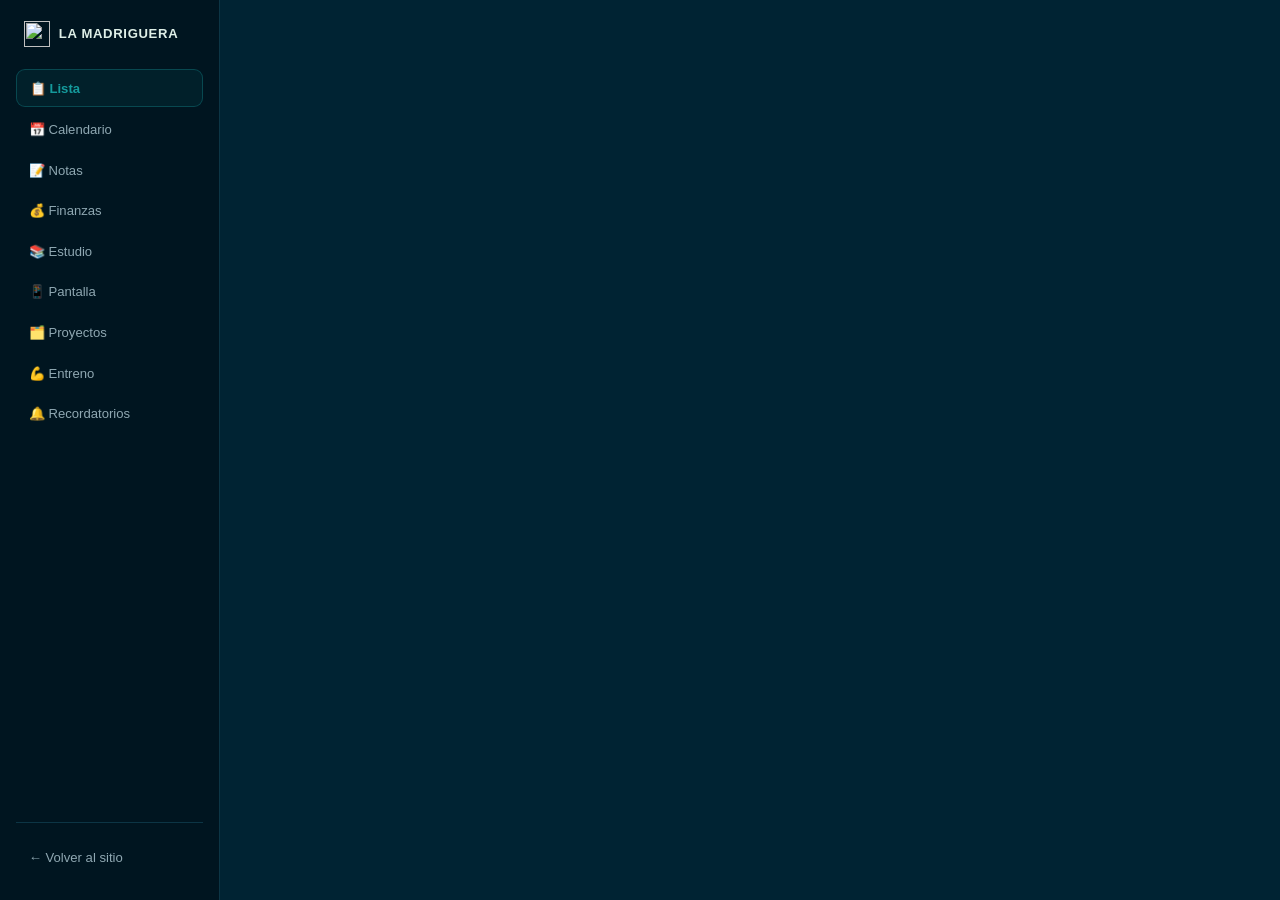
==== agenda/agenda.html @ 5b3be68f "Add files via upload" ====
<!DOCTYPE html>
<html lang="es">
<head>
  <meta charset="UTF-8"/>
  <meta name="viewport" content="width=device-width, initial-scale=1.0"/>
  <title>Agenda — La Madriguera</title>
  <meta name="robots" content="noindex, nofollow"/>
  <link rel="icon" href="../favicon.svg" type="image/svg+xml"/>
  <link rel="stylesheet" href="../styles.css"/>
  <style>
    body { background: var(--bg); min-height: 100vh; }
    .ag-shell { display: flex; min-height: 100vh; }

    /* ── Sidebar (mismo lenguaje visual del sitio, más oscuro) ── */
    .ag-sidebar { width: 220px; flex-shrink: 0; background: var(--bg3); border-right: 1px solid var(--border); display: flex; flex-direction: column; padding: 1.3rem 1rem; position: sticky; top: 0; height: 100vh; }
    .ag-sidebar__brand { display: flex; align-items: center; gap: .55rem; color: var(--text); font-family: var(--font-head); font-weight: 700; font-size: .82rem; letter-spacing: .05em; padding: 0 .5rem 1.4rem; }
    .ag-sidebar__brand img { width: 26px; height: 26px; }
    .ag-sidebar__nav { display: flex; flex-direction: column; gap: .3rem; flex: 1; }
    .ag-nav-item { display: flex; align-items: center; gap: .6rem; background: none; border: none; color: var(--muted); font-size: .82rem; font-weight: 500; padding: .65rem .8rem; border-radius: 9px; cursor: pointer; text-align: left; text-decoration: none; width: 100%; font-family: inherit; }
    .ag-nav-item:hover { background: rgba(255,255,255,.05); color: var(--text); }
    .ag-nav-item.activo { background: var(--cyan-dim); color: var(--cyan); font-weight: 700; border: 1px solid var(--cyan-mid); }
    .ag-sidebar__footer { border-top: 1px solid var(--border); padding-top: .8rem; margin-top: .8rem; }

    .ag-mobile-topbar { display: none; }
    .ag-sidebar-overlay { display: none; }

    /* ── Main ── */
    .ag-main { flex: 1; min-width: 0; padding: 1.8rem 2.2rem 3rem; }
    #agContenido { max-width: 900px; margin: 0 auto; }
    .ag-topbar { display: flex; align-items: center; justify-content: space-between; margin-bottom: 1.4rem; flex-wrap: wrap; gap: .8rem; }
    .ag-topbar h1 { font-family: var(--font-head); color: var(--cyan); font-size: 1.25rem; letter-spacing: .04em; margin: 0; }

    .ag-noauth { text-align: center; color: var(--muted); padding: 5rem 1rem; max-width: 460px; margin: 0 auto; }
    .ag-noauth h2 { color: var(--cyan); font-family: var(--font-head); margin-bottom: .8rem; }

    /* Stat cards — resumen rápido arriba de todo */
    .ag-stats { display: grid; grid-template-columns: repeat(auto-fit, minmax(170px, 1fr)); gap: .8rem; margin-bottom: 1.4rem; }
    .ag-stat-card { background: var(--card-bg); border: 1px solid var(--border); border-radius: var(--radius); padding: .9rem 1rem; display: flex; align-items: center; gap: .7rem; }
    .ag-stat-card__icon { width: 36px; height: 36px; border-radius: 9px; display: flex; align-items: center; justify-content: center; font-size: 1rem; flex-shrink: 0; background: var(--cyan-dim); }
    .ag-stat-card--warn .ag-stat-card__icon { background: rgba(245,158,11,.15); }
    .ag-stat-card--danger .ag-stat-card__icon { background: rgba(217,64,96,.15); }
    .ag-stat-card__label { color: var(--muted); font-size: .68rem; margin: 0 0 .1rem; }
    .ag-stat-card__num { font-size: 1.15rem; font-weight: 700; margin: 0; color: var(--text); }
    .ag-stat-card--warn .ag-stat-card__num { color: #f59e0b; }
    .ag-stat-card--danger .ag-stat-card__num { color: #d94060; }

    .ag-toolbar { display: flex; flex-wrap: wrap; gap: .5rem; margin-bottom: 1.2rem; align-items: center; justify-content: space-between; }
    .ag-filtros { display: flex; gap: .4rem; flex-wrap: wrap; align-items: center; }
    .ag-filtro { background: rgba(255,255,255,.05); border: 1px solid var(--border); color: var(--muted); font-size: .72rem; padding: .35rem .8rem; border-radius: 20px; cursor: pointer; }
    .ag-filtro.activo { border-width: 1px; }
    .ag-acciones-top { display: flex; gap: .5rem; flex-wrap: wrap; margin-bottom: 1.2rem; }

    .ag-lista { display: grid; grid-template-columns: repeat(auto-fit, minmax(320px, 1fr)); gap: .6rem; align-items: start; }
    .ag-item { display: flex; align-items: flex-start; gap: .8rem; background: var(--card-bg); border: 1px solid var(--border); border-left: 4px solid var(--border); border-radius: var(--radius); padding: .9rem 1.1rem; }
    .ag-item--vencido { border-left-color: #d94060 !important; }
    .ag-item--por-vencer { border-left-color: #f59e0b !important; }
    .ag-item--entregado { opacity: .55; }
    .ag-item__icono { font-size: 1.2rem; line-height: 1; margin-top: .1rem; width: 28px; height: 28px; border-radius: 8px; display: flex; align-items: center; justify-content: center; flex-shrink: 0; }
    .ag-item__body { flex: 1; min-width: 0; }
    .ag-item__titulo { color: var(--text); font-weight: 700; font-size: .88rem; margin: 0 0 .2rem; }
    .ag-item__titulo--tachado { text-decoration: line-through; }
    .ag-item__desc { color: var(--muted); font-size: .74rem; margin: 0 0 .3rem; }
    .ag-item__fecha { font-size: .72rem; font-weight: 700; }
    .ag-item__fecha--vencido { color: #d94060; }
    .ag-item__fecha--por-vencer { color: #f59e0b; }
    .ag-item__fecha--ok { color: var(--muted); }
    .ag-item__pago { display: inline-block; margin-left: .5rem; font-size: .68rem; font-weight: 700; padding: .1rem .5rem; border-radius: 10px; cursor: pointer; }
    .ag-item__pago--pagado { background: rgba(78,204,163,.15); color: #4ecca3; }
    .ag-item__pago--pendiente { background: rgba(217,64,96,.12); color: #d94060; }
    .ag-item__acciones { display: flex; gap: .35rem; flex-shrink: 0; }
    .ag-item__btn { background: rgba(255,255,255,.05); border: 1px solid var(--border); color: var(--muted); border-radius: 6px; width: 30px; height: 30px; display: flex; align-items: center; justify-content: center; cursor: pointer; font-size: .8rem; }
    .ag-item__btn:hover { color: var(--cyan); border-color: var(--cyan-mid); }
    .ag-item__btn--check.activo { color: #4ecca3; border-color: #4ecca355; }
    .ag-empty { text-align: center; color: var(--muted); font-size: .85rem; padding: 3rem 1rem; }

    .ag-tipo-select { display: flex; gap: .5rem; margin-bottom: 1rem; flex-wrap: wrap; }
    .ag-tipo-btn { padding: .5rem .8rem; border-radius: 8px; border: 2px solid var(--border); background: transparent; color: var(--muted); font-size: .78rem; font-weight: 600; cursor: pointer; }
    .ag-tipo-btn.activo { border-color: var(--cyan); background: var(--cyan-dim); color: var(--cyan); }
    .ag-pago-toggle { display: none; gap: .5rem; margin-bottom: 1rem; }
    .ag-pago-btn { flex: 1; padding: .5rem; border-radius: 8px; border: 2px solid var(--border); background: transparent; color: var(--muted); font-size: .78rem; font-weight: 600; cursor: pointer; }
    .ag-pago-btn.activo-pagado { border-color: #4ecca3; background: rgba(78,204,163,.12); color: #4ecca3; }
    .ag-pago-btn.activo-pendiente { border-color: #d94060; background: rgba(217,64,96,.12); color: #d94060; }

    /* Calendario */
    .ag-cal-nav { display: flex; align-items: center; justify-content: space-between; margin-bottom: 1rem; }
    .ag-cal-nav__btn { background: rgba(255,255,255,.05); border: 1px solid var(--border); color: var(--text); border-radius: 8px; width: 32px; height: 32px; cursor: pointer; font-size: .9rem; }
    .ag-cal-nav__mes { font-family: var(--font-head); color: var(--cyan); font-size: .95rem; letter-spacing: .03em; text-transform: capitalize; }
    .ag-cal-grid { display: grid; grid-template-columns: repeat(7, 1fr); gap: .3rem; }
    .ag-cal-dow { text-align: center; font-size: .65rem; color: var(--muted); font-weight: 700; padding-bottom: .3rem; }
    .ag-cal-day { min-height: 76px; background: var(--card-bg); border: 1px solid var(--border); border-radius: 8px; padding: .3rem; display: flex; flex-direction: column; gap: .2rem; cursor: pointer; }
    .ag-cal-day--fuera { opacity: .3; }
    .ag-cal-day--hoy { border-color: var(--cyan-mid); }
    .ag-cal-day--seleccionado { border-color: var(--cyan) !important; box-shadow: 0 0 0 1px var(--cyan); }
    .ag-cal-day__num { font-size: .68rem; color: var(--muted); font-weight: 700; }
    .ag-cal-chip { font-size: .6rem; padding: .12rem .35rem; border-radius: 5px; color: #fff; overflow: hidden; text-overflow: ellipsis; white-space: nowrap; cursor: pointer; }
    .ag-cal-chip--entregado { opacity: .5; text-decoration: line-through; }
    .ag-cal-mas { font-size: .58rem; color: var(--muted); padding-left: .2rem; }
    .ag-cal-dot-wrap { display: none; flex-wrap: wrap; gap: 2px; }
    .ag-cal-dot { width: 6px; height: 6px; border-radius: 50%; flex-shrink: 0; }

    .ag-cal-grid--chico .ag-cal-day { min-height: 46px; padding: .2rem; gap: 0; }
    .ag-cal-grid--chico .ag-cal-day__num { font-size: .64rem; }
    .ag-cal-detalle { margin-top: 1rem; display: flex; flex-direction: column; gap: .5rem; }
    .ag-cal-detalle__titulo { font-size: .7rem; color: var(--muted); text-transform: uppercase; letter-spacing: .06em; font-weight: 700; margin: 0 0 .2rem; }

    /* Gestor de tipos */
    .ag-tipo-row { display: flex; align-items: center; gap: .6rem; background: rgba(255,255,255,.04); border: 1px solid var(--border); border-radius: 8px; padding: .5rem .7rem; margin-bottom: .5rem; }
    .ag-tipo-row__color { width: 20px; height: 20px; border-radius: 6px; flex-shrink: 0; }
    .ag-tipo-row__nombre { flex: 1; font-size: .82rem; color: var(--text); }
    .ag-tipo-row__pago { font-size: .62rem; color: var(--muted); }

    /* Carpetas de notas */
    .ag-carpetas-grid { display: grid; grid-template-columns: repeat(auto-fill, minmax(220px, 1fr)); gap: .8rem; align-items: start; }
    .ag-carpeta-card { background: var(--card-bg); border: 1px solid var(--border); border-radius: var(--radius); padding: 1.1rem; cursor: pointer; border-top: 4px solid var(--border); transition: border-color .15s; }
    .ag-carpeta-card:hover { border-color: var(--cyan-mid); }
    .ag-carpeta-card__nombre { color: var(--text); font-weight: 700; font-size: .9rem; margin: 0 0 .7rem; display: flex; align-items: center; gap: .5rem; }
    .ag-carpeta-card__vacia { color: var(--muted); font-size: .74rem; margin: 0; font-style: italic; }
    .ag-carpeta-card__items { display: flex; flex-direction: column; gap: .35rem; }
    .ag-carpeta-card__item { display: flex; align-items: center; gap: .5rem; }
    .ag-carpeta-card__item .ag-nota-item__texto { font-size: .78rem; }
    .ag-carpeta-card__item .ag-postit__del { color: var(--muted); font-size: .72rem; opacity: .5; }
    .ag-carpeta-card__item .ag-postit__del:hover { opacity: 1; color: #d94060; }
    .ag-nota-item__check--mini { width: 18px; height: 18px; font-size: .6rem; }
    .ag-carpeta-volver { background: none; border: none; color: var(--cyan); font-size: .82rem; cursor: pointer; padding: 0; margin-bottom: 1rem; font-family: inherit; }
    .ag-carpeta-detalle__head { display: flex; align-items: center; gap: .6rem; margin-bottom: 1.2rem; }
    .ag-carpeta-detalle__color { width: 16px; height: 16px; border-radius: 5px; flex-shrink: 0; }
    .ag-carpeta-detalle__nombre { font-family: var(--font-head); color: var(--text); font-size: 1.1rem; margin: 0; flex: 1; }
    .ag-nota-add { display: flex; gap: .5rem; margin-bottom: 1.1rem; }
    .ag-nota-add .form-input { flex: 1; }
    .ag-notas-lista { display: flex; flex-direction: column; gap: .5rem; }
    .ag-nota-item { display: flex; align-items: center; gap: .7rem; background: var(--card-bg); border: 1px solid var(--border); border-radius: 10px; padding: .7rem .9rem; }
    .ag-nota-item__check { width: 22px; height: 22px; border-radius: 50%; border: 2px solid var(--border); background: none; cursor: pointer; flex-shrink: 0; display: flex; align-items: center; justify-content: center; color: transparent; font-size: .7rem; }
    .ag-nota-item__check.hecho { background: #4ecca3; border-color: #4ecca3; color: #06251c; }
    .ag-nota-item__texto { flex: 1; color: var(--text); font-size: .85rem; }
    .ag-nota-item__texto.hecho { text-decoration: line-through; color: var(--muted); }
    .ag-nota-item__del { background: none; border: none; color: var(--muted); cursor: pointer; font-size: .85rem; flex-shrink: 0; }
    .ag-nota-item__del:hover { color: #d94060; }

    /* Corcho de notas rápidas (post-its) */
    .ag-section-label { font-family: var(--font-head); font-size: .68rem; font-weight: 700; letter-spacing: .1em; text-transform: uppercase; color: var(--cyan); margin: 0; opacity: .85; }
    .ag-corcho-wrap { margin-bottom: 1.6rem; }
    .ag-corcho {
      background: #6b4a35;
      background-image:
        radial-gradient(circle at 15% 25%, rgba(0,0,0,.12) 0, transparent 3%),
        radial-gradient(circle at 60% 70%, rgba(0,0,0,.12) 0, transparent 3%),
        radial-gradient(circle at 85% 35%, rgba(0,0,0,.1) 0, transparent 3%),
        radial-gradient(circle at 35% 85%, rgba(0,0,0,.1) 0, transparent 3%),
        radial-gradient(circle at 90% 90%, rgba(0,0,0,.1) 0, transparent 3%);
      border-radius: var(--radius);
      border: 6px solid #4a3223;
      padding: 1.3rem;
      display: flex;
      flex-wrap: wrap;
      gap: 1.1rem;
      min-height: 140px;
      align-content: flex-start;
    }
    .ag-postit {
      width: 130px;
      min-height: 110px;
      padding: .9rem .8rem .6rem;
      font-size: .76rem;
      line-height: 1.35;
      color: #2b2410;
      font-family: 'Comic Sans MS', 'Segoe Print', cursive, sans-serif;
      box-shadow: 2px 4px 10px rgba(0,0,0,.35);
      position: relative;
      display: flex;
      flex-direction: column;
      word-break: break-word;
      transition: transform .15s;
    }
    .ag-postit:hover { transform: scale(1.05) rotate(0deg) !important; z-index: 5; }
    .ag-postit::before {
      content: '📌';
      position: absolute;
      top: -12px;
      left: 50%;
      transform: translateX(-50%);
      font-size: 1.1rem;
      filter: drop-shadow(1px 2px 2px rgba(0,0,0,.4));
    }
    .ag-postit__texto { flex: 1; margin: 0; }
    .ag-postit__del { align-self: flex-end; background: none; border: none; color: rgba(0,0,0,.35); cursor: pointer; font-size: .8rem; padding: .2rem; margin-top: .3rem; }
    .ag-postit__del:hover { color: rgba(0,0,0,.7); }
    .ag-corcho-add {
      width: 130px; min-height: 110px; border: 2px dashed rgba(255,255,255,.35); border-radius: 4px;
      background: none; color: rgba(255,255,255,.6); font-size: 1.6rem; cursor: pointer;
      display: flex; align-items: center; justify-content: center;
    }
    .ag-corcho-add:hover { border-color: rgba(255,255,255,.6); color: #fff; }
    .ag-color-swatches { display: flex; gap: .5rem; }
    .ag-swatch { width: 32px; height: 32px; border-radius: 8px; border: 2px solid transparent; cursor: pointer; }
    .ag-swatch.activo { border-color: var(--cyan); }


    /* Finanzas */
    .ag-fin-periodo { display: flex; gap: .4rem; }
    .ag-fin-periodo__btn { background: rgba(255,255,255,.05); border: 1px solid var(--border); color: var(--muted); font-size: .74rem; font-weight: 600; padding: .4rem .9rem; border-radius: 20px; cursor: pointer; }
    .ag-fin-periodo__btn.activo { background: var(--cyan-dim); border-color: var(--cyan-mid); color: var(--cyan); }
    .ag-fin-pie-toggle { display: flex; gap: .3rem; background: rgba(255,255,255,.05); border: 1px solid var(--border); border-radius: 8px; padding: .2rem; }
    .ag-fin-pie-toggle__btn { background: none; border: none; color: var(--muted); font-size: .7rem; font-weight: 600; padding: .3rem .6rem; border-radius: 6px; cursor: pointer; }
    .ag-fin-pie-toggle__btn.activo { background: var(--cyan-dim); color: var(--cyan); }
    .ag-fin-grid { display: grid; grid-template-columns: minmax(260px, 380px) 1fr; gap: 1.2rem; align-items: start; margin-top: 1.2rem; }
    .ag-fin-pie-card, .ag-fin-lista-card { background: var(--card-bg); border: 1px solid var(--border); border-radius: var(--radius); padding: 1.2rem; }
    .ag-fin-pie-wrap { display: flex; justify-content: center; margin: 1.4rem 0; }
    .ag-fin-pie { width: 170px; height: 170px; border-radius: 50%; flex-shrink: 0; }
    .ag-fin-leyenda { display: flex; flex-direction: column; gap: .4rem; margin-top: 1.1rem; }
    .ag-fin-leyenda__fila { display: flex; align-items: center; gap: .5rem; font-size: .76rem; color: var(--text); cursor: pointer; padding: .3rem .4rem; border-radius: 6px; }
    .ag-fin-leyenda__fila:hover { background: rgba(255,255,255,.05); }
    .ag-fin-leyenda__fila--activa { background: var(--cyan-dim); border: 1px solid var(--cyan-mid); }
    .ag-fin-leyenda__dot { width: 10px; height: 10px; border-radius: 3px; flex-shrink: 0; }
    .ag-fin-leyenda__pct { color: var(--muted); margin-left: auto; }
    .ag-fin-filtro-chip { display: inline-flex; align-items: center; gap: .5rem; background: var(--cyan-dim); border: 1px solid var(--cyan-mid); color: var(--cyan); font-size: .76rem; padding: .4rem .8rem; border-radius: 20px; margin-bottom: .8rem; }
    .ag-fin-filtro-chip button { background: none; border: none; color: var(--cyan); cursor: pointer; font-size: .72rem; font-family: inherit; }
    .ag-fin-movs { display: flex; flex-direction: column; gap: .5rem; max-height: 480px; overflow-y: auto; }
    .ag-fin-mov { display: flex; align-items: center; gap: .7rem; background: var(--bg3); border: 1px solid var(--border); border-radius: 10px; padding: .6rem .8rem; }
    .ag-fin-mov__icon { width: 30px; height: 30px; border-radius: 8px; display: flex; align-items: center; justify-content: center; font-size: .9rem; flex-shrink: 0; }
    .ag-fin-mov__body { flex: 1; min-width: 0; }
    .ag-fin-mov__cat { font-size: .8rem; color: var(--text); font-weight: 700; margin: 0; }
    .ag-fin-mov__desc { font-size: .7rem; color: var(--muted); margin: .1rem 0 0; }
    .ag-fin-mov__monto { font-size: .85rem; font-weight: 700; white-space: nowrap; }
    .ag-fin-mov__monto--ingreso { color: #4ecca3; }
    .ag-fin-mov__monto--gasto { color: #d94060; }
    .ag-fin-mov__abril { font-size: .64rem; color: #ec4899; margin: .15rem 0 0; cursor: pointer; }
    .ag-fin-mov__acciones { display: flex; gap: .3rem; flex-shrink: 0; }

    @media (max-width: 980px) {
      .ag-fin-grid { grid-template-columns: 1fr; }
    }

    /* Estudio */
    .ag-estudio-examen-banner {
      background: var(--cyan-dim); border: 1px solid var(--cyan-mid); border-radius: var(--radius);
      padding: 1rem 1.2rem; margin-bottom: 1.2rem; text-align: center; font-size: .92rem; color: var(--text);
    }
    .ag-estudio-examen-banner strong { color: var(--cyan); font-family: var(--font-head); }
    .ag-timer-modo { text-align: center; font-family: var(--font-head); font-size: .78rem; font-weight: 700; letter-spacing: .08em; text-transform: uppercase; color: var(--cyan); margin-bottom: .5rem; }
    .ag-timer-modo--descanso { color: #4ecca3; }
    .ag-timer-display { text-align: center; font-family: var(--font-head); font-size: 3.2rem; font-weight: 700; color: var(--text); letter-spacing: .02em; margin-bottom: 1rem; font-variant-numeric: tabular-nums; }
    .ag-timer-duraciones { display: flex; justify-content: center; gap: .5rem; flex-wrap: wrap; margin-bottom: 1.1rem; }
    .ag-timer-controles { display: flex; justify-content: center; gap: .6rem; flex-wrap: wrap; }
    .ag-timer-controles .btn { min-width: 110px; }
    .ag-timer-ciclos { text-align: center; font-size: .72rem; color: var(--muted); margin-top: .9rem; }
    .ag-timer-ciclos strong { color: var(--cyan); }

    .ag-materia-grupo { margin-bottom: 1rem; }
    .ag-materia-grupo__titulo { font-size: .7rem; font-weight: 700; color: var(--cyan); text-transform: uppercase; letter-spacing: .05em; margin: 0 0 .5rem; }

    .ag-proyecto-grupo { border: 1px solid var(--cyan-mid); border-radius: 12px; padding: 1.1rem 1rem .3rem; margin-bottom: 1.4rem; }
    .ag-proyecto-grupo__titulo {
      font-size: .68rem; font-weight: 700; color: var(--cyan); text-transform: uppercase; letter-spacing: .06em;
      margin: 0 0 .9rem; display: flex; align-items: center; gap: .4rem;
    }
    .ag-proyecto-sin-grupo { margin-bottom: 1.4rem; }

    .ag-storage-bar { width: 100%; height: 10px; border-radius: 6px; background: var(--bg3); overflow: hidden; }
    .ag-storage-bar__fill { height: 100%; background: var(--cyan); transition: width .4s; }
    .ag-storage-bar__fill--alerta { background: #d94060; }
    .ag-uso-proyecto-fila { display: flex; align-items: center; gap: .6rem; padding: .5rem .2rem; border-bottom: 1px solid var(--border); font-size: .8rem; }
    .ag-uso-proyecto-fila:last-child { border-bottom: none; }
    .ag-uso-proyecto-fila__nombre { flex: 1; color: var(--text); font-weight: 600; }
    .ag-uso-proyecto-fila__dato { color: var(--muted); font-size: .74rem; }

    .ag-metrica-externa-fila {
      display: flex; justify-content: space-between; align-items: center; padding: .5rem .2rem;
      border-bottom: 1px solid var(--border); font-size: .78rem; color: var(--text); cursor: help;
    }
    .ag-metrica-externa-fila:last-child { border-bottom: none; }
    .ag-metrica-externa-fila__nota { color: var(--muted); font-size: .68rem; font-style: italic; }

    .ag-entreno-frase {
      background: var(--cyan-dim); border: 1px solid var(--cyan-mid); border-radius: 10px;
      padding: .9rem 1.1rem; font-size: .88rem; font-weight: 600; color: var(--text); margin: 0; line-height: 1.5;
    }
    .ag-entreno-meta-fila { display: flex; align-items: center; gap: .7rem; padding: .6rem .2rem; border-bottom: 1px solid var(--border); }
    .ag-entreno-meta-fila:last-child { border-bottom: none; }
    .ag-entreno-meta-fila__color { width: 10px; height: 10px; border-radius: 50%; flex-shrink: 0; }
    .ag-entreno-meta-fila__nombre { flex: 1; font-size: .84rem; font-weight: 600; color: var(--text); }
    .ag-entreno-meta-fila__valor { font-size: .8rem; font-weight: 700; }
    .ag-entreno-meta-fila__valor--ok { color: #3ecf8e; }
    .ag-entreno-meta-fila__valor--falta { color: #d94060; }
    .ag-entreno-meta-fila__valor--neutro { color: var(--muted); }
    .ag-frase-row { display: flex; align-items: flex-start; gap: .5rem; padding: .55rem .2rem; border-bottom: 1px solid var(--border); font-size: .8rem; }
    .ag-frase-row:last-child { border-bottom: none; }
    .ag-frase-row__texto { flex: 1; color: var(--text); line-height: 1.4; }
    .ag-frase-row--default { color: var(--muted); }
    .ag-frase-row__tag { font-size: .62rem; color: var(--muted); border: 1px solid var(--border); border-radius: 6px; padding: .1rem .4rem; flex-shrink: 0; white-space: nowrap; margin-top: .1rem; }

    .ag-proyecto-card { background: var(--card-bg); border: 1px solid var(--border); border-radius: var(--radius); padding: 1rem 1.2rem; margin-bottom: .8rem; }
    .ag-proyecto-card__header { display: flex; align-items: center; gap: .6rem; margin-bottom: .4rem; }
    .ag-proyecto-card__color { width: 10px; height: 10px; border-radius: 50%; flex-shrink: 0; }
    .ag-proyecto-card__nombre { font-weight: 700; color: var(--text); font-size: .92rem; flex: 1; }
    .ag-proyecto-card__acciones { display: flex; gap: .3rem; }
    .ag-proyecto-card__desc { font-size: .78rem; color: var(--muted); margin: 0 0 .7rem; line-height: 1.5; }
    .ag-proyecto-card__sitio {
      display: inline-flex; align-items: center; gap: .55rem; background: var(--cyan); color: #fff;
      font-size: .82rem; font-weight: 700; padding: .55rem 1.1rem; border-radius: 8px; text-decoration: none;
      margin-bottom: .8rem; transition: transform .15s, box-shadow .15s;
    }
    .ag-proyecto-card__sitio img { width: 16px; height: 16px; border-radius: 3px; background: #fff; }
    .ag-proyecto-card__sitio:hover { transform: translateY(-1px); box-shadow: 0 4px 14px rgba(21,154,156,.35); }
    .ag-proyecto-card__links { display: flex; gap: .5rem; flex-wrap: wrap; }
    .ag-proyecto-card__link { font-size: .72rem; color: var(--cyan); background: var(--cyan-dim); border: 1px solid var(--cyan-mid); padding: .3rem .7rem; border-radius: 20px; text-decoration: none; }
    .ag-proyecto-card__link:hover { background: var(--cyan-mid); }

    .ag-examen-row { display: flex; align-items: center; gap: .8rem; background: var(--card-bg); border: 1px solid var(--border); border-radius: 10px; padding: .7rem .9rem; margin-bottom: .5rem; }
    .ag-examen-row__nombre { flex: 1; color: var(--text); font-weight: 700; font-size: .85rem; }
    .ag-examen-row__dias { font-size: .78rem; font-weight: 700; color: var(--cyan); white-space: nowrap; }
    .ag-examen-row__dias--pasado { color: var(--muted); font-weight: 500; }
    .ag-examen-add { display: none; gap: .6rem; flex-wrap: wrap; align-items: flex-end; background: var(--card-bg); border: 1px solid var(--border); border-radius: 10px; padding: .9rem; margin-bottom: 1rem; }
    .ag-examen-add .form-group { margin-bottom: 0; flex: 1; min-width: 140px; }

    /* ═══ MOBILE ═══ */
    @media (max-width: 860px) {
      .ag-shell { flex-direction: column; }

      /* Barra superior angosta con botón de menú */
      .ag-mobile-topbar { display: flex; align-items: center; justify-content: space-between; background: var(--bg3); border-bottom: 1px solid var(--border); padding: .8rem 1rem; position: sticky; top: 0; z-index: 100; }
      .ag-mobile-topbar__brand { display: flex; align-items: center; gap: .5rem; color: var(--text); font-family: var(--font-head); font-weight: 700; font-size: .78rem; letter-spacing: .04em; }
      .ag-mobile-topbar__brand img { width: 22px; height: 22px; }
      .ag-mobile-topbar__btn { background: rgba(255,255,255,.06); border: 1px solid var(--border); color: var(--text); border-radius: 8px; width: 36px; height: 36px; font-size: 1rem; cursor: pointer; }

      /* Overlay oscuro detrás del drawer */
      .ag-sidebar-overlay { display: none; position: fixed; inset: 0; background: rgba(0,8,15,.6); z-index: 199; }
      .ag-sidebar-overlay.abierto { display: block; }

      /* Sidebar pasa a ser un drawer que entra desde la izquierda */
      .ag-sidebar { position: fixed; top: 0; left: -85%; width: 78%; max-width: 280px; height: 100vh; z-index: 200; transition: left .25s ease; box-shadow: 4px 0 20px rgba(0,0,0,.35); }
      .ag-sidebar.abierto { left: 0; }

      .ag-main { padding: 1.2rem .9rem 3rem; }
      .ag-topbar h1 { font-size: 1.1rem; }
      .ag-stats { grid-template-columns: repeat(3, 1fr); gap: .5rem; }
      .ag-stat-card { flex-direction: column; align-items: flex-start; gap: .4rem; padding: .7rem .6rem; }
      .ag-stat-card__icon { width: 28px; height: 28px; font-size: .8rem; }
      .ag-stat-card__label { font-size: .6rem; }
      .ag-stat-card__num { font-size: .95rem; }

      .ag-toolbar { flex-direction: column; align-items: stretch; }
      .ag-filtros { overflow-x: auto; flex-wrap: nowrap; padding-bottom: .3rem; -webkit-overflow-scrolling: touch; }
      .ag-filtros label { flex-shrink: 0; margin-left: .5rem !important; }
      .ag-filtro { flex-shrink: 0; }

      .ag-item { padding: .8rem .9rem; gap: .6rem; flex-wrap: wrap; }
      .ag-item__acciones { width: 100%; justify-content: flex-end; margin-top: .3rem; }
      .ag-item__titulo { font-size: .84rem; }

      .ag-cal-day { min-height: 42px; padding: .25rem; gap: .15rem; }
      .ag-cal-chip { display: none; }
      .ag-cal-mas { display: none; }
      .ag-cal-dot-wrap { display: flex; }
      .ag-cal-dow { font-size: .58rem; }

      .ag-tipo-select { gap: .4rem; }
      .ag-tipo-btn { padding: .45rem .65rem; font-size: .72rem; }
      .ag-pago-toggle { flex-direction: column; }
      .ag-lista { grid-template-columns: 1fr; }
      .ag-postit, .ag-corcho-add { width: 100px; min-height: 90px; font-size: .7rem; }

      .ag-timer-display { font-size: 2.4rem; }
      .ag-examen-add { flex-direction: column; align-items: stretch; }
    }
  </style>
</head>
<body>

  <div class="ag-shell">
    <div class="ag-mobile-topbar">
      <div class="ag-mobile-topbar__brand"><img src="../favicon.svg" alt=""/> LA MADRIGUERA</div>
      <button class="ag-mobile-topbar__btn" id="agBtnMenu">☰</button>
    </div>
    <div class="ag-sidebar-overlay" id="agSidebarOverlay"></div>
    <aside class="ag-sidebar" id="agSidebar">
      <div class="ag-sidebar__brand">
        <img src="../favicon.svg" alt=""/>
        LA MADRIGUERA
      </div>
      <nav class="ag-sidebar__nav" id="agVistaToggle">
        <button class="ag-nav-item activo" data-vista="lista">📋 Lista</button>
        <button class="ag-nav-item" data-vista="calendario">📅 Calendario</button>
        <button class="ag-nav-item" data-vista="carpetas">📝 Notas</button>
        <button class="ag-nav-item" data-vista="finanzas">💰 Finanzas</button>
        <button class="ag-nav-item" data-vista="estudio">📚 Estudio</button>
        <button class="ag-nav-item" data-vista="pantalla">📱 Pantalla</button>
        <button class="ag-nav-item" data-vista="proyectos">🗂️ Proyectos</button>
        <button class="ag-nav-item" data-vista="entreno">💪 Entreno</button>
        <button class="ag-nav-item" id="agBtnRecordatorios">🔔 Recordatorios</button>
      </nav>
      <div class="ag-sidebar__footer">
        <a href="../index.html" class="ag-nav-item">← Volver al sitio</a>
      </div>
    </aside>

    <main class="ag-main">

      <div id="agNoAuth" class="ag-noauth" style="display:none">
        <h2>🔒 Acceso restringido</h2>
        <p>Esta página es solo para el administrador. Iniciá sesión desde el sitio principal con tu cuenta de admin y volvé a entrar acá.</p>
      </div>

      <div id="agContenido" style="display:none">
        <div id="agHeaderEntradas">
        <div class="ag-topbar">
          <h1>📋 Mi Agenda</h1>
          <button class="btn btn--primary btn--sm" id="agBtnNuevo">+ Nueva entrada</button>
        </div>

        <div class="ag-stats">
          <div class="ag-stat-card">
            <span class="ag-stat-card__icon">📋</span>
            <div><p class="ag-stat-card__label">Pendientes</p><p class="ag-stat-card__num" id="agStatPendientes">0</p></div>
          </div>
          <div class="ag-stat-card ag-stat-card--warn" id="agBannerPorVencer">
            <span class="ag-stat-card__icon">⏰</span>
            <div><p class="ag-stat-card__label">Próximas</p><p class="ag-stat-card__num" id="agStatPorVencer">0</p></div>
          </div>
          <div class="ag-stat-card ag-stat-card--danger" id="agBannerVencidos">
            <span class="ag-stat-card__icon">⚠</span>
            <div><p class="ag-stat-card__label">Demoradas</p><p class="ag-stat-card__num" id="agStatVencidos">0</p></div>
          </div>
        </div>

        <div class="ag-toolbar">
          <div class="ag-filtros" id="agFiltros">
            <button class="ag-filtro activo" data-tipo="todos">Todos</button>
            <!-- filtros por tipo se agregan acá dinámicamente -->
            <label style="display:flex;align-items:center;gap:.3rem;font-size:.72rem;color:var(--muted);margin-left:.3rem">
              <input type="checkbox" id="agVerEntregados"/> ver entregados
            </label>
          </div>
          <button class="btn btn--sm" id="agBtnTipos" style="flex-shrink:0">⚙ Tipos</button>
        </div>
        </div>

        <!-- VISTA LISTA -->
        <div id="agVistaLista">
          <div class="ag-lista" id="agLista"></div>
          <p class="ag-empty" id="agEmpty" style="display:none">No hay nada cargado todavía. Sumá tu primer pendiente.</p>
        </div>

        <!-- VISTA CALENDARIO -->
        <div id="agVistaCalendario" style="display:none">
          <div class="ag-cal-nav">
            <button class="ag-cal-nav__btn" id="agCalPrev">←</button>
            <p class="ag-cal-nav__mes" id="agCalMes"></p>
            <button class="ag-cal-nav__btn" id="agCalNext">→</button>
          </div>
          <div class="ag-cal-grid" id="agCalGrid"></div>
          <div class="ag-cal-detalle" id="agCalDetalle" style="display:none"></div>
        </div>

        <!-- VISTA CARPETAS (notas rápidas, sin fecha) -->
        <div id="agVistaCarpetas" style="display:none">

          <!-- Corcho de notas rápidas tipo post-it -->
          <div class="ag-corcho-wrap">
            <div style="display:flex;align-items:center;justify-content:space-between;margin-bottom:.7rem">
              <p class="ag-section-label">📌 Notas rápidas</p>
            </div>
            <div class="ag-corcho" id="agCorcho"></div>
          </div>

          <div id="agCarpetasGrid-wrap">
            <div class="ag-toolbar" style="justify-content:flex-end">
              <button class="btn btn--primary btn--sm" id="agBtnNuevaCarpeta">+ Nueva carpeta</button>
            </div>
            <div class="ag-carpetas-grid" id="agCarpetasGrid"></div>
            <p class="ag-empty" id="agCarpetasEmpty" style="display:none">Todavía no creaste ninguna carpeta.</p>
          </div>

          <div id="agCarpetaDetalle" style="display:none">
            <button class="ag-carpeta-volver" id="agBtnVolverCarpetas">← Volver a las carpetas</button>
            <div class="ag-carpeta-detalle__head">
              <span class="ag-carpeta-detalle__color" id="agCarpetaDetColor"></span>
              <h2 class="ag-carpeta-detalle__nombre" id="agCarpetaDetNombre"></h2>
              <button class="ag-item__btn" id="agBtnEditarCarpeta" title="Editar carpeta">✎</button>
              <button class="ag-item__btn" id="agBtnEliminarCarpeta" title="Eliminar carpeta">🗑</button>
            </div>
            <div class="ag-nota-add">
              <input type="text" id="agNuevaNotaInput" class="form-input" placeholder="Agregar algo a esta lista..."/>
              <button class="btn btn--primary btn--sm" id="agBtnAgregarNota">Agregar</button>
            </div>
            <div class="ag-notas-lista" id="agNotasLista"></div>
            <p class="ag-empty" id="agNotasEmpty" style="display:none">Esta lista está vacía.</p>
          </div>
        </div>

        <!-- VISTA FINANZAS -->
        <div id="agVistaFinanzas" style="display:none">
          <div class="ag-fin-periodo" id="agFinPeriodo">
            <button class="ag-fin-periodo__btn activo" data-periodo="mes">Este mes</button>
            <button class="ag-fin-periodo__btn" data-periodo="anio">Este año</button>
            <button class="ag-fin-periodo__btn" data-periodo="todo">Todo</button>
          </div>

          <div class="ag-stats" style="margin-top:1rem">
            <div class="ag-stat-card">
              <span class="ag-stat-card__icon">💚</span>
              <div><p class="ag-stat-card__label">Ingresos</p><p class="ag-stat-card__num" id="agFinIngresos">$0</p></div>
            </div>
            <div class="ag-stat-card ag-stat-card--danger">
              <span class="ag-stat-card__icon">💸</span>
              <div><p class="ag-stat-card__label">Gastos</p><p class="ag-stat-card__num" id="agFinGastos">$0</p></div>
            </div>
            <div class="ag-stat-card" id="agFinBalanceCard">
              <span class="ag-stat-card__icon">⚖️</span>
              <div><p class="ag-stat-card__label">Balance</p><p class="ag-stat-card__num" id="agFinBalance">$0</p></div>
            </div>
          </div>

          <div class="ag-fin-grid">
            <div class="ag-fin-pie-card">
              <div style="display:flex;align-items:center;justify-content:space-between;margin-bottom:1rem">
                <p class="ag-section-label" id="agFinPieLabel">Gastos por categoría</p>
                <div class="ag-fin-pie-toggle" id="agFinPieToggle">
                  <button class="ag-fin-pie-toggle__btn activo" data-nat="gasto">💸 Gastos</button>
                  <button class="ag-fin-pie-toggle__btn" data-nat="ingreso">💚 Ingresos</button>
                </div>
              </div>
              <div class="ag-fin-pie-wrap">
                <div class="ag-fin-pie" id="agFinPie"></div>
                <p class="ag-empty" id="agFinPieEmpty" style="display:none;padding:1rem 0">Sin movimientos en este período.</p>
              </div>
              <div class="ag-fin-leyenda" id="agFinLeyenda"></div>
            </div>

            <div class="ag-fin-lista-card">
              <div style="display:flex;justify-content:space-between;align-items:center;margin-bottom:.9rem;flex-wrap:wrap;gap:.5rem">
                <p class="ag-section-label">Movimientos</p>
                <div style="display:flex;gap:.5rem">
                  <button class="btn btn--sm" id="agBtnCategorias">⚙ Categorías</button>
                  <button class="btn btn--sm" id="agBtnBilleteras">💳 Billeteras</button>
                  <button class="btn btn--primary btn--sm" id="agBtnNuevoMov">+ Nuevo</button>
                </div>
              </div>
              <div class="ag-fin-movs" id="agFinMovs"></div>
              <p class="ag-empty" id="agFinMovsEmpty" style="display:none">Nada cargado en este período.</p>
            </div>
          </div>
        </div>

        <!-- VISTA ESTUDIO -->
        <div id="agVistaEstudio" style="display:none">

          <div class="ag-estudio-examen-banner" id="agExamenBanner" style="display:none">
            <span id="agExamenBannerTexto"></span>
          </div>

          <div class="ag-fin-grid">
            <div class="ag-fin-pie-card">
              <p class="ag-section-label" style="margin-bottom:1.1rem">⏱️ Temporizador de estudio</p>
              <p class="ag-timer-modo" id="agTimerModo">Estudio</p>
              <p class="ag-timer-display" id="agTimerDisplay">15:00</p>
              <div class="ag-timer-duraciones" id="agTimerDuraciones">
                <button class="ag-tipo-btn" data-min="5">5 min</button>
                <button class="ag-tipo-btn" data-min="15">15 min</button>
                <button class="ag-tipo-btn" data-min="25">25 min</button>
                <button class="ag-tipo-btn" data-min="45">45 min</button>
              </div>
              <div class="ag-timer-controles">
                <button class="btn btn--primary" id="agTimerBtnIniciar">▶ Iniciar</button>
                <button class="btn" id="agTimerBtnPausar" style="display:none">⏸ Pausar</button>
                <button class="btn" id="agTimerBtnDetener" style="display:none">⏹ Detener</button>
              </div>
              <p class="ag-timer-ciclos">Ciclos de estudio hoy: <strong id="agTimerCiclosHoy">0</strong></p>
            </div>

            <div class="ag-fin-lista-card">
              <p class="ag-section-label" style="margin-bottom:.9rem">📚 Tareas de estudio</p>
              <div class="ag-nota-add">
                <input type="text" id="agTareaInput" class="form-input" placeholder="Ej: Repasar tema 3"/>
                <input type="text" id="agTareaMateriaInput" class="form-input" placeholder="Materia (opcional)" style="max-width:150px"/>
                <button class="btn btn--primary btn--sm" id="agBtnAgregarTarea">Agregar</button>
              </div>
              <div id="agTareasLista"></div>
              <p class="ag-empty" id="agTareasEmpty" style="display:none">Todavía no cargaste ninguna tarea.</p>
            </div>
          </div>

          <div class="ag-fin-pie-card" style="margin-top:1.2rem">
            <p class="ag-section-label" style="margin-bottom:1rem">📊 Resumen semanal</p>
            <div class="ag-fin-pie-wrap">
              <div class="ag-fin-pie" id="agEstudioPie"></div>
              <p class="ag-empty" id="agEstudioPieEmpty" style="display:none;padding:1rem 0">Todavía no estudiaste esta semana.</p>
            </div>
            <div class="ag-fin-leyenda" id="agEstudioLeyenda"></div>
            <p style="text-align:center;font-size:.78rem;color:var(--muted);margin-top:.9rem">Total esta semana: <strong id="agEstudioTotalSemana" style="color:var(--cyan)">0 min</strong></p>
          </div>

          <div style="margin-top:1.2rem">
            <div style="display:flex;justify-content:space-between;align-items:center;margin-bottom:.7rem">
              <p class="ag-section-label">🎯 Exámenes</p>
              <button class="btn btn--sm" id="agBtnNuevoExamen">+ Agregar examen</button>
            </div>
            <div class="ag-examen-add" id="agExamenAddWrap">
              <div class="form-group">
                <label class="form-label">Nombre</label>
                <input type="text" id="agExamenNombreInput" class="form-input" placeholder="Ej: Análisis Matemático II"/>
              </div>
              <div class="form-group" style="flex:0 0 160px">
                <label class="form-label">Fecha</label>
                <input type="date" id="agExamenFechaInput" class="form-input"/>
              </div>
              <button class="btn btn--primary btn--sm" id="agBtnGuardarExamen">Guardar</button>
            </div>
            <p class="form-error" id="agExamenError"></p>
            <div id="agExamenesLista"></div>
          </div>
        </div>

        <!-- VISTA PANTALLA (carga manual de tiempo de uso) -->
        <div id="agVistaPantalla" style="display:none">
          <div class="ag-fin-grid">
            <div class="ag-fin-pie-card">
              <p class="ag-section-label" style="margin-bottom:1rem">📱 Por app — <span id="agPantallaFechaLabel"></span></p>
              <div class="ag-fin-pie-wrap">
                <div class="ag-fin-pie" id="agPantallaPie"></div>
                <p class="ag-empty" id="agPantallaPieEmpty" style="display:none;padding:1rem 0">Sin datos cargados este día.</p>
              </div>
              <div class="ag-fin-leyenda" id="agPantallaLeyenda"></div>
              <p style="text-align:center;font-size:.78rem;color:var(--muted);margin-top:.9rem">Total del día: <strong id="agPantallaTotalDia" style="color:var(--cyan)">0 min</strong></p>
            </div>

            <div class="ag-fin-lista-card">
              <div style="display:flex;justify-content:space-between;align-items:center;margin-bottom:.9rem;flex-wrap:wrap;gap:.5rem">
                <p class="ag-section-label">Cargar uso de un día</p>
                <div style="display:flex;gap:.5rem;align-items:center">
                  <input type="date" id="agPantallaFechaInput" class="form-input" style="max-width:160px"/>
                  <button class="btn btn--sm" id="agBtnCategoriasPantalla">⚙ Categorías</button>
                </div>
              </div>
              <div class="ag-tipo-select" id="agPantallaCategoriaSelect"></div>
              <div class="ag-tipo-select" id="agPantallaDispositivoSelect" style="margin-top:.5rem">
                <button type="button" class="ag-tipo-btn" data-disp="celular">📱 Celular</button>
                <button type="button" class="ag-tipo-btn" data-disp="pc">💻 PC</button>
              </div>
              <div class="ag-nota-add">
                <input type="number" id="agPantallaHsInput" class="form-input" placeholder="Hs" min="0" style="max-width:70px"/>
                <input type="number" id="agPantallaMinInput" class="form-input" placeholder="Min" min="0" max="59" style="max-width:70px"/>
                <button class="btn btn--primary btn--sm" id="agBtnAgregarPantalla">Agregar</button>
                <button class="btn btn--sm" id="agBtnCancelarEdicionPantalla" style="display:none">Cancelar</button>
              </div>
              <p class="form-error" id="agPantallaError"></p>
              <div id="agPantallaLista"></div>
              <p class="ag-empty" id="agPantallaListaEmpty" style="display:none">Todavía no cargaste nada este día.</p>
            </div>
          </div>

          <div class="ag-fin-pie-card" style="margin-top:1.2rem">
            <div style="display:flex;justify-content:space-between;align-items:center;margin-bottom:1rem;flex-wrap:wrap;gap:.6rem">
              <p class="ag-section-label">📈 Estadísticas</p>
              <div class="ag-fin-periodo" id="agPantallaStatsPeriodo">
                <button class="ag-fin-periodo__btn activo" data-dias="7">7 días</button>
                <button class="ag-fin-periodo__btn" data-dias="30">30 días</button>
                <button class="ag-fin-periodo__btn" data-dias="todo">Todo</button>
              </div>
            </div>

            <div class="ag-stats" style="margin-bottom:1rem">
              <div class="ag-stat-card">
                <span class="ag-stat-card__icon">⏱️</span>
                <div><p class="ag-stat-card__label">Total del período</p><p class="ag-stat-card__num" id="agPStatTotal">0h</p></div>
              </div>
              <div class="ag-stat-card">
                <span class="ag-stat-card__icon">📅</span>
                <div><p class="ag-stat-card__label">Promedio diario</p><p class="ag-stat-card__num" id="agPStatPromedio">0h</p></div>
              </div>
              <div class="ag-stat-card ag-stat-card--warn">
                <span class="ag-stat-card__icon">🏆</span>
                <div><p class="ag-stat-card__label">Más usada</p><p class="ag-stat-card__num" id="agPStatTop">—</p></div>
              </div>
              <div class="ag-stat-card ag-stat-card--danger">
                <span class="ag-stat-card__icon">🔺</span>
                <div><p class="ag-stat-card__label">Día récord</p><p class="ag-stat-card__num" id="agPStatRecord">—</p></div>
              </div>
            </div>
            <p style="font-size:.72rem;color:var(--muted);margin:0 0 1rem" id="agPStatDiasRegistrados"></p>

            <div class="ag-fin-pie-wrap">
              <div class="ag-fin-pie" id="agPStatsPie"></div>
              <p class="ag-empty" id="agPStatsPieEmpty" style="display:none;padding:1rem 0">Sin datos en este período.</p>
            </div>
            
            <div id="agPantallaStatsLista"></div>
            <p class="ag-empty" id="agPantallaStatsEmpty" style="display:none">Sin datos en este período.</p>
          </div>

          <div class="ag-fin-pie-card" style="margin-top:1.2rem">
            <p class="ag-section-label" style="margin-bottom:1rem">📊 Últimos 7 días</p>
            <div class="ag-fin-pie-wrap">
              <div class="ag-fin-pie" id="agPantallaSemanaPie"></div>
              <p class="ag-empty" id="agPantallaSemanaPieEmpty" style="display:none;padding:1rem 0">Todavía no cargaste nada esta semana.</p>
            </div>
            <div class="ag-fin-leyenda" id="agPantallaSemanaLeyenda"></div>
            <p style="text-align:center;font-size:.78rem;color:var(--muted);margin-top:.9rem">Total últimos 7 días: <strong id="agPantallaTotalSemana" style="color:var(--cyan)">0 min</strong></p>
          </div>

          <div class="ag-fin-pie-card" style="margin-top:1.2rem">
            <p class="ag-section-label" style="margin-bottom:.4rem">💻 Tiempo total en PC</p>
            <p style="font-size:.76rem;color:var(--muted);margin:0 0 1rem">El total del día completo (todas las páginas juntas), tomado de una herramienta como TimeYourWeb — no se desglosa por app.</p>
            <div style="display:flex;gap:.6rem;align-items:flex-end;flex-wrap:wrap;margin-bottom:1.2rem">
              <div class="form-group" style="margin-bottom:0">
                <label class="form-label">Día</label>
                <input type="date" id="agPcTotalFechaInput" class="form-input" style="max-width:160px"/>
              </div>
              <div class="form-group" style="margin-bottom:0">
                <label class="form-label">Hs</label>
                <input type="number" id="agPcTotalHsInput" class="form-input" min="0" style="max-width:70px"/>
              </div>
              <div class="form-group" style="margin-bottom:0">
                <label class="form-label">Min</label>
                <input type="number" id="agPcTotalMinInput" class="form-input" min="0" max="59" style="max-width:70px"/>
              </div>
              <button class="btn btn--primary btn--sm" id="agBtnGuardarPcTotal">Guardar</button>
            </div>
            <p class="form-error" id="agPcTotalError"></p>

            <div class="ag-fin-pie-wrap">
              <div class="ag-fin-pie" id="agPcTotalPie"></div>
              <p class="ag-empty" id="agPcTotalPieEmpty" style="display:none;padding:1rem 0">Todavía no cargaste nada esta semana.</p>
            </div>
            <div class="ag-fin-leyenda" id="agPcTotalLeyenda"></div>
            <p style="text-align:center;font-size:.78rem;color:var(--muted);margin-top:.9rem">Total últimos 7 días: <strong id="agPcTotalSemanaTotal" style="color:var(--cyan)">0 min</strong></p>
          </div>
        </div>

        <!-- VISTA PROYECTOS -->
        <div id="agVistaProyectos" style="display:none">
          <div style="display:flex;justify-content:space-between;align-items:center;margin-bottom:1rem;flex-wrap:wrap;gap:.6rem">
            <p class="ag-section-label" style="margin:0">🗂️ Mis proyectos</p>
            <div style="display:flex;gap:.5rem">
              <a class="btn btn--sm" href="https://vault.bitwarden.com/" target="_blank" style="text-decoration:none">🔐 Abrir Bitwarden</a>
              <button class="btn btn--primary btn--sm" id="agBtnNuevoProyecto">+ Nuevo proyecto</button>
            </div>
          </div>
          <p style="font-size:.76rem;color:var(--muted);margin:0 0 1.3rem;line-height:1.6">
            Guardá acá links de referencia (sitio, repo, base de datos) de cada proyecto que estás armando.
            <strong style="color:var(--cyan)">Nunca cargues contraseñas ni claves secretas</strong> — solo direcciones.
            Si dos proyectos comparten la misma base de datos, poneles el mismo "grupo" para que aparezcan juntos.
          </p>
          <div id="agProyectosLista"></div>
          <p class="ag-empty" id="agProyectosEmpty" style="display:none">Todavía no cargaste ningún proyecto.</p>

          <div class="ag-fin-pie-card" style="margin-top:1.6rem">
            <p class="ag-section-label" style="margin-bottom:.4rem">📊 Uso de esta base de datos (plan gratis de Supabase)</p>
            <p style="font-size:.74rem;color:var(--muted);margin:0 0 1.2rem">
              Cubre este proyecto de Supabase (el que comparten los proyectos agrupados arriba bajo el mismo "grupo").
              Si tenés otro proyecto de Supabase totalmente aparte, esto no lo ve — hay que revisarlo desde el dashboard de ese otro proyecto.
            </p>

            <div style="margin-bottom:1.3rem">
              <div style="display:flex;justify-content:space-between;font-size:.72rem;color:var(--muted);margin-bottom:.35rem">
                <span title="Cuánto ocupan tus tablas de Postgres en disco (filas, índices, todo lo que no sea un archivo subido).">Database Size ⓘ</span>
                <span id="agDbSizeLabel">Calculando...</span>
              </div>
              <div class="ag-storage-bar"><div class="ag-storage-bar__fill" id="agDbSizeFill" style="width:0%"></div></div>
            </div>
            <div style="margin-bottom:1.4rem">
              <div style="display:flex;justify-content:space-between;font-size:.72rem;color:var(--muted);margin-bottom:.35rem">
                <span title="Cuánto ocupan los archivos que subiste a Supabase Storage (imágenes, logos, etc.), sin contar lo que está en la base de datos.">Storage Size ⓘ</span>
                <span id="agStorageSizeLabel">Calculando...</span>
              </div>
              <div class="ag-storage-bar"><div class="ag-storage-bar__fill" id="agStorageSizeFill" style="width:0%"></div></div>
            </div>

            <p class="ag-materia-grupo__titulo" style="margin-bottom:.6rem">Por proyecto (según prefijo de tablas / bucket)</p>
            <div id="agUsoPorProyectoLista"></div>

            <p class="ag-materia-grupo__titulo" style="margin:1.3rem 0 .3rem">Otras métricas del plan (solo visibles en el dashboard de Supabase)</p>
            <div class="ag-metrica-externa-fila" title="Cuántos datos salieron de tu proyecto hacia afuera (respuestas de la API, descargas de Storage, etc.) en el mes. Si te pasás del límite, Supabase empieza a devolver error hasta el próximo período.">
              <span>Egress</span><span class="ag-metrica-externa-fila__nota">Ver en Supabase</span>
            </div>
            <div class="ag-metrica-externa-fila" title="Igual que Egress, pero de contenido que ya estaba guardado en caché (más barato/rápido de servir). No suma tanto contra tu límite como el Egress normal.">
              <span>Cached Egress</span><span class="ag-metrica-externa-fila__nota">Ver en Supabase</span>
            </div>
            <div class="ag-metrica-externa-fila" title="Cuántas personas distintas iniciaron sesión (se autenticaron) en el proyecto durante el mes. El plan gratis permite hasta 50.000.">
              <span>Monthly Active Users</span><span class="ag-metrica-externa-fila__nota">Ver en Supabase</span>
            </div>
            <div class="ag-metrica-externa-fila" title="Cuántas veces se ejecutó alguna Edge Function (como la del Potenciador de producto) en el mes.">
              <span>Edge Function Invocations</span><span class="ag-metrica-externa-fila__nota">Ver en Supabase</span>
            </div>
          </div>

          <div class="ag-fin-pie-card" style="margin-top:1.2rem">
            <div style="display:flex;justify-content:space-between;align-items:center;margin-bottom:.6rem;flex-wrap:wrap;gap:.5rem">
              <p class="ag-section-label" style="margin:0">🗄️ Otras bases de datos</p>
              <button class="btn btn--sm" id="agBtnNuevaBaseExterna">+ Agregar base</button>
            </div>
            <p style="font-size:.72rem;color:var(--muted);margin:0 0 1.1rem">
              Proyectos de Supabase totalmente separados de este (no comparten nada con La Madriguera/Agenda/Catálogos).
              Necesitan tener corrida la función de tamaños ahí para poder medirse — la dejé comentada en el SQL de esta sección.
            </p>
            <div id="agBasesExternasLista"></div>
            <p class="ag-empty" id="agBasesExternasEmpty" style="display:none">Todavía no registraste ninguna otra base.</p>
          </div>
        </div>

        <!-- VISTA ENTRENO -->
        <div id="agVistaEntreno" style="display:none">
          <div style="display:flex;justify-content:space-between;align-items:center;margin-bottom:1rem;flex-wrap:wrap;gap:.6rem">
            <p class="ag-section-label" style="margin:0">💪 Entrenamiento</p>
            <div style="display:flex;gap:.5rem">
              <button class="btn btn--sm" id="agBtnCategoriasEntreno">⚙ Categorías</button>
              <button class="btn btn--sm" id="agBtnFrasesEntreno">💬 Frases</button>
            </div>
          </div>

          <p class="ag-entreno-frase" id="agEntrenoFrase"></p>

          <div class="ag-cal-nav" style="margin-top:1.3rem">
            <button class="ag-cal-nav__btn" id="agEntrenoCalPrev">←</button>
            <p class="ag-cal-nav__mes" id="agEntrenoCalMes"></p>
            <button class="ag-cal-nav__btn" id="agEntrenoCalNext">→</button>
          </div>
          <div class="ag-cal-grid ag-cal-grid--chico" id="agEntrenoCalGrid"></div>
          <div class="ag-cal-detalle" id="agEntrenoCalDetalle" style="display:none"></div>

          <div class="ag-fin-pie-card" style="margin-top:1.4rem">
            <div style="display:flex;justify-content:space-between;align-items:center;margin-bottom:.9rem;flex-wrap:wrap;gap:.6rem">
              <p class="ag-section-label" style="margin:0">📊 Estadísticas</p>
              <div class="ag-fin-periodo" id="agEntrenoStatsPeriodo">
                <button class="ag-fin-periodo__btn activo" data-periodo="semana">Semana</button>
                <button class="ag-fin-periodo__btn" data-periodo="mes">Mes</button>
              </div>
            </div>
            <div id="agEntrenoMetasLista"></div>
          </div>
        </div>
      </div>
    </main>
  </div>

  <!-- MODAL: nueva/editar entrada -->
  <div class="modal-overlay" id="agModal">
    <div class="modal">
      <button class="modal__close" id="agBtnCerrarModal">✕</button>
      <h2 class="modal__title" id="agModalTitulo">Nueva entrada</h2>
      <input type="hidden" id="agItemId"/>
      <div class="ag-tipo-select" id="agTipoSelect"></div>
      <div class="form-group">
        <label class="form-label">Título</label>
        <input type="text" id="agTitulo" class="form-input" placeholder="Ej: Entregar llavero a cliente X"/>
      </div>
      <div class="form-group">
        <label class="form-label">Descripción (opcional)</label>
        <textarea id="agDesc" class="form-input form-textarea" placeholder="Detalles..."></textarea>
      </div>
      <div class="form-group">
        <label class="form-label">Fecha límite</label>
        <input type="date" id="agFecha" class="form-input"/>
      </div>
      <div class="ag-pago-toggle" id="agPagoToggle">
        <button type="button" class="ag-pago-btn activo-pendiente" data-pago="no">💸 No pagado</button>
        <button type="button" class="ag-pago-btn" data-pago="si">✅ Pagado</button>
      </div>
      <p class="form-error" id="agError"></p>
      <button class="btn btn--primary btn--full" id="agBtnGuardar">Guardar</button>
    </div>
  </div>

  <!-- MODAL: gestor de tipos de entrada -->
  <div class="modal-overlay" id="agModalTipos">
    <div class="modal">
      <button class="modal__close" id="agBtnCerrarModalTipos">✕</button>
      <h2 class="modal__title">Tipos de entrada</h2>
      <div id="agTiposLista" style="margin-bottom:1.3rem"></div>

      <p class="form-label" style="margin-bottom:.6rem">Agregar tipo nuevo</p>
      <input type="hidden" id="agTipoEditId"/>
      <div class="form-group">
        <label class="form-label">Nombre</label>
        <input type="text" id="agTipoNombre" class="form-input" placeholder="Ej: Cumpleaños"/>
      </div>
      <div style="display:flex;gap:.8rem;margin-bottom:1rem">
        <div class="form-group" style="flex:1;margin-bottom:0">
          <label class="form-label">Ícono (un emoji)</label>
          <input type="text" id="agTipoIcono" class="form-input" placeholder="🎂" maxlength="4"/>
        </div>
        <div class="form-group" style="margin-bottom:0">
          <label class="form-label">Color</label>
          <input type="color" id="agTipoColor" value="#159A9C" style="width:48px;height:38px;border:1px solid var(--border);border-radius:8px;background:none;cursor:pointer;padding:2px"/>
        </div>
      </div>
      <label style="display:flex;align-items:center;gap:.4rem;font-size:.78rem;color:var(--text);margin-bottom:1rem">
        <input type="checkbox" id="agTipoRequierePago"/> Este tipo lleva seguimiento de pago (pagado/no pagado)
      </label>
      <p class="form-error" id="agTipoError"></p>
      <div style="display:flex;gap:.5rem">
        <button class="btn btn--primary" style="flex:1" id="agBtnGuardarTipo">Agregar</button>
        <button class="btn" id="agBtnCancelarEdicionTipo" style="display:none">Cancelar edición</button>
      </div>
    </div>
  </div>

  <!-- MODAL: nueva/editar carpeta -->
  <div class="modal-overlay" id="agModalCarpeta">
    <div class="modal">
      <button class="modal__close" id="agBtnCerrarModalCarpeta">✕</button>
      <h2 class="modal__title" id="agModalCarpetaTitulo">Nueva carpeta</h2>
      <input type="hidden" id="agCarpetaId"/>
      <div class="form-group">
        <label class="form-label">Nombre</label>
        <input type="text" id="agCarpetaNombre" class="form-input" placeholder="Ej: Compras, Hogar, Supermercado..."/>
      </div>
      <div class="form-group">
        <label class="form-label">Color</label>
        <input type="color" id="agCarpetaColor" value="#159A9C" style="width:48px;height:38px;border:1px solid var(--border);border-radius:8px;background:none;cursor:pointer;padding:2px"/>
      </div>
      <p class="form-error" id="agCarpetaError"></p>
      <button class="btn btn--primary btn--full" id="agBtnGuardarCarpeta">Guardar</button>
    </div>
  </div>

  <!-- MODAL: nueva nota rápida (post-it) -->
  <div class="modal-overlay" id="agModalNotaRapida">
    <div class="modal">
      <button class="modal__close" id="agBtnCerrarModalNotaRapida">✕</button>
      <h2 class="modal__title">Nueva nota</h2>
      <div class="form-group">
        <label class="form-label">Texto</label>
        <textarea id="agNotaRapidaTexto" class="form-input form-textarea" placeholder="Ej: Escribirle a la abuela" maxlength="140"></textarea>
      </div>
      <div class="form-group">
        <label class="form-label">Color</label>
        <div class="ag-color-swatches" id="agNotaRapidaColores">
          <button type="button" class="ag-swatch activo" data-color="#f5e06a" style="background:#f5e06a"></button>
          <button type="button" class="ag-swatch" data-color="#f5a3c0" style="background:#f5a3c0"></button>
          <button type="button" class="ag-swatch" data-color="#a3d9f5" style="background:#a3d9f5"></button>
          <button type="button" class="ag-swatch" data-color="#b0f5a3" style="background:#b0f5a3"></button>
          <button type="button" class="ag-swatch" data-color="#e0c4f5" style="background:#e0c4f5"></button>
          <button type="button" class="ag-swatch" data-color="#f5c48a" style="background:#f5c48a"></button>
        </div>
      </div>
      <p class="form-error" id="agNotaRapidaError"></p>
      <button class="btn btn--primary btn--full" id="agBtnGuardarNotaRapida">Clavar en el corcho 📌</button>
    </div>
  </div>

  <!-- MODAL: nuevo/editar movimiento financiero -->
  <div class="modal-overlay" id="agModalMov">
    <div class="modal">
      <button class="modal__close" id="agBtnCerrarModalMov">✕</button>
      <h2 class="modal__title" id="agModalMovTitulo">Nuevo movimiento</h2>
      <input type="hidden" id="agMovId"/>
      <div class="ag-pago-toggle" style="display:flex;margin-bottom:1rem" id="agMovNaturaleza">
        <button type="button" class="ag-pago-btn activo-pagado" data-nat="ingreso">💚 Ingreso</button>
        <button type="button" class="ag-pago-btn" data-nat="gasto">💸 Gasto</button>
      </div>
      <div class="form-group">
        <label class="form-label">Categoría</label>
        <div class="ag-tipo-select" id="agMovCategoriaSelect"></div>
      </div>
      <div class="form-group">
        <label class="form-label">Monto</label>
        <input type="number" id="agMovMonto" class="form-input" placeholder="0" min="0" step="0.01"/>
      </div>
      <div class="form-group">
        <label class="form-label">Descripción (opcional)</label>
        <input type="text" id="agMovDesc" class="form-input" placeholder="Ej: Fideos y salsa"/>
      </div>
      <div class="form-group">
        <label class="form-label">Billetera / banco</label>
        <div class="ag-tipo-select" id="agMovBilleteraSelect"></div>
      </div>
      <div class="form-group">
        <label class="form-label">Fecha</label>
        <input type="date" id="agMovFecha" class="form-input"/>
      </div>
      <div class="form-group" id="agMovReembolsoWrap" style="display:none">
        <label class="form-label">¿Es Abril devolviéndote un gasto? (opcional)</label>
        <select id="agMovReembolsoSelect" class="form-input">
          <option value="">No, es un ingreso normal</option>
        </select>
      </div>
      <p class="form-error" id="agMovError"></p>
      <button class="btn btn--primary btn--full" id="agBtnGuardarMov">Guardar</button>
    </div>
  </div>

  <!-- MODAL: gestor de categorías de finanzas -->
  <div class="modal-overlay" id="agModalCategorias">
    <div class="modal">
      <button class="modal__close" id="agBtnCerrarModalCategorias">✕</button>
      <h2 class="modal__title">Categorías de finanzas</h2>
      <div id="agCategoriasLista" style="margin-bottom:1.3rem"></div>

      <p class="form-label" style="margin-bottom:.6rem">Agregar categoría nueva</p>
      <input type="hidden" id="agCategoriaEditId"/>
      <div class="ag-pago-toggle" style="display:flex;margin-bottom:1rem" id="agCategoriaNaturaleza">
        <button type="button" class="ag-pago-btn activo-pagado" data-nat="ingreso">💚 Ingreso</button>
        <button type="button" class="ag-pago-btn" data-nat="gasto">💸 Gasto</button>
      </div>
      <div style="display:flex;gap:.8rem;margin-bottom:1rem">
        <div class="form-group" style="flex:1;margin-bottom:0">
          <label class="form-label">Nombre</label>
          <input type="text" id="agCategoriaNombre" class="form-input" placeholder="Ej: Nafta"/>
        </div>
        <div class="form-group" style="margin-bottom:0">
          <label class="form-label">Color</label>
          <input type="color" id="agCategoriaColor" value="#159A9C" style="width:48px;height:38px;border:1px solid var(--border);border-radius:8px;background:none;cursor:pointer;padding:2px"/>
        </div>
      </div>
      <p class="form-error" id="agCategoriaError"></p>
      <div style="display:flex;gap:.5rem">
        <button class="btn btn--primary" style="flex:1" id="agBtnGuardarCategoria">Agregar</button>
        <button class="btn" id="agBtnCancelarEdicionCategoria" style="display:none">Cancelar edición</button>
      </div>
    </div>
  </div>

  <!-- MODAL: gestor de categorías de Entreno -->
  <div class="modal-overlay" id="agModalCategoriasEntreno">
    <div class="modal">
      <button class="modal__close" id="agBtnCerrarModalCategoriasEntreno">✕</button>
      <h2 class="modal__title">Categorías de entrenamiento</h2>
      <div id="agCategoriasEntrenoLista" style="margin-bottom:1.3rem"></div>

      <p class="form-label" style="margin-bottom:.6rem">Agregar categoría nueva</p>
      <input type="hidden" id="agCategoriaEntrenoEditId"/>
      <div class="form-group">
        <label class="form-label">Nombre</label>
        <input type="text" id="agCategoriaEntrenoNombre" class="form-input" placeholder="Ej: Calistenia"/>
      </div>
      <div style="display:flex;gap:.8rem;margin-bottom:1rem">
        <div class="form-group" style="flex:1;margin-bottom:0">
          <label class="form-label">Meta semanal (opcional)</label>
          <input type="number" id="agCategoriaEntrenoMeta" class="form-input" min="0" placeholder="Ej: 2"/>
        </div>
        <div class="form-group" style="margin-bottom:0">
          <label class="form-label">Color</label>
          <input type="color" id="agCategoriaEntrenoColor" value="#159A9C" style="width:48px;height:38px;border:1px solid var(--border);border-radius:8px;background:none;cursor:pointer;padding:2px"/>
        </div>
      </div>
      <p style="font-size:.7rem;color:var(--muted);margin:0 0 .8rem">Sin meta = se cuenta igual, pero no aparece en el resumen semanal de cumplimiento.</p>
      <p class="form-error" id="agCategoriaEntrenoError"></p>
      <div style="display:flex;gap:.5rem">
        <button class="btn btn--primary" style="flex:1" id="agBtnGuardarCategoriaEntreno">Agregar</button>
        <button class="btn" id="agBtnCancelarEdicionCategoriaEntreno" style="display:none">Cancelar</button>
      </div>
    </div>
  </div>

  <!-- MODAL: gestor de frases de Entreno -->
  <div class="modal-overlay" id="agModalFrasesEntreno">
    <div class="modal">
      <button class="modal__close" id="agBtnCerrarModalFrasesEntreno">✕</button>
      <h2 class="modal__title">Frases del resumen semanal</h2>
      <p style="font-size:.72rem;color:var(--muted);margin:-.6rem 0 1rem">Elegí un nivel y armá tu propia lista de frases. Si un nivel todavía no tiene frases propias, se siguen usando las de por defecto.</p>

      <div class="ag-fin-periodo" id="agFrasesEntrenoTabs" style="margin-bottom:1rem;flex-wrap:wrap"></div>

      <div id="agFrasesEntrenoLista" style="margin-bottom:1.3rem;display:flex;flex-direction:column;gap:.2rem"></div>

      <p class="form-label" style="margin-bottom:.6rem">Agregar frase</p>
      <input type="hidden" id="agFraseEntrenoEditId"/>
      <div class="form-group">
        <label class="form-label">Texto</label>
        <textarea id="agFraseEntrenoTexto" class="form-input" rows="2" placeholder="Ej: Esta semana el deporte fue un mito urbano."></textarea>
      </div>
      <div class="form-group">
        <label class="form-label">Nivel</label>
        <select id="agFraseEntrenoNivel" class="form-input">
          <option value="cero">0 días</option>
          <option value="una">1 día</option>
          <option value="pocas">2-3 días</option>
          <option value="muchas">4+ días</option>
        </select>
      </div>
      <p class="form-error" id="agFraseEntrenoError"></p>
      <div style="display:flex;gap:.5rem">
        <button class="btn btn--primary" style="flex:1" id="agBtnGuardarFraseEntreno">Agregar</button>
        <button class="btn" id="agBtnCancelarEdicionFraseEntreno" style="display:none">Cancelar</button>
      </div>
    </div>
  </div>

  <!-- MODAL: nueva/editar base de datos externa -->
  <div class="modal-overlay" id="agModalBaseExterna">
    <div class="modal">
      <button class="modal__close" id="agBtnCerrarModalBaseExterna">✕</button>
      <h2 class="modal__title" id="agModalBaseExternaTitulo">Nueva base de datos</h2>
      <input type="hidden" id="agBaseExternaEditId"/>
      <div class="form-group">
        <label class="form-label">Nombre</label>
        <input type="text" id="agBaseExternaNombre" class="form-input" placeholder="Ej: Turnos Pato"/>
      </div>
      <div class="form-group">
        <label class="form-label">URL del proyecto</label>
        <input type="text" id="agBaseExternaUrl" class="form-input" placeholder="https://xxxxx.supabase.co"/>
      </div>
      <div class="form-group">
        <label class="form-label">Anon key (la pública — nunca cargues la service role)</label>
        <textarea id="agBaseExternaAnonKey" class="form-input form-textarea" placeholder="eyJhbGciOi..." style="font-family:monospace;font-size:.68rem"></textarea>
      </div>
      <p class="form-error" id="agBaseExternaError"></p>
      <button class="btn btn--primary btn--full" id="agBtnGuardarBaseExterna">Guardar</button>
    </div>
  </div>

  <!-- MODAL: nuevo/editar proyecto -->
  <div class="modal-overlay" id="agModalProyecto">
    <div class="modal">
      <button class="modal__close" id="agBtnCerrarModalProyecto">✕</button>
      <h2 class="modal__title" id="agModalProyectoTitulo">Nuevo proyecto</h2>
      <input type="hidden" id="agProyectoEditId"/>
      <div class="form-group">
        <label class="form-label">Nombre</label>
        <input type="text" id="agProyectoNombre" class="form-input" placeholder="Ej: Turnos - Mamá"/>
      </div>
      <div class="form-group">
        <label class="form-label">Descripción (opcional)</label>
        <textarea id="agProyectoDesc" class="form-input form-textarea" placeholder="De qué se trata este proyecto..."></textarea>
      </div>
      <div style="display:flex;gap:.8rem;margin-bottom:1rem">
        <div class="form-group" style="flex:1;margin-bottom:0">
          <label class="form-label">Grupo de base de datos (opcional)</label>
          <input type="text" id="agProyectoGrupoDb" class="form-input" placeholder="Ej: Supabase - Rabbit3D" list="agProyectoGrupoDbSugeridas"/>
          <datalist id="agProyectoGrupoDbSugeridas"></datalist>
        </div>
        <div class="form-group" style="margin-bottom:0">
          <label class="form-label">Ícono</label>
          <input type="text" id="agProyectoIcono" class="form-input" placeholder="🐇" maxlength="4" style="width:60px;text-align:center;font-size:1.1rem"/>
        </div>
        <div class="form-group" style="margin-bottom:0">
          <label class="form-label">Color</label>
          <input type="color" id="agProyectoColor" value="#159A9C" style="width:48px;height:38px;border:1px solid var(--border);border-radius:8px;background:none;cursor:pointer;padding:2px"/>
        </div>
      </div>
      <p style="font-size:.7rem;color:var(--muted);margin:0 0 .8rem">
        Proyectos con el mismo texto de "grupo" se muestran agrupados. El ícono es para diferenciar el botón
        "Visitar sitio" — se necesita porque si dos proyectos corren dentro del mismo dominio, el favicon
        automático les sale igual a los dos (no hay forma de evitar eso, es una limitación del servicio que lo trae).
      </p>
      <div class="form-group">
        <label class="form-label">Link del sitio publicado</label>
        <input type="text" id="agProyectoLinkSitio" class="form-input" placeholder="https://..."/>
      </div>
      <div class="form-group">
        <label class="form-label">Link del repositorio (GitHub, etc.)</label>
        <input type="text" id="agProyectoLinkRepo" class="form-input" placeholder="https://github.com/..."/>
      </div>
      <div class="form-group">
        <label class="form-label">Link de referencia de la base de datos</label>
        <input type="text" id="agProyectoLinkDb" class="form-input" placeholder="https://xxxxx.supabase.co (solo la URL, nunca claves)"/>
      </div>
      <div style="display:flex;gap:.8rem;margin-bottom:1rem">
        <div class="form-group" style="flex:1;margin-bottom:0">
          <label class="form-label">Prefijo de tablas (opcional)</label>
          <input type="text" id="agProyectoPrefijoTablas" class="form-input" placeholder="Ej: turnos_"/>
        </div>
        <div class="form-group" style="flex:1;margin-bottom:0">
          <label class="form-label">Bucket de Storage (opcional)</label>
          <input type="text" id="agProyectoBucket" class="form-input" placeholder="Ej: turnos-fotos"/>
        </div>
      </div>
      <p style="font-size:.7rem;color:var(--muted);margin:0 0 1rem">
        Si este proyecto vive en una base compartida que registraste en "Otras bases de datos" (mismo texto de "grupo"),
        completá esto para que el uso se desglose por proyecto ahí también.
      </p>
      <p class="form-error" id="agProyectoError"></p>
      <button class="btn btn--primary btn--full" id="agBtnGuardarProyecto">Guardar</button>
    </div>
  </div>

  <!-- MODAL: gestor de categorías de Pantalla -->
  <div class="modal-overlay" id="agModalCategoriasPantalla">
    <div class="modal">
      <button class="modal__close" id="agBtnCerrarModalCategoriasPantalla">✕</button>
      <h2 class="modal__title">Categorías de pantalla</h2>
      <div id="agCategoriasPantallaLista" style="margin-bottom:1.3rem"></div>

      <p class="form-label" style="margin-bottom:.6rem">Agregar categoría nueva</p>
      <input type="hidden" id="agCategoriaPantallaEditId"/>
      <div style="display:flex;gap:.8rem;margin-bottom:1rem">
        <div class="form-group" style="flex:1;margin-bottom:0">
          <label class="form-label">Nombre</label>
          <input type="text" id="agCategoriaPantallaNombre" class="form-input" placeholder="Ej: Instagram"/>
        </div>
        <div class="form-group" style="margin-bottom:0">
          <label class="form-label">Color</label>
          <input type="color" id="agCategoriaPantallaColor" value="#159A9C" style="width:48px;height:38px;border:1px solid var(--border);border-radius:8px;background:none;cursor:pointer;padding:2px"/>
        </div>
      </div>
      <p class="form-error" id="agCategoriaPantallaError"></p>
      <div style="display:flex;gap:.5rem">
        <button class="btn btn--primary" style="flex:1" id="agBtnGuardarCategoriaPantalla">Agregar</button>
        <button class="btn" id="agBtnCancelarEdicionCategoriaPantalla" style="display:none">Cancelar edición</button>
      </div>
    </div>
  </div>

  <!-- MODAL: gestor de billeteras/bancos -->
  <div class="modal-overlay" id="agModalBilleteras">
    <div class="modal">
      <button class="modal__close" id="agBtnCerrarModalBilleteras">✕</button>
      <h2 class="modal__title">Billeteras / bancos</h2>
      <div id="agBilleterasLista" style="margin-bottom:1.3rem"></div>

      <p class="form-label" style="margin-bottom:.6rem">Agregar billetera nueva</p>
      <input type="hidden" id="agBilleteraEditId"/>
      <div style="display:flex;gap:.8rem;margin-bottom:1rem">
        <div class="form-group" style="flex:1;margin-bottom:0">
          <label class="form-label">Nombre</label>
          <input type="text" id="agBilleteraNombre" class="form-input" placeholder="Ej: Efectivo"/>
        </div>
        <div class="form-group" style="margin-bottom:0">
          <label class="form-label">Color</label>
          <input type="color" id="agBilleteraColor" value="#159A9C" style="width:48px;height:38px;border:1px solid var(--border);border-radius:8px;background:none;cursor:pointer;padding:2px"/>
        </div>
      </div>
      <p class="form-error" id="agBilleteraError"></p>
      <div style="display:flex;gap:.5rem">
        <button class="btn btn--primary" style="flex:1" id="agBtnGuardarBilletera">Agregar</button>
        <button class="btn" id="agBtnCancelarEdicionBilletera" style="display:none">Cancelar edición</button>
      </div>
    </div>
  </div>

  <!-- MODAL: recordatorios (notificaciones + suscripción a calendario) -->
  <div class="modal-overlay" id="agModalRecordatorios">
    <div class="modal">
      <button class="modal__close" id="agBtnCerrarModalRecordatorios">✕</button>
      <h2 class="modal__title">Recordatorios</h2>
      <p style="font-size:.8rem;color:var(--muted);margin:0 0 1.2rem">Elegí cómo querés que te avisen cuando algo se acerque.</p>
      <div style="display:flex;flex-direction:column;gap:.6rem">
        <button class="btn btn--full" id="agBtnNotif">🔔 Activar notificaciones del navegador</button>
        <a class="btn btn--full" id="agBtnIcs" href="#" target="_blank" style="text-decoration:none;text-align:center">📅 Suscribirme desde el celular</a>
        <button class="btn btn--full" id="agBtnCopiarIcs">📋 Copiar link para la compu</button>
      </div>
    </div>
  </div>

  <script src="https://cdn.jsdelivr.net/npm/@supabase/supabase-js@2"></script>
  <script src="agenda.js" defer></script>
</body>
</html>
---- styles.css ----
/* ═══════════════════════════════════════════
   RABBIT3D — styles.css
   Paleta: Crevasse · Teal · Deep Navy
═══════════════════════════════════════════ */

:root {
  --bg:         #002333;
  --bg2:        #001d2b;
  --bg3:        #001520;
  --cyan:       #159A9C;
  --cyan-dim:   #159A9C15;
  --cyan-soft:  #159A9C35;
  --cyan-mid:   #159A9C55;
  --text:       #DEEFE7;
  --muted:      #8fa8b2;
  --border:     #0c3545;
  --border-sub: #071e2a;
  --card-bg:    #001825;
  --font-head:  'Orbitron', sans-serif;
  --font-body:  'Syne', sans-serif;
  --radius:     10px;
}


/* NumFix removido — se usa font-feature-settings */

/* Normalizar métricas de Orbitron en todos los elementos que la usan */
.font-head,
[class*="card__nombre"],
[class*="card__num"],
[class*="card__badge"],
[class*="card__precio"],
[class*="top-card__"],
[class*="nav__"],
[class*="btn"],
[class*="filtro"],
[class*="section__title"],
[class*="stat__"],
[class*="hero__title"],
[class*="modal__title"],
[class*="detalle__"],
[class*="maker-card__nombre"],
[class*="yt-card__title"] {
  font-variant-numeric: tabular-nums lining-nums;
  -webkit-font-smoothing: antialiased;
  -moz-osx-font-smoothing: grayscale;
}

/* Aplicar globalmente a todo texto con Orbitron */
* { font-variant-numeric: tabular-nums; }

*, *::before, *::after { box-sizing: border-box; margin: 0; padding: 0; }
html { scroll-behavior: smooth; }
body {
  background: var(--bg);
  color: var(--text);
  font-family: var(--font-body);
  font-size: 16px;
  line-height: 1.7;
  overflow-x: hidden;
}
img { display: block; width: 100%; height: 100%; object-fit: cover; }
a { text-decoration: none; color: inherit; }

.section__header { text-align: center; margin-bottom: 2.5rem; }
.section__title {
  font-family: var(--font-head);
  font-size: clamp(1.4rem, 4vw, 2.2rem);
  font-weight: 700;
  color: var(--text);
  letter-spacing: 0.05em;
}
.section__sub { color: var(--muted); margin-top: 0.5rem; font-size: 0.88rem; }

/* ── Botones ── */
.btn {
  display: inline-block;
  font-family: var(--font-head);
  font-size: 0.68rem;
  font-weight: 700;
  letter-spacing: 0.1em;
  text-transform: uppercase;
  border-radius: 6px;
  transition: all 0.22s ease;
  cursor: pointer;
  border: none;
}
.btn--primary {
  padding: 0.85rem 2.2rem;
  background: var(--cyan);
  color: #fff;
  border: 1.5px solid var(--cyan);
}
.btn--primary:hover { background: transparent; color: var(--cyan); }
.btn--sm {
  padding: 0.4rem 1rem;
  background: transparent;
  color: var(--cyan);
  border: 1px solid var(--cyan-mid);
  font-size: 0.6rem;
}
.btn--sm:hover { background: var(--cyan-dim); border-color: var(--cyan); }
.btn--cults {
  border: 1px solid rgba(108,65,214,0.4) !important;
  color: #a78bfa !important;
  background: transparent;
}
.btn--cults:hover { background: rgba(108,65,214,0.1) !important; border-color: #a78bfa !important; }

.cults-info {
  background: var(--bg3); border: 1px solid var(--border);
  border-radius: 8px; padding: 0.75rem 1rem;
  font-size: 0.82rem; color: var(--muted); line-height: 1.6;
}
.cults-resultado-lista {
  margin-top: 1rem;
  display: flex; flex-direction: column; gap: 0.5rem;
  max-height: 260px; overflow-y: auto;
}
.cults-item {
  display: flex; align-items: center; gap: 0.75rem;
  background: var(--bg3); border: 1px solid var(--border);
  border-radius: 8px; padding: 0.5rem 0.75rem;
  font-size: 0.78rem;
}
.cults-item__img { width: 44px; height: 44px; border-radius: 5px; object-fit: cover; flex-shrink: 0; background: var(--bg2); }
.cults-item__nombre { flex: 1; color: var(--text); font-family: var(--font-head); font-size: 0.62rem; font-weight: 700; }
.cults-item__status { font-size: 0.65rem; font-family: var(--font-head); font-weight: 700; letter-spacing: 0.08em; text-transform: uppercase; white-space: nowrap; }
.cults-item__status--nuevo { color: #4ade80; }
.cults-item__status--existe { color: var(--muted); }
.btn--danger { border: 1px solid #3a0e1c !important; color: #d94060 !important; background: transparent; }
.btn--danger:hover { background: rgba(217,64,96,0.1) !important; }
.btn--full { width: 100%; text-align: center; }

/* ══════════════════════════════════════════
   HEADER — con buscador integrado
══════════════════════════════════════════ */
.header {
  position: fixed;
  top: 0; left: 0; right: 0;
  z-index: 100;
  background: rgba(0,21,32,0.96);
  backdrop-filter: blur(20px);
  border-bottom: 1px solid var(--border-sub);
}
.header__inner {
  max-width: 1400px;
  margin: 0 auto;
  padding: 0.7rem 2rem;
  display: grid;
  grid-template-columns: auto auto;
  align-items: center;
  justify-content: space-between;
  gap: 1.5rem;
}

/* Logo */
.logo__img {
  height: 62px;
  width: auto;
  object-fit: contain;
  filter: drop-shadow(0 0 6px rgba(21,154,156,0.35));
  transition: filter 0.3s;
}
.logo__img:hover { filter: drop-shadow(0 0 14px rgba(21,154,156,0.6)); }

/* Buscador eliminado del header — ahora está en el catálogo */
.header__search { display: none; }

/* Buscador dentro del catálogo */
.catalogo-search-wrap {
  position: relative;
  max-width: 520px;
  margin: 0 auto 1.25rem;
}
.catalogo-search-icon {
  position: absolute;
  left: 1rem;
  top: 50%;
  transform: translateY(-50%);
  color: var(--muted);
  pointer-events: none;
  display: flex;
}
.catalogo-buscador {
  width: 100%;
  background: var(--bg3);
  border: 1px solid var(--border);
  border-radius: 30px;
  padding: 0.7rem 1rem 0.7rem 2.6rem;
  color: var(--text);
  font-family: var(--font-body);
  font-size: 0.92rem;
  outline: none;
  transition: border-color 0.2s, background 0.2s;
}
.catalogo-buscador:focus { border-color: var(--cyan-mid); background: var(--bg2); box-shadow: 0 0 0 3px rgba(21,154,156,0.08); }
.catalogo-buscador::placeholder { color: var(--muted); opacity: 0.6; }

/* Nav */
.nav { display: flex; gap: 1.4rem; align-items: center; }
.nav__link {
  font-family: var(--font-head);
  font-size: 0.6rem;
  font-weight: 400;
  letter-spacing: 0.12em;
  text-transform: uppercase;
  color: var(--muted);
  transition: color 0.2s;
  background: none;
  border: none;
  cursor: pointer;
  white-space: nowrap;
}
.nav__link:hover { color: var(--text); }
.nav__admin-btn {
  border: 1px solid var(--border) !important;
  border-radius: 4px;
  padding: 0.28rem 0.9rem;
}
.nav__admin-btn:hover { border-color: var(--cyan-mid) !important; color: var(--cyan) !important; }

/* Iconos favoritos y carrito */
.nav__icon-btn {
  position: relative;
  background: none;
  border: 1px solid var(--border);
  border-radius: 8px;
  padding: 0.38rem 0.5rem;
  color: var(--muted);
  cursor: pointer;
  transition: all 0.2s;
  display: flex;
  align-items: center;
}
.nav__icon-btn:hover { border-color: var(--cyan-mid); color: var(--cyan); }
.nav__badge {
  position: absolute;
  top: -7px; right: -7px;
  background: var(--cyan);
  color: #fff;
  font-family: var(--font-head);
  font-size: 0.5rem;
  font-weight: 700;
  width: 17px; height: 17px;
  border-radius: 50%;
  display: none;
  align-items: center;
  justify-content: center;
}

/* ══════════════════════════════════════════
   HERO
══════════════════════════════════════════ */
.hero {
  position: relative;
  display: flex;
  align-items: center;
  justify-content: space-between;
  gap: 2.5rem;
  padding: 6rem 2rem 3.5rem;
  max-width: 1400px;
  margin: 0 auto;
  overflow: hidden;
}
.hero__bg-grid {
  position: fixed; inset: 0;
  background-image:
    linear-gradient(rgba(21,154,156,0.04) 1px, transparent 1px),
    linear-gradient(90deg, rgba(21,154,156,0.04) 1px, transparent 1px);
  background-size: 60px 60px;
  pointer-events: none; z-index: -1;
}
.hero__glow {
  position: absolute; border-radius: 50%;
  filter: blur(160px); pointer-events: none; z-index: 0;
}
.hero__glow--left  { width: 500px; height: 350px; background: rgba(21,154,156,0.06); top: -60px; left: -120px; }
.hero__glow--right { width: 400px; height: 300px; background: rgba(21,154,156,0.04); bottom: -60px; right: -100px; }

.hero__content { position: relative; z-index: 1; max-width: 560px; flex: 1; }
.hero__label {
  font-family: var(--font-head);
  font-size: 0.56rem;
  letter-spacing: 0.24em;
  text-transform: uppercase;
  color: var(--cyan);
  margin-bottom: 1.2rem;
  opacity: 0.85;
  display: flex;
  align-items: center;
  gap: 0.6rem;
}
.hero__label::before {
  content: '';
  display: inline-block;
  width: 28px; height: 1px;
  background: var(--cyan);
  opacity: 0.6;
}
.hero__title {
  font-family: var(--font-head);
  font-size: clamp(2rem, 3.8vw, 3.2rem);
  font-weight: 900;
  line-height: 1.12;
  color: var(--text);
  margin-bottom: 1.2rem;
  letter-spacing: -0.01em;
}
.hero__title--accent {
  color: var(--cyan);
  display: block;
}
.hero__desc { color: var(--muted); font-size: 0.95rem; max-width: 440px; margin-bottom: 2rem; line-height: 1.8; }

/* Carrusel de videos */
.hero__carousel {
  position: relative; z-index: 1;
  flex-shrink: 0;
  width: 420px;
  aspect-ratio: 16 / 9;
  border-radius: 16px;
  overflow: hidden;
  border: 1px solid var(--border);
  background: var(--bg3);
  box-shadow: 0 24px 60px rgba(0,0,0,0.5), 0 0 0 1px rgba(21,154,156,0.08);
}
.carousel__track { width: 100%; height: 100%; position: relative; }
.carousel__slide { position: absolute; inset: 0; opacity: 0; transition: opacity 0.55s ease; pointer-events: none; }
.carousel__slide.active { opacity: 1; pointer-events: auto; }
.carousel__video { width: 100%; height: 100%; object-fit: cover; display: block; }
.carousel__btn {
  position: absolute; top: 50%; transform: translateY(-50%); z-index: 10;
  background: rgba(0,0,0,0.42); border: 1px solid rgba(255,255,255,0.06);
  color: var(--text); width: 32px; height: 32px; border-radius: 50%;
  font-size: 1.1rem; cursor: pointer;
  display: flex; align-items: center; justify-content: center;
  transition: background 0.2s; backdrop-filter: blur(4px);
}
.carousel__btn:hover { background: rgba(21,154,156,0.4); }
.carousel__btn--prev { left: 0.55rem; }
.carousel__btn--next { right: 0.55rem; }
.carousel__dots { position: absolute; bottom: 0.7rem; left: 50%; transform: translateX(-50%); display: flex; gap: 0.38rem; z-index: 10; }
.carousel__dot { width: 5px; height: 5px; border-radius: 50%; border: none; background: rgba(255,255,255,0.25); cursor: pointer; transition: all 0.2s; padding: 0; }
.carousel__dot.active { background: var(--cyan); transform: scale(1.4); }

/* ══════════════════════════════════════════
   CATÁLOGO
══════════════════════════════════════════ */
.catalogo { max-width: 1400px; margin: 0 auto; padding: 3rem 1.5rem 4rem; }

/* Separador visual entre hero y catálogo */
.catalogo .section__header {
  position: relative;
  padding-bottom: 1.5rem;
  margin-bottom: 2rem;
}
.catalogo .section__header::after {
  content: '';
  position: absolute;
  bottom: 0; left: 50%;
  transform: translateX(-50%);
  width: 48px; height: 2px;
  background: var(--cyan);
  border-radius: 2px;
  opacity: 0.6;
}

/* Admin bar */
.admin-bar {
  display: none;
  align-items: center;
  gap: 0.75rem;
  background: rgba(21,154,156,0.05);
  border: 1px solid rgba(21,154,156,0.15);
  border-radius: var(--radius);
  padding: 0.6rem 1.2rem;
  margin-bottom: 1.5rem;
  flex-wrap: wrap;
}
.admin-bar.activo { display: flex; }
.admin-bar__texto {
  font-family: var(--font-head);
  font-size: 0.56rem; letter-spacing: 0.1em;
  text-transform: uppercase; color: var(--cyan); opacity: 0.8; flex: 1;
}

/* Drag & drop */
.card.dragging { opacity: 0.35; transform: scale(0.96); }
.card.drag-over { outline: 1.5px solid var(--cyan-mid); background: rgba(21,154,156,0.04); }
.drag-mode .card { cursor: grab; }
.drag-mode .card:active { cursor: grabbing; }
.card__drag-handle {
  display: none; position: absolute;
  top: 0.4rem; left: 50%; transform: translateX(-50%);
  color: var(--muted); font-size: 0.72rem; opacity: 0.45;
  z-index: 10; cursor: grab; user-select: none;
}
.drag-mode .card__drag-handle { display: block; }

/* Filtros */
.filtros { display: flex; flex-wrap: wrap; gap: 0.5rem; margin-bottom: 1.8rem; }
.filtro {
  font-family: var(--font-head);
  font-size: 0.56rem; font-weight: 700;
  letter-spacing: 0.1em; text-transform: uppercase;
  padding: 0.38rem 1rem;
  border: 1px solid var(--border);
  background: transparent; color: var(--muted);
  border-radius: 30px; cursor: pointer; transition: all 0.2s;
}
.filtro:hover { border-color: var(--cyan-mid); color: var(--text); }
.filtro.activo { border-color: var(--cyan); color: var(--cyan); background: var(--cyan-dim); }

/* Grilla */
.productos {
  display: grid;
  grid-template-columns: repeat(auto-fill, minmax(220px, 1fr));
  gap: 1rem;
}

/* ── Card ── */
.card {
  background: var(--card-bg);
  border-radius: 10px;
  overflow: hidden;
  position: relative;
  cursor: pointer;
  transition: transform 0.22s, box-shadow 0.22s, border-color 0.22s;
  border: 1px solid var(--border-sub);
}
.card:hover {
  transform: translateY(-3px);
  border-color: var(--border);
  box-shadow: 0 12px 32px rgba(0,0,0,0.35);
}
.card__img-wrap {
  position: relative; width: 100%; aspect-ratio: 1 / 1;
  background: var(--bg3); overflow: hidden;
}
.card__img { transition: transform 0.5s ease; }
.card__video { transition: transform 0.5s ease; display: block; width: 100%; height: 100%; object-fit: cover; }
.card:hover .card__img { transform: scale(1.05); }
.card:hover .card__video { transform: scale(1.05); }

.card__num {
  position: absolute; top: 0.5rem; left: 0.5rem;
  font-family: var(--font-head); font-size: 0.5rem; font-weight: 700;
  background: rgba(0,0,0,0.5); color: var(--muted);
  padding: 0.15rem 0.4rem; border-radius: 3px; letter-spacing: 0.08em;
}
.card__badge {
  position: absolute; top: 0.5rem; right: 0.5rem;
  font-family: var(--font-head); font-size: 0.46rem; font-weight: 700;
  letter-spacing: 0.1em; text-transform: uppercase;
  padding: 0.15rem 0.46rem;
  background: rgba(0,21,32,0.75); color: var(--cyan);
  border: 1px solid rgba(21,154,156,0.3); border-radius: 3px;
}
.card__overlay {
  position: absolute; bottom: 0; left: 0; right: 0;
  background: linear-gradient(transparent, rgba(0,12,22,0.92));
  padding: 2.5rem 0.85rem 0.75rem;
  transform: translateY(100%); transition: transform 0.26s ease;
}
.card:hover .card__overlay { transform: translateY(0); }
.card__nombre-overlay {
  font-family: var(--font-head); font-size: 0.66rem; font-weight: 700;
  color: var(--text); margin-bottom: 0.14rem;
  white-space: nowrap; overflow: hidden; text-overflow: ellipsis;
}
.card__precio-overlay { font-family: var(--font-head); font-size: 0.76rem; font-weight: 900; color: var(--cyan); }

.card__body { padding: 0.7rem 0.85rem 0.85rem; }
.card__nombre {
  font-family: var(--font-head); font-size: 0.66rem; font-weight: 700;
  color: var(--text); white-space: nowrap; overflow: hidden;
  text-overflow: ellipsis; margin-bottom: 0.18rem;
  text-transform: uppercase; letter-spacing: 0.04em;
  font-variant-numeric: tabular-nums;
  line-height: 1.2;
}
.card__desc {
  font-size: 0.73rem; color: var(--muted);
  overflow: hidden; display: -webkit-box;
  -webkit-line-clamp: 2; -webkit-box-orient: vertical;
  line-height: 1.5; margin-bottom: 0.55rem; min-height: 2.2em;
}
.card__footer { display: flex; align-items: center; justify-content: space-between; }
.card__precio { font-family: var(--font-head); font-size: 0.74rem; font-weight: 900; color: var(--cyan); }
.card__placeholder {
  width: 100%; height: 100%;
  display: flex; align-items: center; justify-content: center;
  font-family: var(--font-head); font-size: 2.2rem; font-weight: 900;
  color: var(--border); background: var(--bg3);
  letter-spacing: 0.05em;
}

/* Botones acción en card */
.card__acciones { display: flex; gap: 0.32rem; }
.card__accion-btn {
  background: var(--bg2); border: 1px solid var(--border);
  border-radius: 6px; padding: 0.28rem 0.38rem;
  color: var(--muted); cursor: pointer;
  transition: all 0.2s; display: flex; align-items: center;
}
.card__accion-btn:hover { border-color: var(--cyan-mid); color: var(--cyan); }
.card__accion-btn.activo { border-color: var(--cyan-mid); color: var(--cyan); background: var(--cyan-dim); }

/* Botones admin */
.card__admin-btns { position: absolute; bottom: 0.5rem; right: 0.5rem; display: flex; gap: 0.3rem; z-index: 10; }
.card__admin-btn {
  font-family: var(--font-head); font-size: 0.48rem; font-weight: 700;
  letter-spacing: 0.07em; text-transform: uppercase;
  padding: 0.25rem 0.52rem; border-radius: 3px;
  border: 1px solid var(--cyan-mid); background: rgba(0,0,0,0.75);
  color: var(--cyan); cursor: pointer; transition: all 0.2s;
}
.card__admin-btn:hover { background: var(--cyan); color: #fff; }
.card__admin-btn--danger { border-color: rgba(217,64,96,0.4); color: #d94060; }
.card__admin-btn--danger:hover { background: #d94060; color: #fff; }

.cargando { color: var(--muted); text-align: center; padding: 3rem; width: 100%; grid-column: 1 / -1; opacity: 0.55; }

/* ══════════════════════════════════════════
   SOBRE MÍ
══════════════════════════════════════════ */
.sobre-mi {
  background: var(--bg2);
  border-top: 1px solid var(--border-sub);
  border-bottom: 1px solid var(--border-sub);
  padding: 5rem 2rem;
}
.sobre-mi__inner {
  max-width: 1100px; margin: 0 auto;
  display: grid;
  grid-template-columns: auto 1fr auto;
  gap: 3.5rem;
  align-items: center;
}

/* Avatar / foto de perfil */
.sobre-mi__img-wrap { flex-shrink: 0; display: flex; flex-direction: column; align-items: center; gap: 0.7rem; }
.sobre-mi__avatar {
  width: 130px; height: 130px; border-radius: 50%;
  border: 2px solid var(--cyan-mid);
  display: flex; align-items: center; justify-content: center;
  font-family: var(--font-head); font-size: 1.1rem; font-weight: 900;
  color: var(--cyan); background: var(--bg3); flex-shrink: 0;
  box-shadow: 0 0 36px rgba(21,154,156,0.14);
  overflow: hidden; cursor: pointer; position: relative;
  transition: border-color 0.25s;
}
.sobre-mi__avatar:hover { border-color: var(--cyan); }
.sobre-mi__avatar img { width: 100%; height: 100%; object-fit: cover; border-radius: 50%; }
.sobre-mi__avatar-overlay {
  position: absolute; inset: 0; border-radius: 50%;
  background: rgba(0,21,32,0.6);
  display: flex; flex-direction: column; align-items: center; justify-content: center;
  opacity: 0; transition: opacity 0.22s;
  font-size: 0.54rem; font-family: var(--font-head); color: var(--cyan);
  letter-spacing: 0.1em; text-transform: uppercase; gap: 0.3rem;
}
.sobre-mi__avatar:hover .sobre-mi__avatar-overlay { opacity: 1; }
.sobre-mi__avatar-overlay svg { opacity: 0.9; }
.sobre-mi__foto-hint { font-size: 0.6rem; color: var(--muted); font-family: var(--font-head); letter-spacing: 0.08em; text-transform: uppercase; opacity: 0.5; }

/* Contenido central */
.sobre-mi__texto .section__title { text-align: left; margin-bottom: 0.9rem; }
.sobre-mi__texto p { color: var(--muted); margin-bottom: 0.9rem; font-size: 0.92rem; line-height: 1.75; }
.stats { display: flex; gap: 2.5rem; margin-top: 1.8rem; }
.stat { display: flex; flex-direction: column; }
.stat__num {
  font-family: var(--font-head); font-size: 1.8rem; font-weight: 900; color: var(--cyan);
  line-height: 1;
}
.stat__label { font-size: 0.72rem; color: var(--muted); letter-spacing: 0.06em; margin-top: 0.3rem; }

/* Panel de contacto lateral */
.sobre-mi__contacto {
  background: var(--bg3);
  border: 1px solid var(--border);
  border-radius: 12px;
  padding: 1.4rem 1.3rem;
  display: flex; flex-direction: column; gap: 0.65rem;
  min-width: 170px;
  align-self: center;
}
.sobre-mi__contacto-titulo {
  font-family: var(--font-head); font-size: 0.52rem; font-weight: 700;
  letter-spacing: 0.14em; text-transform: uppercase;
  color: var(--cyan); opacity: 0.7;
  margin-bottom: 0.2rem;
  border-bottom: 1px solid var(--border-sub);
  padding-bottom: 0.55rem;
}
.sobre-mi__contacto-item {
  display: flex; align-items: center; gap: 0.55rem;
  padding: 0.42rem 0.6rem;
  border-radius: 7px;
  text-decoration: none;
  font-size: 0.78rem;
  color: var(--muted);
  transition: all 0.2s;
  border: 1px solid transparent;
}
.sobre-mi__contacto-item:hover { border-color: var(--border); background: rgba(21,154,156,0.05); color: var(--text); }
.sobre-mi__contacto-item--ig { color: #c13584; }
.sobre-mi__contacto-item--ig:hover { background: rgba(193,53,132,0.07); border-color: rgba(193,53,132,0.3); }
.sobre-mi__contacto-item--tg { color: #229ed9; }
.sobre-mi__contacto-item--tg:hover { background: rgba(34,158,217,0.07); border-color: rgba(34,158,217,0.3); }
.sobre-mi__contacto-item--tt { color: #ff0050; }
.sobre-mi__contacto-item--tt:hover { background: rgba(255,0,80,0.07); border-color: rgba(255,0,80,0.3); }
.sobre-mi__contacto-item svg { flex-shrink: 0; }
.sobre-mi__contacto-label { font-family: var(--font-head); font-size: 0.6rem; font-weight: 700; letter-spacing: 0.07em; text-transform: uppercase; }

/* ══════════════════════════════════════════
   CONTACTO
══════════════════════════════════════════ */
.contacto { max-width: 680px; margin: 0 auto; padding: 5.5rem 2rem; text-align: center; }
.contacto__links { display: flex; gap: 0.85rem; justify-content: center; flex-wrap: wrap; margin-top: 2rem; }
.contacto__btn {
  display: flex; align-items: center; gap: 0.6rem;
  padding: 0.75rem 1.5rem;
  border: 1px solid var(--border);
  border-radius: var(--radius);
  color: var(--muted); font-size: 0.88rem; transition: all 0.22s;
}
.contacto__btn:hover { border-color: var(--cyan-mid); color: var(--text); }
.social-svg { width: 17px; height: 17px; flex-shrink: 0; }
.contacto__btn--instagram { border-color: rgba(193,53,132,0.28); color: #c13584; }
.contacto__btn--instagram:hover { background: rgba(193,53,132,0.07); border-color: #c13584; }
.contacto__btn--telegram { border-color: rgba(34,158,217,0.28); color: #229ed9; }
.contacto__btn--telegram:hover { background: rgba(34,158,217,0.07); border-color: #229ed9; }
.contacto__btn--tiktok { border-color: rgba(255,0,80,0.28); color: #ff0050; }
.contacto__btn--tiktok:hover { background: rgba(255,0,80,0.07); border-color: #ff0050; }

/* ══════════════════════════════════════════
   FOOTER
══════════════════════════════════════════ */
.footer {
  text-align: center; padding: 2rem;
  border-top: 1px solid var(--border-sub);
  color: var(--muted); font-size: 0.78rem; opacity: 0.7;
}
.footer strong { color: var(--cyan); opacity: 1; }

/* ══════════════════════════════════════════
   MODALES
══════════════════════════════════════════ */
.modal-overlay {
  display: none; position: fixed; inset: 0;
  background: rgba(0,0,0,0.82);
  backdrop-filter: blur(6px);
  z-index: 200; align-items: center; justify-content: center; padding: 1rem;
}
.modal-overlay.activo { display: flex; }
/* Modales de emprendedores — z-index alto para superar admin bar y otros overlays */
#modal-tarjetas.activo,#modal-costos.activo,#modal-mejora.activo,#modal-presupuesto.activo,#modal-fotoproducto.activo,#modal-potenciador.activo{z-index:9998}
.modal {
  background: var(--bg2); border: 1px solid var(--border);
  border-radius: 12px; padding: 2rem;
  width: 100%; max-width: 420px;
  position: relative; display: flex; flex-direction: column; gap: 1rem;
  max-height: 90vh; overflow-y: auto;
}
.modal__close {
  position: absolute; top: 1rem; right: 1rem;
  background: none; border: none; color: var(--muted); font-size: 1rem;
  cursor: pointer; transition: color 0.2s;
}
.modal__close:hover { color: var(--text); }
.modal__title { font-family: var(--font-head); font-size: 1rem; font-weight: 700; color: var(--text); }
.modal__sub { color: var(--muted); font-size: 0.82rem; margin-top: -0.5rem; }
.form-group { display: flex; flex-direction: column; gap: 0.35rem; margin-bottom: 0.2rem; }
.form-label {
  font-family: var(--font-head); font-size: 0.55rem;
  letter-spacing: 0.14em; text-transform: uppercase;
  color: var(--cyan); padding-left: 0.1rem;
}
.form-input {
  background: var(--bg2); border: 1px solid var(--border);
  border-radius: 8px; padding: 0.72rem 1rem;
  color: var(--text); font-family: var(--font-body); font-size: 0.9rem;
  outline: none; transition: border-color 0.2s, background 0.2s;
  width: 100%;
}
.form-input:focus { border-color: var(--cyan-mid); background: var(--bg3); }
.form-input::placeholder { color: var(--muted); opacity: 0.6; }
.form-textarea { resize: vertical; min-height: 90px; }
.form-error { color: #d94060; font-size: 0.78rem; min-height: 1rem; }

/* Modal auth — espaciado entre grupos de campos */
#panelLogin .form-group,
#panelRegistro .form-group { margin-bottom: 0.85rem; }
#panelLogin .form-group:last-of-type,
#panelRegistro .form-group:last-of-type { margin-bottom: 0; }

/* ══════════════════════════════════════════
   MODAL DETALLE
══════════════════════════════════════════ */
.modal-detalle-overlay { align-items: center; }
.modal-detalle { max-width: 820px; padding: 0; overflow: hidden; max-height: 92vh; border-radius: 14px; }
.detalle__grid { display: grid; grid-template-columns: 1fr 1fr; min-height: 480px; }
.detalle__img-wrap { height: 100%; min-height: 320px; background: var(--bg3); overflow: hidden; }
.detalle__info { padding: 1.8rem; display: flex; flex-direction: column; gap: 0.85rem; overflow-y: auto; }
.detalle__badge {
  font-family: var(--font-head); font-size: 0.5rem; font-weight: 700;
  letter-spacing: 0.14em; text-transform: uppercase;
  padding: 0.2rem 0.62rem;
  background: var(--cyan-dim); color: var(--cyan);
  border: 1px solid rgba(21,154,156,0.22); border-radius: 3px; align-self: flex-start;
}
.detalle__nombre { font-family: var(--font-head); font-size: 1.1rem; font-weight: 700; color: var(--text); line-height: 1.3; }
.detalle__desc { color: var(--muted); font-size: 0.87rem; line-height: 1.65; flex: 1; }
.detalle__precio-row {
  display: flex; align-items: center; justify-content: space-between; flex-wrap: wrap; gap: 0.6rem;
  padding: 0.9rem 0;
  border-top: 1px solid var(--border-sub); border-bottom: 1px solid var(--border-sub);
}
.detalle__precio { font-family: var(--font-head); font-size: 1.3rem; font-weight: 900; color: var(--cyan); }
.detalle__accion-btn {
  display: flex; align-items: center; gap: 0.4rem;
  padding: 0.5rem 0.9rem;
  border: 1px solid var(--border); border-radius: 6px;
  background: transparent; color: var(--muted);
  font-family: var(--font-head); font-size: 0.58rem; font-weight: 700;
  letter-spacing: 0.08em; text-transform: uppercase;
  cursor: pointer; transition: all 0.2s;
}
.detalle__accion-btn:hover { border-color: var(--cyan-mid); color: var(--cyan); }
.detalle__accion-btn.activo { border-color: var(--cyan-mid); color: var(--cyan); background: var(--cyan-dim); }
.detalle__creador {
  display: flex; gap: 0.9rem; align-items: flex-start;
  background: var(--bg3); border-radius: 8px; padding: 0.9rem;
  border: 1px solid var(--border-sub); margin-top: 0.2rem;
}
.detalle__creador-avatar {
  width: 40px; height: 40px; border-radius: 50%;
  border: 1.5px solid var(--cyan-mid);
  display: flex; align-items: center; justify-content: center;
  font-family: var(--font-head); font-size: 0.56rem; font-weight: 900;
  color: var(--cyan); background: var(--bg2); flex-shrink: 0;
}
.detalle__creador-info { flex: 1; display: flex; flex-direction: column; gap: 0.28rem; }
.detalle__creador-nombre { font-family: var(--font-head); font-size: 0.72rem; font-weight: 700; color: var(--text); }
.detalle__creador-desc { font-size: 0.73rem; color: var(--muted); line-height: 1.5; }
.detalle__creador-redes { display: flex; gap: 0.35rem; flex-wrap: wrap; margin-top: 0.35rem; }
.detalle__red {
  font-family: var(--font-head); font-size: 0.5rem; font-weight: 700;
  letter-spacing: 0.08em; text-transform: uppercase;
  padding: 0.18rem 0.56rem; border-radius: 3px;
  border: 1px solid var(--border); color: var(--muted); transition: all 0.2s;
}
.detalle__red--ig { border-color: rgba(193,53,132,0.35); color: #c13584; }
.detalle__red--ig:hover { background: rgba(193,53,132,0.09); }
.detalle__red--tg { border-color: rgba(34,158,217,0.35); color: #229ed9; }
.detalle__red--tg:hover { background: rgba(34,158,217,0.09); }
.detalle__red--tt { border-color: rgba(255,0,80,0.35); color: #ff0050; }
.detalle__red--tt:hover { background: rgba(255,0,80,0.09); }
.modal-detalle .modal__close {
  position: absolute; top: 0.75rem; right: 0.75rem; z-index: 10;
  background: rgba(0,0,0,0.55); border-radius: 50%;
  width: 28px; height: 28px; display: flex; align-items: center; justify-content: center;
}

/* ══════════════════════════════════════════
   MODALES LISTA (favoritos y carrito)
══════════════════════════════════════════ */
.modal-lista { max-width: 460px; max-height: 85vh; overflow-y: auto; }
.modal-lista__header { display: flex; align-items: center; gap: 0.7rem; color: var(--cyan); margin-bottom: 0.5rem; }
.modal-lista__header .modal__title { margin: 0; }
.modal-lista__items { display: flex; flex-direction: column; gap: 0.65rem; margin-top: 0.5rem; }
.lista-item {
  display: flex; align-items: center; gap: 0.8rem;
  background: var(--bg3); border: 1px solid var(--border);
  border-radius: 8px; padding: 0.6rem; cursor: pointer; transition: border-color 0.2s;
}
.lista-item:hover { border-color: var(--border); }
.lista-item__img {
  width: 52px; height: 52px; border-radius: 6px; overflow: hidden;
  background: var(--bg2); flex-shrink: 0;
  display: flex; align-items: center; justify-content: center;
  font-family: var(--font-head); font-size: 0.56rem; color: var(--muted);
}
.lista-item__img img { width: 100%; height: 100%; object-fit: cover; }
.lista-item__info { flex: 1; }
.lista-item__nombre { font-family: var(--font-head); font-size: 0.68rem; font-weight: 700; color: var(--text); margin-bottom: 0.18rem; }
.lista-item__precio { font-family: var(--font-head); font-size: 0.7rem; color: var(--cyan); font-weight: 700; }
.lista-item__remove {
  background: none; border: none; color: var(--muted);
  cursor: pointer; font-size: 0.85rem; padding: 0.2rem 0.38rem;
  border-radius: 4px; transition: all 0.2s;
}
.lista-item__remove:hover { background: rgba(217,64,96,0.12); color: #d94060; }
.lista-vacia { text-align: center; color: var(--muted); font-size: 0.88rem; padding: 2.5rem 1rem; line-height: 1.8; }
.carrito__total {
  font-family: var(--font-head); font-size: 0.95rem; font-weight: 900;
  color: var(--cyan); text-align: right;
  padding: 0.7rem 0; border-top: 1px solid var(--border-sub); margin-top: 0.4rem;
}

/* ══════════════════════════════════════════
   UPLOAD
══════════════════════════════════════════ */
.upload-wrap {
  border: 1.5px dashed var(--border); border-radius: 8px;
  height: 155px; cursor: pointer; transition: border-color 0.2s; overflow: hidden;
}
.upload-wrap:hover { border-color: var(--cyan-mid); }
.upload-preview {
  width: 100%; height: 100%;
  display: flex; flex-direction: column;
  align-items: center; justify-content: center; gap: 0.38rem;
}
.upload-icon { font-size: 1.4rem; color: var(--muted); opacity: 0.5; }
.upload-texto { font-size: 0.76rem; color: var(--muted); }
.upload-sub { font-size: 0.66rem; color: var(--border); }

/* ══════════════════════════════════════════
   RESPONSIVE
══════════════════════════════════════════ */
@media (max-width: 1024px) {
  .header__inner { grid-template-columns: auto 1fr auto; gap: 1rem; }
  .hero__carousel { width: 280px; }
}
@media (max-width: 768px) {
  .header__inner { grid-template-columns: auto 1fr; }
  /* Ocultar links del nav pero mantener iconos y hamburguesa */
  .nav .nav__link { display: none; }
  .nav .nav__admin-btn { display: none; }
  .hero { flex-direction: column; text-align: center; padding-top: 6rem; gap: 2rem; }
  .hero__label { justify-content: center; }
  .hero__desc { margin: 0 auto 2rem; }
  .hero__carousel { width: 100%; max-width: 340px; aspect-ratio: 16/9; margin: 0 auto; }
  .sobre-mi__inner { grid-template-columns: auto 1fr; grid-template-rows: auto auto; gap: 2rem; text-align: center; }
  .sobre-mi__img-wrap { grid-column: 1; grid-row: 1; }
  .sobre-mi__texto { grid-column: 2; grid-row: 1; }
  .sobre-mi__contacto { grid-column: 1 / -1; grid-row: 2; flex-direction: row; flex-wrap: wrap; justify-content: center; }
  .sobre-mi__texto .section__title { text-align: left; }
  .stats { justify-content: center; }
  .productos { grid-template-columns: repeat(auto-fill, minmax(160px, 1fr)); gap: 0.75rem; }
  .detalle__grid { grid-template-columns: 1fr; }
  .detalle__img-wrap { min-height: 220px; }
}
@media (max-width: 480px) {
  .header__inner { padding: 0.65rem 1rem; }
  .productos { grid-template-columns: repeat(2, 1fr); }
  .header__search { max-width: 100%; }
}

/* ══════════════════════════════════════════
   PLACEHOLDER CARRUSEL VACÍO
══════════════════════════════════════════ */
.carousel__placeholder {
  width: 100%; height: 100%;
  display: flex; align-items: center; justify-content: center;
  color: var(--muted); font-size: 0.82rem; opacity: 0.5;
}

/* ══════════════════════════════════════════
   MODAL MEDIA
══════════════════════════════════════════ */
.modal-media {
  max-width: 500px;
  max-height: 88vh;
  overflow-y: auto;
  gap: 1.4rem;
}
.media-section {
  display: flex;
  flex-direction: column;
  gap: 0.6rem;
  padding-bottom: 1.2rem;
  border-bottom: 1px solid var(--border-sub);
}
.media-section:last-child { border-bottom: none; padding-bottom: 0; }
.upload-wrap--video { height: 90px; }

.media-lista {
  display: flex;
  flex-direction: column;
  gap: 0.6rem;
  margin-top: 0.25rem;
}
.media-item {
  display: flex;
  align-items: center;
  gap: 0.75rem;
  background: var(--bg3);
  border: 1px solid var(--border);
  border-radius: 8px;
  padding: 0.5rem 0.75rem;
}
.media-item__preview {
  width: 72px;
  height: 42px;
  object-fit: cover;
  border-radius: 4px;
  background: var(--bg2);
  flex-shrink: 0;
}
.media-item__nombre {
  flex: 1;
  font-size: 0.75rem;
  color: var(--muted);
  overflow: hidden;
  text-overflow: ellipsis;
  white-space: nowrap;
}

/* ══════════════════════════════════════════
   NUEVAS FUNCIONALIDADES
══════════════════════════════════════════ */

/* Separador en filtros */
.filtros-sep {
  color: var(--border);
  display: flex;
  align-items: center;
  padding: 0 0.2rem;
  font-size: 0.8rem;
}

/* Filtro de precio */
.filtro-precio {
  font-family: var(--font-head);
  font-size: 0.56rem; font-weight: 700;
  letter-spacing: 0.1em; text-transform: uppercase;
  padding: 0.38rem 1rem;
  border: 1px solid var(--border);
  background: transparent; color: var(--muted);
  border-radius: 30px; cursor: pointer; transition: all 0.2s;
}
.filtro-precio:hover { border-color: var(--cyan-mid); color: var(--text); }
.filtro-precio.activo { border-color: var(--cyan); color: var(--cyan); background: var(--cyan-dim); }

/* Badge gratis en card */
.card__badge-gratis {
  position: absolute; bottom: 0.5rem; left: 0.5rem;
  font-family: var(--font-head); font-size: 0.46rem; font-weight: 700;
  letter-spacing: 0.1em; text-transform: uppercase;
  padding: 0.15rem 0.46rem;
  background: rgba(21,154,156,0.85); color: #fff;
  border-radius: 3px;
}
.card__precio--gratis { color: var(--cyan); }
.card__descargas-overlay {
  font-family: var(--font-head); font-size: 0.62rem;
  color: var(--muted); margin-top: 0.1rem;
}

/* Botón Cults3D en card */
.card__accion-btn--cults {
  background: var(--bg2); border: 1px solid var(--border);
  border-radius: 6px; padding: 0.28rem 0.38rem;
  color: var(--muted); cursor: pointer;
  transition: all 0.2s; display: flex; align-items: center;
  text-decoration: none;
}
.card__accion-btn--cults:hover { border-color: var(--cyan-mid); color: var(--cyan); }
.card__accion-btn--descarga {
  color: var(--cyan) !important;
  border-color: rgba(21,154,156,0.4) !important;
}

/* Botón eliminar masivo */
.btn--eliminar-masivo {
  border-color: rgba(217,64,96,0.4) !important;
  color: #d94060 !important;
}
.btn--eliminar-masivo:hover { background: rgba(217,64,96,0.1) !important; }

/* Modal eliminar masivo */
.modal-eliminar { max-width: 520px; max-height: 85vh; overflow-y: auto; }
.eliminar-acciones {
  display: flex; gap: 0.6rem; align-items: center; flex-wrap: wrap;
  padding-bottom: 0.8rem; border-bottom: 1px solid var(--border-sub);
}
.eliminar-count {
  font-family: var(--font-head); font-size: 0.6rem;
  color: var(--cyan); margin-left: auto;
}
.eliminar-lista { display: flex; flex-direction: column; gap: 0.5rem; margin-top: 0.75rem; }
.eliminar-item { display: flex; align-items: center; gap: 0.75rem; }
.eliminar-check { width: 16px; height: 16px; accent-color: var(--cyan); cursor: pointer; flex-shrink: 0; }
.eliminar-label {
  display: flex; align-items: center; gap: 0.65rem;
  cursor: pointer; flex: 1;
  background: var(--bg3); border: 1px solid var(--border);
  border-radius: 7px; padding: 0.5rem 0.75rem;
  transition: border-color 0.2s;
}
.eliminar-label:hover { border-color: var(--border); }
.eliminar-item__img {
  width: 44px; height: 44px; border-radius: 5px; overflow: hidden;
  background: var(--bg2); flex-shrink: 0;
  display: flex; align-items: center; justify-content: center;
  font-size: 0.55rem; color: var(--muted);
}
.eliminar-item__img img { width: 100%; height: 100%; object-fit: cover; }
.eliminar-item__nombre { font-family: var(--font-head); font-size: 0.68rem; font-weight: 700; color: var(--text); }
.eliminar-item__cat { font-size: 0.7rem; color: var(--muted); margin-top: 0.1rem; }

/* Modal Cults3D mejorado */
.modal-cults { max-width: 500px; max-height: 88vh; overflow-y: auto; }
.cults-progress {
  background: var(--bg3); border-radius: 8px;
  padding: 0.85rem 1rem; border: 1px solid var(--border);
}
.cults-progress__bar {
  height: 4px; background: var(--border);
  border-radius: 2px; overflow: hidden; margin-bottom: 0.5rem;
}
.cults-progress__fill {
  height: 100%; background: var(--cyan);
  border-radius: 2px; transition: width 0.3s ease;
  width: 0%;
}
.cults-progress__texto { font-size: 0.75rem; color: var(--muted); }

/* Botón Cults3D en detalle — estilo descarga */
.btn-cults3d {
  display: flex; align-items: center; gap: 0.6rem;
  padding: 0.65rem 1.2rem;
  background: var(--cyan); color: #fff;
  border-radius: 8px; font-family: var(--font-head);
  font-size: 0.62rem; font-weight: 700;
  letter-spacing: 0.1em; text-transform: uppercase;
  text-decoration: none; transition: all 0.2s;
  width: fit-content;
}
.btn-cults3d:hover { background: transparent; color: var(--cyan); outline: 1.5px solid var(--cyan); }
.btn-cults3d--descarga {
  background: linear-gradient(135deg, #159A9C 0%, #0e7375 100%);
  border: 1.5px solid var(--cyan);
  box-shadow: 0 4px 14px rgba(21,154,156,0.25);
  position: relative; overflow: hidden;
}
.btn-cults3d--descarga:hover {
  background: transparent;
  color: var(--cyan);
  outline: none;
  box-shadow: none;
}

/* Descargas en detalle */
.detalle__meta { display: flex; gap: 0.75rem; align-items: center; }
.detalle__descargas {
  display: flex; align-items: center; gap: 0.35rem;
  font-family: var(--font-head); font-size: 0.62rem;
  color: var(--muted); background: var(--bg3);
  border: 1px solid var(--border); border-radius: 5px;
  padding: 0.25rem 0.6rem;
}

/* ══════════════════════════════════════════
   SELECTOR DE ORDEN
══════════════════════════════════════════ */
.filtro-orden-wrap {
  display: flex; align-items: center; gap: 0.4rem;
  color: var(--muted);
}
.filtro-orden {
  font-family: var(--font-head);
  font-size: 0.56rem; font-weight: 700;
  letter-spacing: 0.08em; text-transform: uppercase;
  background: var(--bg3); color: var(--muted);
  border: 1px solid var(--border);
  border-radius: 20px; padding: 0.38rem 0.8rem;
  cursor: pointer; outline: none;
  transition: border-color 0.2s, color 0.2s;
  appearance: none; -webkit-appearance: none;
}
.filtro-orden:hover, .filtro-orden:focus {
  border-color: var(--cyan-mid); color: var(--text);
}

/* Avatar creador con foto */
.detalle__creador-avatar {
  overflow: hidden;
}

/* ══════════════════════════════════════════
   VER MÁS
══════════════════════════════════════════ */
.ver-mas-wrap {
  grid-column: 1 / -1;
  display: flex; flex-direction: column; align-items: center;
  padding: 1.5rem 0 0.5rem; gap: 0.5rem;
}
.btn-ver-mas {
  display: flex; flex-direction: column; align-items: center; gap: 0.3rem;
  font-family: var(--font-head); font-size: 0.62rem; font-weight: 700;
  letter-spacing: 0.1em; text-transform: uppercase;
  padding: 0.85rem 2.5rem;
  background: transparent; color: var(--cyan);
  border: 1px solid var(--cyan-mid); border-radius: 30px;
  cursor: pointer; transition: all 0.22s;
}
.btn-ver-mas:hover { background: var(--cyan-dim); border-color: var(--cyan); transform: scale(1.03); }
.ver-mas-count {
  font-family: var(--font-body); font-size: 0.7rem; font-weight: 400;
  color: var(--muted); text-transform: none; letter-spacing: 0;
}

/* Animación de entrada para cards nuevas */
@keyframes cardReveal {
  from { opacity: 0; transform: translateY(18px) scale(0.97); }
  to   { opacity: 1; transform: translateY(0)   scale(1); }
}
.card--reveal {
  animation: cardReveal 0.38s ease both;
}


/* ══════════════════════════════════════════
   TOP DISEÑOS (dentro del catálogo)
══════════════════════════════════════════ */
.top-designs-inner {
  margin-top: 3.5rem;
  padding-top: 2.5rem;
  border-top: 1px solid var(--border-sub);
  position: relative;
}
.top-designs-inner__header {
  display: flex;
  align-items: baseline;
  gap: 1rem;
  margin-bottom: 1.5rem;
  flex-wrap: wrap;
}
.top-designs-inner__title {
  font-family: var(--font-head);
  font-size: 1rem;
  font-weight: 700;
  color: var(--cyan);
  letter-spacing: 0.06em;
  text-transform: uppercase;
  display: flex;
  align-items: center;
  gap: 0.5rem;
  margin: 0;
}
.top-designs-inner__title svg { flex-shrink: 0; }
.top-designs-inner__sub {
  font-size: 0.8rem;
  color: var(--muted);
  margin: 0;
}
.top-grid {
  display: grid;
  grid-template-columns: repeat(auto-fill, minmax(220px, 1fr));
  gap: 1rem;
}


/* ══════════════════════════════════════════
   YOUTUBE SECTION
══════════════════════════════════════════ */
/* ── YouTube Grid ─────────────────────────────────────── */
.yt-section { padding: 4rem 0; }
.yt-section .section__header { padding: 0 2rem; margin-bottom: 2rem; max-width: 1200px; margin-left: auto; margin-right: auto; }

.yt-grid {
  display: grid;
  grid-template-columns: repeat(auto-fill, minmax(280px, 1fr));
  gap: 1.4rem;
  max-width: 1200px;
  margin: 0 auto;
  padding: 0 2rem;
}
.yt-card {
  background: var(--card-bg);
  border-radius: 10px; overflow: hidden; cursor: pointer;
  border: 1px solid rgba(21,154,156,0.1);
  position: relative;
  transition: transform 0.2s ease, box-shadow 0.2s ease, border-color 0.2s;
}
.yt-card:hover {
  transform: translateY(-4px);
  box-shadow: 0 12px 36px rgba(0,0,0,0.5), 0 0 0 1px rgba(21,154,156,0.35);
  border-color: rgba(21,154,156,0.4);
}
.yt-card__thumb {
  position: relative; aspect-ratio: 16/9; overflow: hidden; background: #001520;
}
.yt-card__thumb img {
  width: 100%; height: 100%; object-fit: cover; display: block;
  transition: transform 0.35s ease;
}
.yt-card:hover .yt-card__thumb img { transform: scale(1.04); }
.yt-card__play {
  position: absolute; inset: 0; display: flex; align-items: center; justify-content: center;
  background: rgba(0,0,0,0.2); opacity: 0; transition: opacity 0.2s;
}
.yt-card__play svg {
  background: rgba(21,154,156,0.9); border-radius: 50%; padding: 7px;
  filter: drop-shadow(0 2px 8px rgba(0,0,0,0.6));
}
.yt-card:hover .yt-card__play { opacity: 1; }
.yt-card__info { padding: 0.7rem 0.9rem 0.85rem; border-top: 1px solid rgba(21,154,156,0.12); }
.yt-card__title {
  font-family: var(--font-body); font-size: 0.83rem; font-weight: 600; color: var(--text);
  line-height: 1.4; display: -webkit-box; -webkit-line-clamp: 2; -webkit-box-orient: vertical;
  overflow: hidden; margin: 0 0 0.25rem;
}
.yt-card__channel { font-size: 0.72rem; color: var(--muted); margin: 0; }
.yt-card__admin {
  position: absolute; top: 0.4rem; right: 0.4rem; z-index: 10; display: flex; gap: 0.25rem;
}
.yt-card__admin button {
  background: rgba(0,0,0,0.75); border: none; color: #fff;
  width: 26px; height: 26px; border-radius: 50%; font-size: 0.65rem;
  cursor: pointer; display: flex; align-items: center; justify-content: center; transition: background 0.2s;
}
.yt-card__admin button:last-child:hover { background: #d94060; }
.yt-card__admin button:not(:last-child):hover { background: var(--cyan); }

@media (max-width: 768px) {
  .yt-grid { grid-template-columns: repeat(auto-fill, minmax(160px, 1fr)); gap: 0.85rem; padding: 0 1rem; }
  .yt-card__title { font-size: 0.75rem; }
}
@media (max-width: 480px) {
  .yt-grid { grid-template-columns: 1fr 1fr; gap: 0.7rem; padding: 0 0.75rem; }
}




/* ══════════════════════════════════════════
   SUGERENCIAS
══════════════════════════════════════════ */
.sugerencias { padding: 4rem 2rem; border-top: 1px solid var(--border-sub); position: relative; z-index: 1; }
.sugerencias .section__header { margin-bottom: 2.5rem; }
.sugerencias__wrap { max-width: 900px; margin: 0 auto; display: grid; grid-template-columns: 1fr 1fr; gap: 2.5rem; }
.sugerencias__form { display: flex; flex-direction: column; gap: 1rem; }
.sugerencias__form .btn--primary { width: fit-content; }
.form-success { font-size: 0.82rem; color: var(--cyan); background: var(--cyan-dim); border: 1px solid var(--cyan-soft); border-radius: 6px; padding: 0.5rem 0.85rem; }
.sugerencias__lista-titulo { font-family: var(--font-head); font-size: 0.56rem; font-weight: 700; letter-spacing: 0.12em; text-transform: uppercase; color: var(--muted); margin-bottom: 0.9rem; }
.sugerencias__lista { display: flex; flex-direction: column; gap: 0.75rem; max-height: 440px; overflow-y: auto; padding-right: 0.3rem; }
.sugerencias__lista::-webkit-scrollbar { width: 4px; }
.sugerencias__lista::-webkit-scrollbar-thumb { background: var(--border); border-radius: 2px; }
.sug-item { background: var(--card-bg); border: 1px solid var(--border); border-radius: 8px; padding: 0.85rem 1rem; }
.sug-item__header { display: flex; align-items: center; gap: 0.6rem; margin-bottom: 0.4rem; flex-wrap: wrap; }
.sug-item__nombre { font-family: var(--font-head); font-size: 0.52rem; font-weight: 700; letter-spacing: 0.08em; color: var(--cyan); }
.sug-item__fecha { font-size: 0.68rem; color: var(--muted); margin-left: auto; }
.sug-item__del { background: none; border: none; color: var(--muted); cursor: pointer; font-size: 0.65rem; padding: 0.1rem 0.3rem; transition: color 0.2s; }
.sug-item__del:hover { color: #d94060; }
.sug-item__texto { font-size: 0.85rem; color: var(--text); line-height: 1.65; }

@media (max-width: 768px) {
  .sugerencias__wrap { grid-template-columns: 1fr; }
}
@media (max-width: 480px) {
  .top-grid { grid-template-columns: repeat(2, 1fr); gap: 0.5rem; }
}

/* ══════════════════════════════════════════
   FILTRO TEMÁTICAS
══════════════════════════════════════════ */
.filtro-tema-wrap { position: relative; display: flex; align-items: center; }
.filtro-tema-btn {
  display: flex; align-items: center; gap: 0.4rem;
  font-family: var(--font-head); font-size: 0.56rem; font-weight: 700;
  letter-spacing: 0.1em; text-transform: uppercase;
  padding: 0.38rem 0.9rem; border: 1px solid var(--border);
  background: transparent; color: var(--muted); border-radius: 30px;
  cursor: pointer; transition: all 0.2s; white-space: nowrap;
}
.filtro-tema-btn:hover { border-color: var(--cyan-mid); color: var(--text); }
.filtro-tema-btn.activo { border-color: var(--cyan); color: var(--cyan); background: var(--cyan-dim); }
.filtro-tema-arrow { transition: transform 0.2s; flex-shrink: 0; }
.filtro-tema-dropdown {
  position: absolute; top: calc(100% + 0.5rem); left: 0;
  background: var(--bg2); border: 1px solid var(--border);
  border-radius: 10px; padding: 0.4rem; min-width: 180px;
  z-index: 50; display: none; flex-direction: column; gap: 0.1rem;
  box-shadow: 0 8px 32px rgba(0,0,0,0.45);
}
.filtro-tema-dropdown.abierto { display: flex; }
.tema-option {
  display: block; width: 100%; text-align: left;
  font-family: var(--font-head); font-size: 0.54rem; font-weight: 700;
  letter-spacing: 0.06em; text-transform: uppercase;
  padding: 0.5rem 0.75rem; border-radius: 7px;
  background: transparent; border: none; color: var(--muted);
  cursor: pointer; transition: background 0.15s, color 0.15s;
}
.tema-option:hover { background: var(--cyan-dim); color: var(--text); }
.tema-option.activo { color: var(--cyan); background: var(--cyan-dim); }
.tema-option--all {
  border-bottom: 1px solid var(--border-sub);
  margin-bottom: 0.25rem; padding-bottom: 0.6rem;
}

/* ══════════════════════════════════════════
   MODAL TEMÁTICAS (ADMIN)
══════════════════════════════════════════ */
.modal-tematicas { max-width: 480px; max-height: 88vh; overflow-y: auto; }
.temas-lista {
  display: flex; flex-direction: column; gap: 0.5rem;
  margin-top: 1.2rem; padding-top: 1rem;
  border-top: 1px solid var(--border-sub);
}
.tema-admin-item {
  display: flex; align-items: center; justify-content: space-between;
  gap: 0.75rem; background: var(--bg3); border: 1px solid var(--border);
  border-radius: 8px; padding: 0.65rem 0.85rem;
}
.tema-admin-info { display: flex; flex-direction: column; gap: 0.15rem; flex: 1; min-width: 0; }
.tema-admin-nombre {
  font-family: var(--font-head); font-size: 0.58rem; font-weight: 700;
  color: var(--text); letter-spacing: 0.06em;
}
.tema-admin-palabras {
  font-size: 0.7rem; color: var(--muted);
  white-space: nowrap; overflow: hidden; text-overflow: ellipsis;
}
.tema-admin-btns { display: flex; gap: 0.4rem; flex-shrink: 0; }

/* ══════════════════════════════════════════
   USUARIO — TABS LOGIN/REGISTRO
══════════════════════════════════════════ */
.user-tabs {
  display: flex; gap: 0; border-bottom: 1px solid var(--border);
  margin-bottom: 1.2rem;
}
.user-tab {
  flex: 1; padding: 0.6rem 1rem;
  font-family: var(--font-head); font-size: 0.56rem; font-weight: 700;
  letter-spacing: 0.1em; text-transform: uppercase;
  background: none; border: none; border-bottom: 2px solid transparent;
  color: var(--muted); cursor: pointer; transition: all 0.2s;
  margin-bottom: -1px;
}
.user-tab:hover { color: var(--text); }
.user-tab.activo { color: var(--cyan); border-bottom-color: var(--cyan); }

/* ══════════════════════════════════════════
   MODAL PERFIL USUARIO
══════════════════════════════════════════ */
.modal-perfil-usuario { max-width: 440px; max-height: 90vh; overflow-y: auto; }
.user-perfil-avatar-wrap {
  display: flex; flex-direction: column; align-items: center; gap: 0.5rem;
  margin-bottom: 0.5rem;
}
.user-perfil-avatar {
  width: 82px; height: 82px; border-radius: 50%;
  background: var(--bg3); border: 2px solid var(--border);
  position: relative; cursor: pointer; overflow: hidden;
  display: flex; align-items: center; justify-content: center;
  transition: border-color 0.2s;
}
.user-perfil-avatar:hover { border-color: var(--cyan-mid); }
.user-perfil-avatar:hover .user-perfil-avatar-overlay { opacity: 1; }
.user-perfil-avatar-overlay {
  position: absolute; inset: 0;
  background: rgba(0,0,0,0.52);
  display: flex; align-items: center; justify-content: center;
  opacity: 0; transition: opacity 0.2s; color: #fff;
}
#userPerfilAvatarTxt {
  font-family: var(--font-head); font-size: 1.5rem; font-weight: 900;
  color: var(--cyan);
}
.user-perfil-email {
  font-size: 0.75rem; color: var(--muted); margin: 0;
}


/* ══════════════════════════════════════════
   MOBILE — Mejoras responsive completas
══════════════════════════════════════════ */

@media (max-width: 768px) {

  /* ── Header ── */
  .header { padding: 0; }
  .header__inner {
    display: flex;
    align-items: center;
    gap: 0.6rem;
    padding: 0.6rem 0.9rem;
  }
  .logo__img { height: 34px; width: auto; }
  .header__search {
    flex: 1;
    min-width: 0;
  }
  .buscador {
    width: 100%;
    font-size: 0.82rem;
    padding: 0.45rem 0.75rem 0.45rem 2rem;
  }

  /* ── Hero ── */
  .hero {
    padding: 5rem 1.2rem 2.5rem;
    gap: 1.5rem;
  }
  .hero__title { font-size: clamp(1.6rem, 7vw, 2.4rem); }
  .hero__desc { font-size: 0.88rem; }
  .hero__carousel {
    width: 100%;
    max-width: 100%;
    border-radius: 12px;
  }

  /* ── Catálogo & Filtros (mobile) ── */
  .catalogo { padding: 2rem 0.9rem; }
  .filtros-mobile { display: flex !important; }

  /* Ocultar todos los filtros originales en mobile */
  .filtros { display: none !important; }

  /* Mostrar el select de categoría mobile */
  .filtros-mobile { display: flex; flex-direction: column; gap: 0.5rem; margin-bottom: 1rem; }
  .filtros-mobile__select {
    width: 100%;
    background: var(--card-bg);
    border: 1px solid var(--border);
    border-radius: var(--radius);
    color: var(--text);
    font-family: var(--font-head);
    font-size: 0.75rem;
    padding: 0.55rem 0.9rem;
    letter-spacing: 0.05em;
    appearance: none;
    -webkit-appearance: none;
    background-image: url("data:image/svg+xml,%3Csvg xmlns='http://www.w3.org/2000/svg' width='12' height='12' viewBox='0 0 24 24' fill='none' stroke='%23159A9C' stroke-width='2'%3E%3Cpolyline points='6 9 12 15 18 9'/%3E%3C/svg%3E");
    background-repeat: no-repeat;
    background-position: right 0.9rem center;
    cursor: pointer;
  }
  .filtros-mobile__select:focus { outline: none; border-color: var(--cyan); }

  /* ── Grid de productos ── */
  .productos {
    grid-template-columns: repeat(2, 1fr);
    gap: 0.7rem;
    padding: 0;
  }
  .card__nombre { font-size: 0.72rem; }
  .card__precio { font-size: 0.7rem; }
  .card__badge { font-size: 0.5rem; padding: 0.15rem 0.4rem; }
  .card__num { font-size: 0.6rem; }

  /* ── Top Diseños ── */
  .top-designs-inner { margin-top: 2rem; padding-top: 1.5rem; }
  .top-grid { grid-template-columns: repeat(2, 1fr); gap: 0.7rem; }

  /* ── YouTube carrusel ── */
  .yt-section { padding: 2.5rem 0; }
  .yt-section .section__header { padding: 0 1rem; }

  /* ── Sobre mí ── */
  .sobre-mi { padding: 2.5rem 1rem; }
  .sobre-mi__inner {
    display: flex;
    flex-direction: column;
    align-items: center;
    text-align: center;
    gap: 1.2rem;
  }
  .sobre-mi__texto .section__title { text-align: center; }
  .sobre-mi__contacto {
    flex-direction: row;
    flex-wrap: wrap;
    justify-content: center;
    gap: 0.5rem;
    width: 100%;
  }
  .stats { justify-content: center; gap: 1.5rem; }

  /* ── Sugerencias ── */
  .sugerencias { padding: 2rem 1rem; }
  .sugerencias__wrap { grid-template-columns: 1fr; gap: 1.5rem; }

  /* ── Contacto ── */
  .contacto { padding: 2rem 1rem; }
  .contacto__links { flex-direction: column; align-items: stretch; gap: 0.7rem; }
  .contacto__btn { justify-content: center; }

  /* ── Modales ── */
  .modal {
    width: 95vw;
    max-height: 92vh;
    padding: 1.5rem 1.2rem;
    border-radius: 16px;
  }
  .modal-detalle { width: 95vw; }
  .detalle__grid { grid-template-columns: 1fr; gap: 1rem; }
  .detalle__img-wrap { min-height: 200px; max-height: 240px; }
  .detalle__nombre { font-size: 1rem; }
  .modal-perfil-usuario { padding: 1.5rem 1.2rem; }

  /* ── Admin bar ── */
  .admin-bar {
    flex-wrap: wrap;
    gap: 0.4rem;
    padding: 0.75rem 1rem;
    font-size: 0.72rem;
  }
  .admin-bar__texto { width: 100%; font-size: 0.7rem; }
  .btn--sm { font-size: 0.62rem; padding: 0.3rem 0.6rem; }

  /* ── Footer ── */
  .footer { padding: 1.2rem 1rem; font-size: 0.75rem; text-align: center; }
}

@media (max-width: 400px) {
  .header__inner { padding: 0.5rem 0.7rem; gap: 0.4rem; }
  .logo__img { height: 28px; }
  .buscador { font-size: 0.78rem; }
  .hero__title { font-size: 1.5rem; }
  .productos { grid-template-columns: repeat(2, 1fr); gap: 0.5rem; }
  .card__nombre { font-size: 0.68rem; }
  .filtro, .filtro-precio { font-size: 0.58rem; padding: 0.25rem 0.55rem; }
  .top-grid { grid-template-columns: repeat(2, 1fr); gap: 0.5rem; }
}

/* ══════════════════════════════════════════
   MENÚ HAMBURGUESA MOBILE
══════════════════════════════════════════ */

/* Botón hamburguesa — oculto en desktop */
.nav__hamburger {
  display: none;
  flex-direction: column;
  justify-content: center;
  align-items: center;
  gap: 5px;
  width: 36px; height: 36px;
  background: transparent;
  border: 1px solid var(--border);
  border-radius: 8px;
  cursor: pointer;
  padding: 0;
  transition: border-color 0.2s;
}
.nav__hamburger span {
  display: block;
  width: 18px; height: 1.5px;
  background: var(--text);
  border-radius: 2px;
  transition: all 0.3s cubic-bezier(0.25, 0.46, 0.45, 0.94);
  transform-origin: center;
}
.nav__hamburger.activo span:nth-child(1) { transform: translateY(6.5px) rotate(45deg); }
.nav__hamburger.activo span:nth-child(2) { opacity: 0; transform: scaleX(0); }
.nav__hamburger.activo span:nth-child(3) { transform: translateY(-6.5px) rotate(-45deg); }
.nav__hamburger:hover { border-color: var(--cyan-mid); }

/* Overlay oscuro */
.mobile-menu__overlay {
  display: none;
  position: fixed; inset: 0;
  background: rgba(0,0,0,0.6);
  z-index: 998;
  backdrop-filter: blur(2px);
}
.mobile-menu__overlay.activo { display: block; }

/* Panel del menú */
.mobile-menu {
  position: fixed;
  top: 0; right: 0;
  width: min(300px, 85vw);
  height: 100dvh;
  background: var(--bg2);
  border-left: 1px solid var(--border);
  z-index: 999;
  display: flex;
  flex-direction: column;
  transform: translateX(100%);
  transition: transform 0.32s cubic-bezier(0.25, 0.46, 0.45, 0.94);
  overflow-y: auto;
}
.mobile-menu.activo { transform: translateX(0); }

.mobile-menu__header {
  display: flex;
  align-items: center;
  justify-content: space-between;
  padding: 1.2rem 1.5rem;
  border-bottom: 1px solid var(--border);
  position: sticky;
  top: 0;
  background: var(--bg2);
  z-index: 2;
}
.mobile-menu__title {
  font-family: var(--font-head);
  font-size: 0.65rem;
  font-weight: 700;
  letter-spacing: 0.15em;
  text-transform: uppercase;
  color: var(--muted);
}
.mobile-menu__close-btn {
  width: 36px; height: 36px;
  border-radius: 50%;
  background: var(--bg3);
  border: 1px solid var(--border);
  color: var(--text);
  display: flex; align-items: center; justify-content: center;
  cursor: pointer;
  transition: all 0.2s;
}
.mobile-menu__close-btn:hover { border-color: var(--cyan-mid); color: var(--cyan); }

.mobile-menu__inner {
  display: flex;
  flex-direction: column;
  padding: 1rem 1rem 2rem;
  gap: 0.15rem;
  flex: 1;
}

.mobile-menu__link {
  font-family: var(--font-head);
  font-size: 0.7rem;
  font-weight: 700;
  letter-spacing: 0.08em;
  text-transform: uppercase;
  color: var(--muted);
  padding: 0.9rem 1rem;
  border-radius: 10px;
  transition: all 0.18s;
  display: flex;
  align-items: center;
  gap: 0.75rem;
}
.mobile-menu__link:hover, .mobile-menu__link:active {
  background: var(--cyan-dim);
  color: var(--cyan);
}

.mobile-menu__divider {
  height: 1px;
  background: var(--border);
  margin: 0.75rem 0;
}

.mobile-menu__user,
.mobile-menu__fav {
  display: flex;
  align-items: center;
  gap: 0.75rem;
  font-family: var(--font-head);
  font-size: 0.72rem;
  font-weight: 700;
  letter-spacing: 0.08em;
  color: var(--text);
  background: transparent;
  border: 1px solid var(--border);
  border-radius: 10px;
  padding: 0.85rem 1rem;
  cursor: pointer;
  text-align: left;
  transition: all 0.18s;
  width: 100%;
}
.mobile-menu__user:hover { border-color: var(--cyan-mid); color: var(--cyan); }
.mobile-menu__fav:hover { border-color: var(--cyan-mid); color: var(--cyan); }
.mobile-menu__fav { margin-top: 0.25rem; }

.mobile-menu__badge {
  display: none;
  margin-left: auto;
  background: var(--cyan);
  color: #001520;
  font-size: 0.6rem;
  font-weight: 900;
  width: 18px; height: 18px;
  border-radius: 50%;
  align-items: center;
  justify-content: center;
}

/* Mostrar hamburguesa solo en mobile */
@media (max-width: 768px) {
  .nav__hamburger { display: flex; }
  .nav { gap: 0.5rem; }
}


/* ══════════════════════════════════════════
   ÁREA DE EMPRENDEDORES
══════════════════════════════════════════ */
.emprendedores-section{padding:5rem 1.5rem 4rem;max-width:1100px;margin:0 auto;border-top:1px solid var(--border-sub)}
.emprendedores-grid{display:grid;grid-template-columns:repeat(auto-fit,minmax(340px,1fr));gap:1.5rem;margin-top:.5rem}
.empr-card{display:flex;flex-direction:column;background:var(--card-bg);border:1px solid var(--border);border-radius:var(--radius);cursor:pointer;position:relative;overflow:hidden;transition:border-color .25s,transform .2s,box-shadow .25s}
.empr-card::before{content:'';position:absolute;inset:0;background:radial-gradient(ellipse at top left,rgba(21,154,156,.06) 0%,transparent 65%);pointer-events:none}
.empr-card:hover{border-color:var(--cyan);transform:translateY(-4px);box-shadow:0 12px 40px rgba(21,154,156,.12)}
.empr-card--soon{opacity:.65;cursor:default}.empr-card--soon:hover{transform:none;border-color:var(--border);box-shadow:none}
.empr-card__icon{width:100%;height:240px;background:var(--bg2);border-bottom:1px solid var(--border);display:flex;align-items:center;justify-content:center;color:var(--cyan);flex-shrink:0;transition:border-color .25s}
.empr-card:hover .empr-card__icon{border-color:var(--cyan-mid)}
.empr-card__icon svg{width:52px;height:52px;opacity:.8}
.empr-card__info{padding:1.4rem 1.5rem 1.5rem;display:flex;flex-direction:column;gap:.5rem;flex:1}
.empr-card__title{font-family:var(--font-head);font-size:1.05rem;font-weight:700;color:var(--text);letter-spacing:.04em;margin:0}
.empr-card__desc{font-size:.83rem;color:var(--muted);line-height:1.6;margin:0;flex:1}
.empr-card__btn{margin-top:.5rem;display:inline-flex;align-items:center;gap:6px;font-family:var(--font-head);font-size:.72rem;font-weight:700;letter-spacing:.08em;color:var(--cyan);background:var(--cyan-dim);border:1px solid var(--cyan-soft);border-radius:6px;padding:7px 16px;cursor:pointer;transition:background .2s,border-color .2s;align-self:flex-start}
.empr-card:hover .empr-card__btn{background:var(--cyan-mid);border-color:var(--cyan)}
/* Tarjetas */
.modal-tarjetas{max-width:900px;width:95%;max-height:94vh;overflow-y:auto}
.tarj-form{display:flex;flex-direction:column;gap:1rem;margin-top:.5rem}
.tarj-upload-zone{width:100%;min-height:100px;border-radius:10px;border:2px dashed var(--border);background:var(--bg3);display:flex;align-items:center;justify-content:center;cursor:pointer;transition:border-color .2s,background .2s;position:relative;overflow:hidden}
.tarj-upload-zone:hover,.tarj-upload-zone.vec-drag{border-color:var(--cyan);background:rgba(21,154,156,.04)}
.tarj-upload-inner{display:flex;align-items:center;gap:1rem;padding:1.2rem;pointer-events:none}
.tarj-upload-preview{display:flex;align-items:center;gap:1rem;padding:1rem 1.2rem;width:100%}
.tarj-change-logo{background:transparent;border:1px solid var(--border);color:var(--muted);font-size:.68rem;padding:.28rem .7rem;border-radius:6px;cursor:pointer;transition:all .2s;white-space:nowrap}
.tarj-change-logo:hover{border-color:var(--cyan);color:var(--cyan)}
.tarj-fields{display:flex;flex-direction:column;gap:.75rem}
.tarj-resultados{margin-top:1.5rem}
.tarj-grid{display:grid;grid-template-columns:repeat(4,1fr);gap:1rem;margin-top:.75rem}
.tarj-card-wrap{display:flex;flex-direction:column;gap:.5rem}
.tarj-card-label{font-family:var(--font-head);font-size:.65rem;font-weight:700;letter-spacing:.06em;text-transform:uppercase;color:var(--muted);margin:0}
.tarj-dl-btn{width:100%;justify-content:center;display:flex;align-items:center;gap:.4rem}
/* Potenciador */
.modal-potenciador{max-width:600px;width:95%;max-height:92vh;overflow-y:auto}
.potenc-upload-zone{width:100%;min-height:160px;border-radius:10px;border:2px dashed var(--border);background:var(--bg3);display:flex;align-items:center;justify-content:center;cursor:pointer;position:relative;overflow:hidden;transition:border-color .2s;margin-top:1rem}
.potenc-upload-zone:hover,.potenc-upload-zone.potenc-drag{border-color:var(--cyan);background:rgba(21,154,156,.04)}
.potenc-upload-inner{display:flex;flex-direction:column;align-items:center;gap:.4rem;padding:2rem;text-align:center;pointer-events:none}
.potenc-change-btn{position:absolute;bottom:.6rem;right:.6rem;background:rgba(0,10,18,.82);border:1px solid rgba(255,255,255,.15);color:#d0eef2;font-size:.7rem;padding:.3rem .7rem;border-radius:6px;cursor:pointer;backdrop-filter:blur(4px);transition:background .2s}
.potenc-change-btn:hover{background:rgba(21,154,156,.45)}
.potenc-loading{display:flex;flex-direction:column;align-items:center;gap:.75rem;padding:1.5rem;color:var(--muted);font-size:.82rem}
.potenc-loading__spinner{width:32px;height:32px;border-radius:50%;border:3px solid var(--border);border-top-color:var(--cyan);animation:potencSpin .8s linear infinite}
@keyframes potencSpin{to{transform:rotate(360deg)}}
.potenc-resultados{display:flex;flex-direction:column;gap:1.25rem;margin-top:1.5rem}
.potenc-bloque{background:var(--bg3);border:1px solid var(--border);border-radius:10px;padding:1.1rem 1.2rem;display:flex;flex-direction:column;gap:.6rem}
.potenc-bloque__header{display:flex;align-items:center;gap:.55rem}.potenc-bloque__icon{font-size:1.1rem}
.potenc-bloque__titulo{font-family:var(--font-head);font-size:.78rem;font-weight:700;color:var(--text);margin:0;letter-spacing:.04em}
.potenc-bloque__hint{font-size:.73rem;color:var(--muted);margin:0;line-height:1.5}
.potenc-bloque__content{font-size:.83rem;color:var(--text);line-height:1.7;white-space:pre-wrap}
.potenc-copy-btn{align-self:flex-start;background:transparent;border:1px solid var(--border);color:var(--muted);font-size:.68rem;padding:.3rem .75rem;border-radius:6px;cursor:pointer;transition:all .2s;font-family:var(--font-head)}
.potenc-copy-btn:hover{border-color:var(--cyan);color:var(--cyan)}
.potenc-titulos{display:flex;flex-direction:column;gap:.5rem}
.potenc-titulo-item{display:flex;align-items:center;gap:.65rem;background:var(--card-bg);border:1px solid var(--border-sub);border-radius:8px;padding:.6rem .8rem;transition:border-color .2s}
.potenc-titulo-item:hover{border-color:rgba(21,154,156,.3)}
.potenc-titulo-num{font-family:var(--font-head);font-size:.6rem;font-weight:700;color:var(--cyan);width:16px;flex-shrink:0}
.potenc-titulo-text{flex:1;font-size:.83rem;color:var(--text);line-height:1.4}
.potenc-copy-mini{background:transparent;border:1px solid var(--border-sub);color:var(--muted);padding:.2rem .45rem;border-radius:5px;font-size:.7rem;cursor:pointer;flex-shrink:0;transition:all .18s}
.potenc-copy-mini:hover{border-color:var(--cyan);color:var(--cyan)}
/* Calculadora */
.modal-costos{max-width:560px;width:95%;max-height:90vh;overflow-y:auto}
.costos-grid{display:grid;grid-template-columns:1fr 1fr;gap:.75rem;margin-top:1.25rem}
.costos-resultado{margin-top:1.5rem;background:var(--bg3);border:1px solid var(--border);border-radius:10px;overflow:hidden}
.costos-resultado__fila{display:flex;justify-content:space-between;align-items:center;padding:.6rem 1rem;font-size:.82rem;color:var(--muted);border-bottom:1px solid var(--border-sub)}
.costos-resultado__fila:last-child{border-bottom:none}
.costos-resultado__fila--sub{color:var(--text);font-weight:600;background:rgba(21,154,156,.04)}
.costos-resultado__fila--ganancia{color:#f0a028}
.costos-resultado__fila--total{background:rgba(21,154,156,.1);color:var(--cyan);font-family:var(--font-head);font-weight:700;font-size:1rem;padding:.85rem 1rem}

/* Foto de producto */
.modal-fotoproducto{max-width:1100px;width:95%;max-height:94vh;overflow-y:auto}
.foto-compositor-layout{display:grid;grid-template-columns:260px minmax(0,500px);gap:.75rem;align-items:start;margin-top:.5rem}
.foto-canvas-col{display:flex;flex-direction:column;gap:.5rem;min-width:0;width:100%}
.foto-controles-col{display:flex;flex-direction:column;gap:.5rem;overflow-y:visible}
.foto-controles-col::-webkit-scrollbar{width:4px}
.foto-controles-col::-webkit-scrollbar-track{background:transparent}
.foto-controles-col::-webkit-scrollbar-thumb{background:var(--border);border-radius:2px}
@media(max-width:700px){.foto-compositor-layout{grid-template-columns:1fr}.foto-controles-col{max-height:none}}
.foto-layout{display:flex;flex-direction:column;gap:1.25rem;margin-top:.5rem}
.foto-paso__num{font-family:var(--font-head);font-size:.62rem;font-weight:700;letter-spacing:.1em;text-transform:uppercase;color:var(--cyan);margin:0 0 .6rem}
.foto-upload-zone{width:100%;min-height:110px;border-radius:10px;border:2px dashed var(--border);background:var(--bg3);display:flex;align-items:center;justify-content:center;cursor:pointer;transition:border-color .2s,background .2s}
.foto-upload-zone:hover,.foto-upload-zone.foto-drag{border-color:var(--cyan);background:rgba(21,154,156,.04)}
.foto-tabs{display:flex;gap:.4rem;margin-bottom:.75rem}
.foto-tab{font-family:var(--font-head);font-size:.65rem;font-weight:700;letter-spacing:.06em;padding:.35rem .9rem;border-radius:6px;border:1px solid var(--border);background:transparent;color:var(--muted);cursor:pointer;transition:all .18s}
.foto-tab--active{border-color:var(--cyan);color:var(--cyan);background:rgba(21,154,156,.1)}
.foto-fondos-grid{display:grid;grid-template-columns:repeat(auto-fill,minmax(120px,1fr));gap:.6rem;overflow:hidden;max-height:140px;transition:max-height .3s ease}
.foto-fondos-grid--expanded{max-height:none;overflow:visible}
.foto-ver-mas-btn{font-family:var(--font-head);font-size:.62rem;font-weight:700;letter-spacing:.06em;text-transform:uppercase;color:var(--cyan);background:transparent;border:none;cursor:pointer;padding:.3rem 0;margin-top:.4rem;display:flex;align-items:center;gap:.3rem;transition:opacity .2s}
.foto-ver-mas-btn:hover{opacity:.75}
.foto-fondo-thumb{height:130px;border-radius:8px;border:2px solid var(--border);background-size:cover;background-position:center;cursor:pointer;transition:border-color .2s,transform .15s}
.foto-fondo-thumb:hover{border-color:var(--cyan);transform:scale(1.04)}
.foto-fondo-thumb--active{border-color:var(--cyan);box-shadow:0 0 0 2px var(--cyan)}
.foto-color-panel{display:flex;flex-direction:column;gap:.5rem}
.foto-color-presets{display:flex;gap:.5rem;flex-wrap:wrap}
.foto-color-swatch{width:36px;height:36px;border-radius:8px;border:2px solid transparent;cursor:pointer;transition:transform .15s,border-color .18s}
.foto-color-swatch:hover{transform:scale(1.12)}
.foto-color-swatch--active{border-color:var(--cyan)!important;box-shadow:0 0 0 2px var(--cyan)}
.foto-size-selector{display:flex;gap:.4rem;flex-wrap:wrap;margin-bottom:.6rem}
.foto-size-btn{font-family:var(--font-head);font-size:.62rem;font-weight:700;letter-spacing:.05em;padding:.35rem .8rem;border-radius:6px;border:1px solid var(--border);background:transparent;color:var(--muted);cursor:pointer;transition:all .18s;white-space:nowrap}
.foto-size-btn:hover{border-color:var(--border-sub);color:var(--text)}
.foto-size-btn--active{border-color:var(--cyan);color:var(--cyan);background:rgba(21,154,156,.1)}
.foto-canvas-wrap{position:relative;width:100%;margin:0}
.foto-canvas{width:100%;height:auto;border-radius:10px;border:1px solid var(--border);cursor:grab;display:block}
.foto-canvas-hint{text-align:center;font-size:.65rem;color:var(--muted);margin-top:.35rem}
.foto-controles{display:flex;flex-direction:column;gap:.5rem;margin-top:.75rem}
.foto-ctrl-section{font-family:var(--font-head);font-size:.58rem;font-weight:700;letter-spacing:.1em;text-transform:uppercase;color:var(--muted);padding:.4rem 0 .1rem;border-top:1px solid var(--border-sub);margin-top:.4rem}
.foto-ctrl-section:first-child{border-top:none;margin-top:0}
.foto-ctrl-row{display:flex;align-items:center;gap:.75rem}
.foto-ctrl-label{font-family:var(--font-head);font-size:.58rem;font-weight:700;letter-spacing:.06em;text-transform:uppercase;color:var(--muted);width:90px;flex-shrink:0}
.foto-actions{display:flex;gap:.6rem;flex-wrap:wrap;margin-top:1rem}
.foto-actions .btn{display:inline-flex;align-items:center;gap:.4rem}
.modal-presupuesto{max-width:780px;width:95%;max-height:94vh;overflow-y:auto}
.pres-form{display:flex;flex-direction:column;gap:0}
.pres-seccion{padding:1.1rem 0;border-bottom:1px solid var(--border-sub)}
.pres-seccion:last-of-type{border-bottom:none}
.pres-seccion__titulo{font-family:var(--font-head);font-size:.7rem;font-weight:700;letter-spacing:.1em;text-transform:uppercase;color:var(--muted);margin:0 0 .85rem}
.pres-grid{display:grid;gap:.65rem}
.pres-grid--2{grid-template-columns:1fr 1fr}
.pres-grid--3{grid-template-columns:1fr 1fr 1fr}
.pres-grid--span2{grid-column:span 2}
.pres-grid--span3{grid-column:span 3}
.pres-logo-row{display:flex;gap:.75rem;align-items:flex-end;margin-top:.65rem}
.pres-logo-zone{border:1.5px dashed var(--border);border-radius:8px;background:var(--bg3);cursor:pointer;display:flex;align-items:center;min-height:58px;padding:0 .5rem;transition:border-color .2s;flex-shrink:0;min-width:200px}
.pres-logo-zone:hover{border-color:var(--cyan)}
/* Ítems */
.pres-items-header{display:flex;align-items:center;gap:.4rem;padding:.3rem 0;margin-bottom:.2rem}
.pres-items-header span{font-family:var(--font-head);font-size:.58rem;font-weight:700;letter-spacing:.07em;text-transform:uppercase;color:var(--muted)}
.pres-item-row{display:flex;align-items:center;gap:.4rem;margin-bottom:.4rem}
.pres-item-row input{padding:.4rem .55rem;font-size:.8rem;height:36px}
.pres-items-col--desc{flex:1}
.pres-items-col--qty{width:72px;text-align:center}
.pres-items-col--price{width:130px;text-align:right}
.pres-items-col--sub{width:110px;text-align:right;font-family:var(--font-head);font-size:.78rem;font-weight:700;color:var(--cyan)}
.pres-item-del{width:28px;height:28px;border-radius:6px;border:1px solid rgba(217,64,96,.3);background:transparent;color:#f4829a;cursor:pointer;display:flex;align-items:center;justify-content:center;flex-shrink:0;transition:all .18s}
.pres-item-del:hover{background:rgba(217,64,96,.15);border-color:#d94060;color:#fff}
/* Totales preview */
.pres-total-preview{background:var(--bg3);border:1px solid var(--border);border-radius:10px;overflow:hidden;margin-top:1rem}
.pres-total-row{display:flex;justify-content:space-between;align-items:center;padding:.55rem 1rem;font-size:.82rem;color:var(--muted);border-bottom:1px solid var(--border-sub)}
.pres-total-row:last-child{border-bottom:none}
.pres-total-row--iva{color:var(--text)}
.pres-total-row--final{background:rgba(21,154,156,.1);color:var(--cyan);font-family:var(--font-head);font-weight:700;font-size:1rem;padding:.85rem 1rem}
@media(max-width:640px){
  .pres-grid--3{grid-template-columns:1fr 1fr}
  .pres-grid--span2,.pres-grid--span3{grid-column:span 2}
  .pres-grid--2{grid-template-columns:1fr}
}

/* Mejorador de imágenes */.modal-mejora{max-width:760px;width:95%;max-height:94vh;overflow-y:auto}
.mejora-upload-zone{width:100%;min-height:120px;border-radius:10px;border:2px dashed var(--border);background:var(--bg3);display:flex;align-items:center;justify-content:center;cursor:pointer;position:relative;overflow:hidden;transition:border-color .2s,background .2s;margin-top:1rem}
.mejora-upload-zone:hover,.mejora-upload-zone.mejora-drag{border-color:var(--cyan);background:rgba(21,154,156,.04)}
.mejora-upload-inner{display:flex;flex-direction:column;align-items:center;gap:.4rem;padding:1.5rem;text-align:center;pointer-events:none}
.mejora-controles-grid{display:grid;grid-template-columns:1fr 1fr 1fr;gap:1rem;margin-top:1.25rem}
.mejora-control{display:flex;flex-direction:column;gap:.35rem}
.mejora-label{font-family:var(--font-head);font-size:.63rem;font-weight:700;letter-spacing:.06em;text-transform:uppercase;color:var(--muted);display:flex;justify-content:space-between;align-items:center}
.mejora-label-val{color:var(--cyan);font-weight:900;font-size:.72rem}
.mejora-slider{width:100%;accent-color:var(--cyan);cursor:pointer;height:6px;border-radius:4px}
.mejora-slider-hints{display:flex;justify-content:space-between;font-size:.6rem;color:var(--border)}
.mejora-radio-group{display:flex;gap:.4rem;margin-top:.15rem}
.mejora-radio{flex:1;padding:.32rem .5rem;border-radius:6px;border:1px solid var(--border);background:rgba(255,255,255,.04);color:var(--muted);font-family:var(--font-head);font-size:.65rem;font-weight:700;cursor:pointer;transition:all .18s;text-align:center}
.mejora-radio--active{border-color:var(--cyan);color:var(--cyan);background:rgba(21,154,156,.1)}
.mejora-radio:hover:not(.mejora-radio--active){border-color:var(--border-sub);color:var(--text)}
.mejora-preview-wrap{display:grid;grid-template-columns:1fr 1fr;gap:1rem;margin-top:1.25rem}
.mejora-preview-panel{display:flex;flex-direction:column;gap:.4rem}
.mejora-preview-label{font-family:var(--font-head);font-size:.62rem;font-weight:700;letter-spacing:.06em;text-transform:uppercase;color:var(--muted);margin:0;display:flex;align-items:center;gap:.5rem}
.mejora-dim{font-size:.62rem;font-weight:700;color:var(--cyan);text-transform:none;letter-spacing:0}
.mejora-canvas{width:100%;height:180px;object-fit:contain;border-radius:8px;border:1px solid var(--border-sub);background:var(--bg3)}
.mejora-canvas--result{background:repeating-conic-gradient(#1a2a35 0% 25%,#152030 25% 50%) 0 0/14px 14px}
.mejora-actions{display:flex;gap:.75rem;flex-wrap:wrap;margin-top:1.25rem}
.mejora-actions .btn{display:inline-flex;align-items:center;gap:.4rem}
@media(max-width:640px){
  .mejora-controles-grid{grid-template-columns:1fr 1fr}
  .mejora-preview-wrap{grid-template-columns:1fr}
}
/* Botón ver más tendencias */
.btn-ver-mas-tend{display:inline-flex;align-items:center;gap:.55rem;font-family:var(--font-head);font-size:.65rem;font-weight:700;letter-spacing:.1em;text-transform:uppercase;padding:.8rem 2.2rem;background:transparent;color:var(--cyan);border:1.5px solid rgba(21,154,156,.4);border-radius:40px;cursor:pointer;transition:all .25s}
.btn-ver-mas-tend:hover{border-color:var(--cyan);color:#fff;box-shadow:0 0 20px rgba(21,154,156,.25);transform:translateY(-2px)}
.btn-ver-mas-tend__count{font-family:var(--font-body);font-size:.7rem;font-weight:400;color:var(--muted);text-transform:none;letter-spacing:0;transition:color .25s}
.btn-ver-mas-tend:hover .btn-ver-mas-tend__count{color:rgba(255,255,255,.7)}
@keyframes tendReveal{from{opacity:0;transform:translateY(22px) scale(0.96)}to{opacity:1;transform:translateY(0) scale(1)}}
.tend-card--reveal{animation:tendReveal .42s cubic-bezier(.22,1,.36,1) both}
/* Plat logo en tend-card */
.tend-card__plat-logo{position:absolute;top:.5rem;right:.5rem;z-index:3;width:34px;height:34px;border-radius:7px;background:rgba(0,10,18,.78);display:flex;align-items:center;justify-content:center;box-shadow:0 0 0 2px var(--plat-color,var(--cyan)),0 2px 8px rgba(0,0,0,.5);backdrop-filter:blur(6px);overflow:hidden}
.tend-card__plat-logo img{width:100%;height:100%;object-fit:contain;padding:3px}
.tend-plat-svg{width:24px;height:24px;display:flex;align-items:center;justify-content:center}
.tend-plat-svg svg{width:24px;height:24px}
/* Del btn en tend-card */
.tend-card__del-btn{position:absolute;bottom:.45rem;right:.45rem;z-index:4;width:26px;height:26px;border-radius:6px;background:rgba(0,8,16,.82);border:1px solid rgba(217,64,96,.4);color:#f4829a;cursor:pointer;display:flex;align-items:center;justify-content:center;opacity:0;transition:opacity .2s,background .18s,border-color .18s,color .18s;backdrop-filter:blur(4px)}
.tend-card:hover .tend-card__del-btn{opacity:1}
.tend-card__del-btn:hover{background:rgba(217,64,96,.55);border-color:#d94060;color:#fff}
.tend-card__del-btn:disabled{opacity:.5;cursor:default}
@media(max-width:640px){
  .emprendedores-section{padding:2.5rem 1rem}.emprendedores-grid{grid-template-columns:1fr}
  .tarj-grid{grid-template-columns:1fr 1fr}.costos-grid{grid-template-columns:1fr}
  .vec-controles-grid{grid-template-columns:1fr}.vec-control--color{grid-column:span 1}.vec-preview-wrap{grid-template-columns:1fr}
}

/* ══════════════════════════════════════════
   MAKERS DE LA COMUNIDAD
══════════════════════════════════════════ */

.makers-section {
  padding: 4rem 2rem;
  border-top: 1px solid var(--border-sub);
}

.makers-cta {
  display: flex;
  flex-direction: column;
  align-items: center;
  gap: 0.6rem;
  margin-bottom: 2.5rem;
}
.makers-cta__btn {
  font-size: 0.82rem;
  padding: 0.7rem 2rem;
}
.makers-cta__login {
  font-size: 0.85rem;
  color: var(--muted);
}

/* Grid de cards */
.makers-grid {
  display: grid;
  grid-template-columns: repeat(auto-fill, minmax(300px, 1fr));
  gap: 1.5rem;
  max-width: 1200px;
  margin: 0 auto;
}

/* Card de maker */
.maker-card {
  background: var(--card-bg);
  border: 1px solid var(--border);
  border-radius: 16px;
  overflow: hidden;
  transition: border-color 0.2s, box-shadow 0.2s, transform 0.2s;
}
.maker-card:hover {
  border-color: var(--cyan-mid);
  box-shadow: 0 8px 32px rgba(0,0,0,0.4);
  transform: translateY(-2px);
}

.maker-card__header {
  display: flex;
  align-items: flex-start;
  gap: 1rem;
  padding: 1.2rem;
}

.maker-card__avatar {
  width: 60px; height: 60px;
  border-radius: 50%;
  flex-shrink: 0;
  border: 2px solid var(--cyan-mid);
  background: var(--bg3);
  display: flex; align-items: center; justify-content: center;
  overflow: hidden;
}

.maker-card__info { flex: 1; min-width: 0; }

.maker-card__nombre {
  font-family: var(--font-head);
  font-size: 0.75rem;
  font-weight: 700;
  letter-spacing: 0.06em;
  color: var(--text);
  margin-bottom: 0.3rem;
}

.maker-card__desc {
  font-size: 0.78rem;
  color: var(--muted);
  line-height: 1.5;
  margin-bottom: 0.6rem;
  display: -webkit-box;
  -webkit-line-clamp: 3;
  -webkit-box-orient: vertical;
  overflow: hidden;
}

.maker-card__ig {
  display: inline-flex;
  align-items: center;
  gap: 0.4rem;
  font-size: 0.7rem;
  font-family: var(--font-head);
  font-weight: 700;
  letter-spacing: 0.06em;
  color: #fff;
  background: linear-gradient(45deg, #f09433, #e6683c, #dc2743, #cc2366, #bc1888);
  padding: 0.3rem 0.75rem;
  border-radius: 20px;
  transition: opacity 0.2s;
}
.maker-card__ig:hover { opacity: 0.85; }

/* Grid de proyectos dentro de la card */
.maker-card__proyectos {
  display: grid;
  grid-template-columns: repeat(3, 1fr);
  gap: 2px;
}
.maker-card__proyecto {
  aspect-ratio: 1;
  overflow: hidden;
  background: var(--bg3);
}
.maker-card__proyecto img {
  width: 100%; height: 100%;
  object-fit: cover;
  transition: transform 0.3s;
}
.maker-card__proyecto:hover img { transform: scale(1.08); }

/* ── Modal Maker ── */
.modal-maker {
  max-width: 520px;
  max-height: 90vh;
  overflow-y: auto;
}

.maker-modal-avatar-wrap {
  display: flex;
  flex-direction: column;
  align-items: center;
  margin-bottom: 1.2rem;
}

.maker-modal-avatar {
  width: 80px; height: 80px;
  border-radius: 50%;
  border: 2px solid var(--cyan-mid);
  background: var(--bg3);
  display: flex; align-items: center; justify-content: center;
  cursor: pointer;
  position: relative;
  overflow: hidden;
  font-family: var(--font-head);
  font-size: 1.6rem;
  font-weight: 700;
  color: var(--cyan);
}
.maker-modal-avatar-overlay {
  position: absolute; inset: 0;
  background: rgba(0,0,0,0.55);
  display: flex; align-items: center; justify-content: center;
  opacity: 0; transition: opacity 0.2s; color: #fff;
}
.maker-modal-avatar:hover .maker-modal-avatar-overlay { opacity: 1; }

/* Grid de proyectos en el modal */
.maker-proyectos-grid {
  display: grid;
  grid-template-columns: repeat(3, 1fr);
  gap: 0.5rem;
  margin-top: 0.5rem;
}

.maker-proyecto-slot {
  aspect-ratio: 1;
  border-radius: 10px;
  overflow: hidden;
  position: relative;
  background: var(--bg3);
  border: 1px solid var(--border);
}

.maker-proyecto-slot--filled img {
  width: 100%; height: 100%;
  object-fit: cover;
}

.maker-proyecto-slot--add {
  display: flex;
  align-items: center;
  justify-content: center;
  cursor: pointer;
  border: 1.5px dashed var(--cyan-mid);
  font-size: 1.8rem;
  color: var(--cyan);
  transition: background 0.2s;
}
.maker-proyecto-slot--add:hover { background: var(--cyan-dim); }

.maker-proyecto-del {
  position: absolute;
  top: 4px; right: 4px;
  width: 22px; height: 22px;
  border-radius: 50%;
  background: rgba(0,0,0,0.75);
  border: none;
  color: #fff;
  font-size: 0.65rem;
  cursor: pointer;
  display: flex; align-items: center; justify-content: center;
  transition: background 0.2s;
}
.maker-proyecto-del:hover { background: #d94060; }

/* Mobile */
@media (max-width: 768px) {
  .makers-section { padding: 2.5rem 1rem; }
  .makers-grid { grid-template-columns: 1fr; gap: 1rem; }
  .maker-card__header { padding: 1rem; }
  .maker-card__avatar { width: 50px; height: 50px; }
  .modal-maker { width: 95vw; }
  .maker-proyectos-grid { grid-template-columns: repeat(3, 1fr); gap: 0.4rem; }
}

/* Botón eliminar admin en maker-card */
.maker-card { position: relative; }
.maker-card__admin-del {
  position: absolute; top: 0.6rem; right: 0.6rem;
  width: 26px; height: 26px; border-radius: 50%;
  background: rgba(0,0,0,0.7); border: 1px solid #d94060;
  color: #d94060; font-size: 0.65rem; cursor: pointer;
  display: flex; align-items: center; justify-content: center;
  z-index: 5; transition: background 0.2s, color 0.2s;
}
.maker-card__admin-del:hover { background: #d94060; color: #fff; }

/* Ocultar sección contacto separada en mobile — ya aparece en Sobre mí */
@media (max-width: 768px) {
  section.contacto { display: none; }
}

/* Alias para dropdown temáticas (compatible con nuevo HTML) */
.tema-dropdown { position: absolute; top: calc(100% + 6px); left: 0;
  background: var(--bg2); border: 1px solid var(--border); border-radius: var(--radius);
  padding: 0.5rem; display: none; flex-direction: column; gap: 0.2rem;
  min-width: 160px; z-index: 100; box-shadow: 0 8px 24px rgba(0,0,0,0.4); }
.tema-dropdown.abierto { display: flex; }

/* ── Modal auth mejorado ── */
#modalUsuario {
  z-index: 99999 !important;
}
  gap: 0;
}
#modalUsuario .modal__title {
  margin-bottom: 0.25rem;
}
#modalUsuario .modal__sub {
  margin-bottom: 1.2rem;
}
.user-tabs {
  margin-bottom: 1.5rem;
}
#panelLogin,
#panelRegistro {
  display: flex;
  flex-direction: column;
  gap: 0;
}
#panelLogin .btn--full,
#panelRegistro .btn--full {
  margin-top: 1rem;
}
.user-modal-hint {
  margin-top: 1rem;
}

/* ── Forzar lining figures (números alineados con mayúsculas) en toda la página ── */
* {
  font-feature-settings: "lnum" 1, "tnum" 1;
  font-variant-numeric: lining-nums tabular-nums;
}

/* ══════════════════════════════════════════
   CARTEL PROMO MAKERS
══════════════════════════════════════════ */
.makers-promo {
  position: fixed;
  bottom: 1.5rem; right: 1.5rem;
  width: min(320px, calc(100vw - 2rem));
  background: linear-gradient(135deg, var(--bg2) 0%, #001d2b 100%);
  border: 1px solid var(--cyan-mid);
  border-radius: 16px;
  padding: 1.4rem 1.2rem 1.2rem;
  box-shadow: 0 16px 48px rgba(0,0,0,0.6), 0 0 0 1px rgba(21,154,156,0.15);
  z-index: 9000;
  display: none;
  flex-direction: column;
  gap: 0.6rem;
  transform: translateY(120%);
  transition: transform 0.4s cubic-bezier(0.25,0.46,0.45,0.94), opacity 0.4s;
  opacity: 0;
}
.makers-promo.activo {
  display: flex;
  transform: translateY(0);
  opacity: 1;
}
.makers-promo__close {
  position: absolute; top: 0.7rem; right: 0.8rem;
  background: none; border: none; color: var(--muted);
  font-size: 0.85rem; cursor: pointer; line-height: 1;
  padding: 0.2rem 0.4rem; border-radius: 4px;
  transition: color 0.2s;
}
.makers-promo__close:hover { color: var(--text); }
.makers-promo__icon {
  font-size: 1.8rem; line-height: 1;
}
.makers-promo__titulo {
  font-family: var(--font-head);
  font-size: 0.78rem; font-weight: 700;
  letter-spacing: 0.05em; color: var(--cyan);
}
.makers-promo__texto {
  font-size: 0.82rem; color: var(--muted);
  line-height: 1.5;
}
.makers-promo__texto strong { color: var(--text); }
.makers-promo__btn {
  font-size: 0.68rem; padding: 0.55rem 1rem;
  text-align: center; margin-top: 0.3rem;
}

@media (max-width: 480px) {
  .makers-promo {
    bottom: 1rem; right: 1rem; left: 1rem; width: auto;
  }
}

/* ══════════════════════════════════════════
   PANEL DE USUARIOS (admin)
══════════════════════════════════════════ */

.modal-usuarios {
  max-width: 560px; max-height: 88vh;
  display: flex; flex-direction: column; gap: 1rem;
  overflow: hidden;
}
.modal-usuarios__header {
  display: flex; align-items: center;
  justify-content: space-between; gap: 1rem;
}
.modal-usuarios__count {
  font-size: 0.75rem; color: var(--muted);
  background: var(--bg3); padding: 0.25rem 0.7rem;
  border-radius: 20px; border: 1px solid var(--border);
}
.modal-usuarios__search input {
  width: 100%;
}
.modal-usuarios__lista {
  overflow-y: auto; flex: 1;
  display: flex; flex-direction: column; gap: 0.4rem;
  padding-right: 0.25rem;
}

/* Item de usuario en la lista */
.usuario-item {
  display: flex; align-items: center; gap: 0.85rem;
  padding: 0.75rem 0.9rem;
  background: var(--bg3); border: 1px solid var(--border);
  border-radius: 10px; cursor: pointer;
  transition: border-color 0.2s, background 0.2s;
}
.usuario-item:hover { border-color: var(--cyan-mid); background: var(--card-bg); }
.usuario-item__avatar {
  width: 40px; height: 40px; border-radius: 50%;
  background: var(--bg2); border: 1.5px solid var(--border);
  display: flex; align-items: center; justify-content: center;
  flex-shrink: 0; overflow: hidden;
  font-family: var(--font-head); font-size: 0.85rem;
  font-weight: 700; color: var(--cyan);
}
.usuario-item__info { flex: 1; min-width: 0; }
.usuario-item__nombre {
  font-family: var(--font-head); font-size: 0.65rem;
  font-weight: 700; color: var(--text);
  white-space: nowrap; overflow: hidden; text-overflow: ellipsis;
}
.usuario-item__email {
  font-size: 0.72rem; color: var(--muted);
  white-space: nowrap; overflow: hidden; text-overflow: ellipsis;
}
.usuario-item__badges { display: flex; gap: 0.3rem; flex-wrap: wrap; }

/* Badges de rol */
.ud-rol-badge {
  font-family: var(--font-head); font-size: 0.52rem;
  font-weight: 700; letter-spacing: 0.08em;
  padding: 0.15rem 0.5rem; border-radius: 20px;
  background: var(--bg2); color: var(--muted);
  border: 1px solid var(--border);
}
.ud-rol-badge--admin { background: var(--cyan-dim); color: var(--cyan); border-color: var(--cyan-mid); }
.ud-rol-badge--maker { background: rgba(240,148,51,0.12); color: #f09433; border-color: rgba(240,148,51,0.3); }

/* Modal detalle usuario */
.modal-usuario-detalle {
  max-width: 480px; max-height: 88vh;
  overflow-y: auto; display: flex; flex-direction: column; gap: 1.2rem;
}
.usuario-detalle__avatar-wrap {
  display: flex; align-items: center; gap: 1rem;
  padding-bottom: 1rem;
  border-bottom: 1px solid var(--border-sub);
}
.usuario-detalle__avatar {
  width: 64px; height: 64px; border-radius: 50%;
  background: var(--bg3); border: 2px solid var(--cyan-mid);
  display: flex; align-items: center; justify-content: center;
  flex-shrink: 0; overflow: hidden;
  font-family: var(--font-head); font-size: 1.4rem;
  font-weight: 700; color: var(--cyan);
}
.usuario-detalle__nombre {
  font-family: var(--font-head); font-size: 0.85rem;
  font-weight: 700; color: var(--text); margin-bottom: 0.15rem;
}
.usuario-detalle__email { font-size: 0.78rem; color: var(--muted); margin-bottom: 0.3rem; }
.usuario-detalle__rol {
  font-family: var(--font-head); font-size: 0.58rem;
  font-weight: 700; letter-spacing: 0.1em;
  padding: 0.18rem 0.6rem; border-radius: 20px;
  background: var(--bg3); color: var(--muted);
  border: 1px solid var(--border); display: inline-block;
}
.usuario-detalle__rol.admin {
  background: var(--cyan-dim); color: var(--cyan); border-color: var(--cyan-mid);
}

.usuario-detalle__secciones { display: flex; flex-direction: column; gap: 1rem; }
.usuario-detalle__seccion {
  background: var(--bg3); border: 1px solid var(--border);
  border-radius: 10px; padding: 0.9rem;
}
.usuario-detalle__sec-titulo {
  font-family: var(--font-head); font-size: 0.58rem;
  font-weight: 700; letter-spacing: 0.12em;
  color: var(--cyan); text-transform: uppercase;
  margin-bottom: 0.7rem;
}
.usuario-detalle__grid { display: flex; flex-direction: column; gap: 0.5rem; }
.ud-campo { display: flex; flex-direction: column; gap: 0.15rem; }
.ud-campo__label {
  font-size: 0.62rem; color: var(--muted);
  text-transform: uppercase; letter-spacing: 0.08em;
}
.ud-campo__value {
  font-size: 0.82rem; color: var(--text);
  word-break: break-all;
}
.usuario-detalle__redes { display: flex; gap: 0.5rem; flex-wrap: wrap; }
.ud-red {
  font-family: var(--font-head); font-size: 0.62rem; font-weight: 700;
  padding: 0.3rem 0.8rem; border-radius: 20px;
  letter-spacing: 0.06em; transition: opacity 0.2s;
}
.ud-red:hover { opacity: 0.8; }
.ud-red--ig { background: linear-gradient(45deg,#f09433,#e6683c,#dc2743,#cc2366,#bc1888); color:#fff; }
.ud-red--tg { background: #229ED9; color: #fff; }
.ud-red--tt { background: #000; color: #fff; }
.ud-maker-fotos {
  display: grid; grid-template-columns: repeat(3, 1fr); gap: 0.4rem;
}
.ud-maker-foto {
  aspect-ratio: 1; border-radius: 8px; overflow: hidden; background: var(--bg2);
}
.ud-maker-foto img { width: 100%; height: 100%; object-fit: cover; }

@media (max-width: 768px) {
  .modal-usuarios, .modal-usuario-detalle { width: 95vw; }

  .herramientas-section { padding: 2.5rem 1rem 2rem; }
  .herramientas-grid { grid-template-columns: 1fr; }
}

/* ── Admin crear maker para usuario ── */
.maker-email-suggestions {
  position: absolute; top: calc(100% + 4px); left: 0; right: 0;
  background: var(--bg2); border: 1px solid var(--border);
  border-radius: 10px; z-index: 200;
  overflow: hidden; box-shadow: 0 8px 24px rgba(0,0,0,0.4);
}
.maker-suggestion-item {
  display: flex; align-items: center; gap: 0.75rem;
  padding: 0.65rem 0.9rem; cursor: pointer;
  transition: background 0.15s;
}
.maker-suggestion-item:hover { background: var(--bg3); }
.maker-suggestion-avatar {
  width: 32px; height: 32px; border-radius: 50%;
  background: var(--bg3); border: 1px solid var(--border);
  display: flex; align-items: center; justify-content: center;
  flex-shrink: 0; overflow: hidden;
  font-family: var(--font-head); font-size: 0.7rem;
  font-weight: 700; color: var(--cyan);
}
.maker-suggestion-empty {
  padding: 0.75rem; font-size: 0.78rem; color: var(--muted); text-align: center;
}
.maker-admin-user-preview {
  display: flex; align-items: center; gap: 0.75rem;
  background: var(--bg3); border: 1px solid var(--cyan-mid);
  border-radius: 8px; padding: 0.65rem 0.9rem; margin-top: 0.5rem;
}
.maker-admin-user-avatar {
  width: 36px; height: 36px; border-radius: 50%;
  background: var(--bg2); border: 1.5px solid var(--cyan-mid);
  display: flex; align-items: center; justify-content: center;
  flex-shrink: 0; overflow: hidden;
  font-family: var(--font-head); font-size: 0.75rem;
  font-weight: 700; color: var(--cyan);
}

/* Ícono Instagram en lista de usuarios */
.ud-ig-icon {
  display: inline-flex; align-items: center; justify-content: center;
  width: 24px; height: 24px; border-radius: 6px;
  background: linear-gradient(45deg, #f09433, #e6683c, #dc2743, #cc2366, #bc1888);
  color: #fff; flex-shrink: 0;
  transition: opacity 0.2s;
}
.ud-ig-icon:hover { opacity: 0.85; }


/* ══════════════════════════════════════════
   IMAGE → STL TOOL
══════════════════════════════════════════ */

.stl-section {
  padding: 5rem 1.5rem 4rem;
  max-width: 1100px;
  margin: 0 auto;
}

.stl-tool {
  display: grid;
  grid-template-columns: 1fr 1fr;
  gap: 0;
  border: 1px solid var(--border);
  border-radius: var(--radius);
  overflow: hidden;
  background: var(--card-bg);
}

.stl-panel {
  padding: 2rem;
}

.stl-panel--left {
  border-right: 1px solid var(--border);
}

/* Drop zone */
.stl-dropzone {
  position: relative;
  border: 1.5px dashed var(--border);
  border-radius: var(--radius);
  padding: 2rem 1.5rem;
  display: flex;
  flex-direction: column;
  align-items: center;
  justify-content: center;
  gap: 0.5rem;
  cursor: pointer;
  transition: border-color .2s, background .2s;
  text-align: center;
  min-height: 140px;
}
.stl-dropzone input[type=file] {
  position: absolute;
  inset: 0;
  opacity: 0;
  cursor: pointer;
  width: 100%;
  height: 100%;
}
.stl-dropzone:hover,
.stl-dropzone--drag {
  border-color: var(--cyan);
  background: var(--cyan-dim);
}
.stl-dropzone__icon {
  width: 48px;
  height: 48px;
  border: 1px solid var(--border);
  border-radius: 8px;
  display: flex;
  align-items: center;
  justify-content: center;
  color: var(--cyan);
  margin-bottom: 0.25rem;
  transition: border-color .2s;
}
.stl-dropzone:hover .stl-dropzone__icon { border-color: var(--cyan); }
.stl-dropzone__text {
  font-family: var(--font-body);
  font-size: 0.88rem;
  color: var(--text);
}
.stl-dropzone__hint {
  font-size: 0.75rem;
  color: var(--muted);
}

/* Controls */
.stl-controls {
  margin-top: 1.5rem;
  display: flex;
  flex-direction: column;
  gap: 1.2rem;
}

.stl-ctrl-group {}

.stl-ctrl-label {
  font-size: 0.75rem;
  color: var(--muted);
  letter-spacing: 0.08em;
  text-transform: uppercase;
  margin-bottom: 0.5rem;
}

.stl-slider-row {
  display: flex;
  justify-content: space-between;
  align-items: center;
  margin-bottom: 0.35rem;
}
.stl-slider-label {
  font-size: 0.82rem;
  color: var(--muted);
}
.stl-slider-val {
  font-family: var(--font-head);
  font-size: 0.75rem;
  color: var(--cyan);
  min-width: 32px;
  text-align: right;
}

.stl-range {
  -webkit-appearance: none;
  width: 100%;
  height: 3px;
  border-radius: 2px;
  background: var(--border);
  outline: none;
  cursor: pointer;
}
.stl-range::-webkit-slider-thumb {
  -webkit-appearance: none;
  width: 14px;
  height: 14px;
  border-radius: 50%;
  background: var(--cyan);
  cursor: pointer;
  border: 2px solid var(--card-bg);
  transition: transform .15s;
}
.stl-range::-webkit-slider-thumb:hover { transform: scale(1.2); }

/* Toggle buttons */
.cort-forma-btn{display:flex!important;flex-direction:column!important;align-items:center!important;gap:3px!important;padding:.35rem .2rem!important;font-size:.6rem!important;min-height:68px;justify-content:center;color:var(--muted)}
.cort-forma-btn svg{opacity:.7;color:var(--muted)}
.cort-forma-btn.stl-tog--active svg,.cort-forma-btn:hover svg{opacity:1;color:var(--cyan)}
.cort-forma-btn.stl-tog--active{color:var(--cyan)}
.cort-forma-btn span{letter-spacing:.03em;text-transform:uppercase;font-family:var(--font-head);font-size:.58rem}
.stl-toggle-row {
  display: flex;
  gap: 6px;
}
.stl-tog {
  padding: 5px 14px;
  border-radius: 6px;
  border: 1px solid var(--border);
  background: transparent;
  color: var(--muted);
  font-family: var(--font-body);
  font-size: 0.82rem;
  font-weight: 600;
  cursor: pointer;
  transition: all .15s;
}
.stl-tog:hover { border-color: var(--cyan-mid); color: var(--text); }
.stl-tog--active {
  border-color: var(--cyan);
  color: var(--cyan);
  background: var(--cyan-dim);
}

/* Generate button */
.stl-btn-gen {
  display: flex;
  align-items: center;
  justify-content: center;
  gap: 8px;
  width: 100%;
  margin-top: 0.5rem;
}
.stl-btn-gen:disabled {
  opacity: .35;
  cursor: not-allowed;
  pointer-events: none;
}

/* Right panel */
.stl-panel-label {
  font-size: 0.75rem;
  color: var(--muted);
  letter-spacing: 0.08em;
  text-transform: uppercase;
  margin-bottom: 0.75rem;
}

.stl-preview {
  border: 1px solid var(--border);
  border-radius: var(--radius);
  min-height: 200px;
  max-height: 280px;
  display: flex;
  align-items: center;
  justify-content: center;
  overflow: hidden;
  background: var(--bg2);
  margin-bottom: 1.2rem;
}
.stl-preview__empty {
  font-size: 0.82rem;
  color: var(--muted);
  text-align: center;
  line-height: 1.7;
}
.stl-preview canvas {
  max-width: 100%;
  max-height: 278px;
  object-fit: contain;
}

/* Info cards */
.stl-info-grid {
  display: grid;
  grid-template-columns: 1fr 1fr;
  gap: 8px;
  margin-bottom: 1.2rem;
}
.stl-info-card {
  background: var(--bg2);
  border: 1px solid var(--border);
  border-radius: 8px;
  padding: 0.65rem 0.85rem;
  display: flex;
  flex-direction: column;
  gap: 3px;
}
.stl-info-card__label {
  font-size: 0.68rem;
  color: var(--muted);
  letter-spacing: 0.08em;
  text-transform: uppercase;
}
.stl-info-card__val {
  font-family: var(--font-head);
  font-size: 0.88rem;
  color: var(--cyan);
}

/* Status bar */
.stl-status {
  display: flex;
  align-items: center;
  gap: 8px;
  padding: 0.6rem 0.85rem;
  background: var(--bg2);
  border: 1px solid var(--border);
  border-radius: 8px;
  font-size: 0.8rem;
  color: var(--muted);
  margin-bottom: 1.2rem;
}
.stl-status__dot {
  width: 7px;
  height: 7px;
  border-radius: 50%;
  background: var(--border);
  flex-shrink: 0;
}
.stl-status__dot--ok   { background: #1fa67a; }
.stl-status__dot--err  { background: #e05a5a; }
.stl-status__dot--busy {
  background: var(--cyan);
  animation: stlPulse 1s infinite;
}
@keyframes stlPulse {
  0%,100% { opacity: 1; }
  50%      { opacity: .25; }
}

/* Tips */
.stl-tips {
  background: var(--bg2);
  border: 1px solid var(--border);
  border-left: 2px solid var(--cyan-mid);
  border-radius: 8px;
  padding: 0.85rem 1rem;
}
.stl-tips__title {
  font-size: 0.75rem;
  font-weight: 700;
  color: var(--text);
  margin-bottom: 0.5rem;
}
.stl-tips__list {
  list-style: none;
  padding: 0;
  display: flex;
  flex-direction: column;
  gap: 0.3rem;
}
.stl-tips__list li {
  font-size: 0.78rem;
  color: var(--muted);
  padding-left: 1rem;
  position: relative;
}
.stl-tips__list li::before {
  content: '·';
  position: absolute;
  left: 0;
  color: var(--cyan);
  font-weight: 700;
}

/* Responsive */
@media (max-width: 700px) {
  .stl-tool {
    grid-template-columns: 1fr;
  }
  .stl-panel--left {
    border-right: none;
    border-bottom: 1px solid var(--border);
  }
  .stl-section {
    padding: 3rem 1rem 2rem;
  }
}

/* ── STL tool tooltips ── */
.stl-tip-wrap { position: relative; display: inline-flex; align-items: center; gap: 5px; }
.stl-tip-circle {
  display: inline-flex; align-items: center; justify-content: center;
  width: 15px; height: 15px; border-radius: 50%;
  border: 1px solid var(--cyan-mid); color: var(--cyan);
  font-size: 9px; font-weight: 700; cursor: help; flex-shrink: 0;
  font-family: var(--font-body); line-height: 1; position: relative;
}
.stl-tip-circle:hover::after {
  content: attr(data-tip);
  position: absolute; bottom: calc(100% + 6px); left: 0;
  background: var(--bg2); border: 1px solid var(--border);
  color: var(--text); font-size: 0.75rem; padding: 6px 10px;
  border-radius: 6px; width: 220px; z-index: 200;
  line-height: 1.5; pointer-events: none; font-weight: 400;
  white-space: normal;
}

/* ── STL beta notice ── */
.stl-beta-notice {
  display: inline-block; margin-top: 0.6rem;
  padding: 4px 14px; border-radius: 20px;
  background: var(--cyan-dim); border: 1px solid var(--cyan-soft);
  color: var(--cyan); font-size: 0.78rem; letter-spacing: 0.03em;
}

/* ── Llavero tool compact layout ── */
#herramienta-llavero .stl-section { padding: 2rem 1.5rem 2rem; }
#herramienta-llavero .section__header { margin-bottom: 1rem; }
#herramienta-llavero .stl-ctrl-group { margin-bottom: 0 !important; }
#herramienta-llavero .stl-controls { gap: 0.6rem; margin-top: 0.6rem; }
#herramienta-llavero .stl-panel { padding: 1.2rem; }
#herramienta-llavero .stl-preview { min-height: 120px; }
#herramienta-llavero .stl-tips { display: none; }
#herramienta-llavero .stl-info-grid { gap: 6px; margin-top: 0.6rem; }
#herramienta-llavero .stl-info-card { padding: 0.4rem 0.7rem; }
#herramienta-llavero .stl-status { margin-top: 0.5rem; padding: 0.4rem 0.7rem; }
#herramienta-llavero .stl-btn-gen { margin-top: 0.8rem !important; }
#herramienta-llavero .form-input { padding: 0.4rem 0.7rem; font-size: 0.85rem; }
#herramienta-llavero .stl-slider-row { margin-bottom: 0.2rem; }


/* ── Herramientas section ── */
.herramientas-section {
  padding: 5rem 1.5rem 4rem;
  max-width: 1100px;
  margin: 0 auto;
}

.herramientas-grid {
  display: grid;
  grid-template-columns: repeat(auto-fit, minmax(340px, 1fr));
  gap: 1.5rem;
}

.herramienta-card {
  display: flex;
  flex-direction: column;
  background: var(--card-bg);
  border: 1px solid var(--border);
  border-radius: var(--radius);
  overflow: hidden;
  cursor: pointer;
  transition: border-color .25s, transform .2s, box-shadow .25s;
}
.herramienta-card:hover {
  border-color: var(--cyan);
  transform: translateY(-4px);
  box-shadow: 0 12px 40px rgba(21,154,156,0.12);
}

.herramienta-card__visual {
  width: 100%;
  height: 240px;
  background: var(--bg2);
  border-bottom: 1px solid var(--border);
  overflow: hidden;
  transition: border-color .25s;
  flex-shrink: 0;
}
.herramienta-card:hover .herramienta-card__visual { border-color: var(--cyan-mid); }
.herramienta-card__visual svg { display: block; }

.herramienta-card__info {
  padding: 1.4rem 1.5rem 1.5rem;
  display: flex;
  flex-direction: column;
  gap: 0.5rem;
  flex: 1;
}

.herramienta-card__top {
  display: flex;
  align-items: center;
  gap: 0.6rem;
}

.herramienta-card__badge {
  font-size: 0.72rem;
  padding: 2px 10px;
  border-radius: 20px;
  background: var(--cyan-dim);
  border: 1px solid var(--cyan-soft);
  color: var(--cyan);
}
.herramienta-card__badge--wip {
  background: rgba(240,160,40,0.12);
  border-color: rgba(240,160,40,0.35);
  color: #f0a028;
}

/* Card en construcción */
.herramienta-card--wip { position: relative; cursor: default; }
.herramienta-card--wip:hover { transform: none; box-shadow: none; border-color: var(--border); }
.herramienta-card__wip-overlay {
  position: absolute; inset: 0; z-index: 10;
  background: rgba(0,15,24,0.82);
  backdrop-filter: blur(3px);
  border-radius: inherit;
  display: flex; flex-direction: column;
  align-items: center; justify-content: center;
  gap: 0.6rem; padding: 1.5rem; text-align: center;
}
.herramienta-card__wip-badge {
  display: flex; align-items: center; gap: 0.45rem;
  font-family: var(--font-head); font-size: 0.72rem; font-weight: 700;
  letter-spacing: 0.1em; text-transform: uppercase;
  color: #f0a028; padding: 0.3rem 0.8rem; border-radius: 20px;
  background: rgba(240,160,40,0.12); border: 1px solid rgba(240,160,40,0.4);
}
.herramienta-card__wip-msg {
  font-size: 0.8rem; color: var(--muted); margin: 0; line-height: 1.5;
}
.herramienta-card__wip-admin {
  display: inline-flex; align-items: center; gap: 0.3rem;
  font-family: var(--font-head); font-size: 0.6rem; font-weight: 700;
  letter-spacing: 0.08em; text-transform: uppercase;
  color: var(--cyan); padding: 0.25rem 0.65rem; border-radius: 6px;
  background: rgba(21,154,156,0.12); border: 1px solid rgba(21,154,156,0.35);
  cursor: pointer; transition: all 0.2s; margin-top: 0.25rem;
}
.herramienta-card__wip-admin:hover { background: rgba(21,154,156,0.25); border-color: var(--cyan); color: #fff; }
.herramienta-card__btn--wip { opacity: 0.4; cursor: not-allowed; }

.herramienta-card__title {
  font-family: var(--font-head);
  font-size: 1.05rem;
  font-weight: 700;
  color: var(--text);
  letter-spacing: 0.04em;
  margin: 0;
}

.herramienta-card__desc {
  font-size: 0.84rem;
  color: var(--muted);
  line-height: 1.6;
  flex: 1;
}

.herramienta-card__btn {
  margin-top: 0.5rem;
  display: inline-flex;
  align-items: center;
  gap: 6px;
  font-family: var(--font-head);
  font-size: 0.72rem;
  font-weight: 700;
  letter-spacing: 0.08em;
  color: var(--cyan);
  background: var(--cyan-dim);
  border: 1px solid var(--cyan-soft);
  border-radius: 6px;
  padding: 7px 16px;
  cursor: pointer;
  transition: background .2s, border-color .2s;
  align-self: flex-start;
}
.herramienta-card:hover .herramienta-card__btn {
  background: var(--cyan-mid);
  border-color: var(--cyan);
}

/* ── Herramientas modals ── */
.herramienta-modal-overlay {
  display: none;
  position: fixed;
  inset: 0;
  background: rgba(0,0,0,0.7);
  z-index: 1000;
  align-items: center;
  justify-content: center;
  padding: 1rem;
}
.herramienta-modal-overlay.activo { display: flex; }

.herramienta-modal {
  background: var(--bg);
  border: 1px solid var(--border);
  border-radius: var(--radius);
  width: 100%;
  max-width: 1000px;
  max-height: 92vh;
  display: flex;
  flex-direction: column;
  overflow: hidden;
}
.herramienta-modal__header {
  display: flex;
  align-items: center;
  justify-content: space-between;
  padding: 1rem 1.5rem;
  border-bottom: 1px solid var(--border);
  flex-shrink: 0;
}
.herramienta-modal__header .modal__title { margin: 0; }
.herramienta-modal__body {
  overflow-y: auto;
  padding: 1.5rem;
  flex: 1;
}
.herramienta-modal__body .stl-tool {
  margin-top: 0.5rem;
}

/* ── Herramienta card edit overlay (admin only) ── */
.herramienta-card__visual { position: relative; }
.hcard-edit-overlay {
  position: absolute;
  inset: 0;
  background: rgba(0,0,0,0.55);
  display: flex;
  align-items: center;
  justify-content: center;
  gap: 8px;
  color: var(--text);
  font-family: var(--font-body);
  font-size: 0.85rem;
  font-weight: 600;
  cursor: pointer;
  opacity: 0;
  transition: opacity .2s;
  z-index: 2;
}
.herramienta-card:hover .hcard-edit-overlay[style*="flex"] { opacity: 1; }

/* ── Hcard drag hint ── */
.herramienta-card__visual[style*="grab"] img { cursor: grab; }
.herramienta-card__visual[style*="grabbing"] img { cursor: grabbing; }

/* ── Sugerencias login gate ── */
.sug-gate {
  display: flex;
  flex-direction: column;
  align-items: center;
  text-align: center;
  padding: 2.5rem 2rem;
  border: 1.5px dashed var(--border);
  border-radius: var(--radius);
  background: var(--card-bg);
  gap: 0.75rem;
  height: 100%;
  justify-content: center;
}
.sug-gate__icon {
  width: 60px;
  height: 60px;
  border-radius: 50%;
  background: var(--cyan-dim);
  border: 1px solid var(--cyan-soft);
  display: flex;
  align-items: center;
  justify-content: center;
  color: var(--cyan);
  margin-bottom: 0.25rem;
}
.sug-gate__title {
  font-family: var(--font-head);
  font-size: 1rem;
  font-weight: 700;
  color: var(--text);
  letter-spacing: 0.03em;
  margin: 0;
}
.sug-gate__desc {
  font-size: 0.85rem;
  color: var(--muted);
  line-height: 1.6;
  max-width: 280px;
  margin: 0;
}
.sug-gate__hint {
  font-size: 0.75rem;
  color: var(--muted);
  margin: 0;
  opacity: 0.7;
}

/* ── Filtros wrapper divs — invisible on desktop ── */
.filtros-mobile { display: none; }  /* hidden on desktop, shown via media query on mobile */
.filtros-cats-row,
.filtros-row2,
.filtros-precio-group {
  display: contents;
}


/* ── Parametric tool toggle buttons ── */
.stl-toggle-row {
  display: flex;
  gap: 0.4rem;
  flex-wrap: wrap;
}
.stl-tog {
  font-family: var(--font-head);
  font-size: 0.68rem;
  font-weight: 700;
  letter-spacing: 0.06em;
  padding: 0.35rem 0.9rem;
  border: 1px solid var(--border);
  border-radius: 20px;
  background: transparent;
  color: var(--muted);
  cursor: pointer;
  transition: all .18s;
}
.stl-tog:hover { border-color: var(--cyan-mid); color: var(--text); }
.stl-tog--active { border-color: var(--cyan); color: var(--cyan); background: var(--cyan-dim); }

/* ── Tendencias Multi-plataforma ─────────────────────── */
.tend-section {
  padding: 4rem 0;
  border-top: 1px solid rgba(21,154,156,0.1);
}
.tend-section .section__header { padding: 0 2rem; margin-bottom: 1.2rem; max-width: 1200px; margin-left: auto; margin-right: auto; }

.tend-tabs {
  display: flex;
  gap: 0.5rem;
  max-width: 1200px;
  margin: 0 auto 1rem;
  padding: 0 2rem;
  flex-wrap: wrap;
}
.tend-tab {
  display: flex; align-items: center; gap: 0.4rem;
  padding: 0.45rem 1rem;
  border-radius: 20px;
  border: 1px solid rgba(21,154,156,0.25);
  background: transparent;
  color: var(--muted);
  font-size: 0.82rem; font-weight: 600;
  cursor: pointer;
  transition: all 0.2s;
}
.tend-tab:hover { border-color: var(--cyan); color: var(--cyan); }
.tend-tab--active {
  background: rgba(21,154,156,0.15);
  border-color: var(--cyan);
  color: var(--cyan);
}

.tend-meta { max-width: 1200px; margin: 0 auto; padding: 0 2rem 0.8rem; }
.tend-meta__text { font-size: 0.8rem; color: var(--muted); }

.tend-grid {
  display: grid;
  grid-template-columns: repeat(auto-fill, minmax(220px, 1fr));
  gap: 1rem;
  max-width: 1400px;
  margin: 0 auto;
  padding: 0 1.5rem;
}
.tend-card {
  background: var(--card-bg);
  border-radius: 10px; overflow: hidden;
  border: 1px solid rgba(21,154,156,0.1);
  text-decoration: none; color: inherit;
  display: flex; flex-direction: column; position: relative;
  transition: transform 0.2s ease, box-shadow 0.2s ease, border-color 0.2s;
}
.tend-card:hover {
  transform: translateY(-3px);
  box-shadow: 0 10px 30px rgba(0,0,0,0.4), 0 0 0 1px rgba(21,154,156,0.3);
  border-color: rgba(21,154,156,0.35);
}
.tend-card__rank {
  position: absolute; top: 0.45rem; left: 0.45rem; z-index: 2;
  background: rgba(0,0,0,0.75); color: var(--cyan);
  font-family: var(--font-head); font-size: 0.58rem; font-weight: 700;
  padding: 0.18rem 0.4rem; border-radius: 4px; letter-spacing: 0.04em;
}
.tend-card__thumb {
  aspect-ratio: 1/1; overflow: hidden; background: #001520; flex-shrink: 0;
}
.tend-card__thumb img {
  width: 100%; height: 100%; object-fit: cover; display: block;
  transition: transform 0.35s ease;
}
.tend-card:hover .tend-card__thumb img { transform: scale(1.05); }
.tend-card__body {
  padding: 0.65rem 0.8rem 0.8rem;
  display: flex; flex-direction: column; gap: 0.2rem; flex: 1;
  border-top: 1px solid rgba(21,154,156,0.1);
}
.tend-card__title {
  font-size: 0.8rem; font-weight: 600; color: var(--text); line-height: 1.35;
  display: -webkit-box; -webkit-line-clamp: 2; -webkit-box-orient: vertical; overflow: hidden; margin: 0;
}
.tend-card__author { font-size: 0.68rem; color: var(--muted); margin: 0; }
.tend-card__desc { font-size: 0.7rem; color: rgba(222,239,231,0.55); line-height: 1.4; margin: 0.1rem 0 0; }
.tend-card__stats { display: flex; gap: 0.75rem; font-size: 0.68rem; color: var(--muted); margin-top: 0.15rem; }
.tend-card__btn {
  display: inline-block; margin-top: auto; padding-top: 0.4rem;
  font-size: 0.7rem; font-weight: 600; color: var(--cyan); letter-spacing: 0.02em;
}
.tend-card:hover .tend-card__btn { text-decoration: underline; }

@media (max-width: 768px) {
  .tend-grid { grid-template-columns: repeat(auto-fill,minmax(150px,1fr)); gap: 0.75rem; padding: 0 1rem; }
  .tend-card__desc { display: none; }
  .tend-tabs { padding: 0 1rem; }
}
@media (max-width: 480px) {
  .tend-grid { grid-template-columns: 1fr 1fr; gap: 0.6rem; }
}

/* Precio en cards de tendencias */
.tend-card__precio {
  display: inline-block;
  padding: 0.1rem 0.45rem;
  border-radius: 4px;
  font-size: 0.65rem;
  font-weight: 700;
  letter-spacing: 0.03em;
  background: rgba(240,160,40,0.18);
  color: #f0a028;
  border: 1px solid rgba(240,160,40,0.3);
}
.tend-card__precio--free {
  background: rgba(21,154,156,0.15);
  color: var(--cyan);
  border-color: rgba(21,154,156,0.3);
}

/* ══════════════════════════════════════════
   ADMIN PANEL FLOTANTE
══════════════════════════════════════════ */
.admin-float {
  display: none;
  position: fixed;
  bottom: 5.5rem;
  right: 1.25rem;
  z-index: 9000;
  background: #00111c;
  border: 1px solid rgba(21,154,156,0.55);
  border-radius: 12px;
  box-shadow: 0 8px 40px rgba(0,0,0,0.7), 0 0 0 1px rgba(21,154,156,0.18);
  width: 210px;
  overflow: hidden;
  transition: box-shadow 0.2s;
}
.admin-float.activo { display: block; }
.admin-float__header {
  display: flex;
  align-items: center;
  justify-content: space-between;
  padding: 0.65rem 0.9rem;
  background: rgba(21,154,156,0.14);
  border-bottom: 1px solid rgba(21,154,156,0.28);
  cursor: default;
}
.admin-float__title {
  display: flex;
  align-items: center;
  gap: 0.4rem;
  font-family: var(--font-head);
  font-size: 0.58rem;
  font-weight: 700;
  letter-spacing: 0.12em;
  text-transform: uppercase;
  color: #5de8ea;
}
.admin-float__toggle {
  background: none;
  border: none;
  color: #5de8ea;
  cursor: pointer;
  padding: 0.15rem;
  display: flex;
  align-items: center;
  transition: color 0.2s, transform 0.25s;
  border-radius: 4px;
}
.admin-float__toggle:hover { color: #fff; }
.admin-float__toggle.collapsed { transform: rotate(180deg); }
.admin-float__body {
  display: flex;
  flex-direction: column;
  gap: 0.28rem;
  padding: 0.6rem;
  max-height: 420px;
  overflow-y: auto;
  transition: max-height 0.28s ease, padding 0.28s ease, opacity 0.2s;
  background: #00111c;
}
.admin-float__body.collapsed {
  max-height: 0;
  padding-top: 0;
  padding-bottom: 0;
  opacity: 0;
  overflow: hidden;
}
.admin-float .btn {
  width: 100%;
  justify-content: flex-start;
  font-size: 0.72rem;
  font-weight: 700;
  padding: 0.45rem 0.7rem;
  text-align: left;
  background: rgba(255,255,255,0.05);
  border: 1px solid rgba(255,255,255,0.12);
  color: #d0eef2;
  border-radius: 6px;
  letter-spacing: 0.06em;
}
.admin-float .btn:hover {
  background: rgba(21,154,156,0.2);
  border-color: rgba(21,154,156,0.55);
  color: #fff;
}
.admin-float .btn--danger {
  border-color: rgba(217,64,96,0.4) !important;
  color: #f4829a !important;
  background: rgba(217,64,96,0.07) !important;
}
.admin-float .btn--danger:hover {
  background: rgba(217,64,96,0.18) !important;
  border-color: #d94060 !important;
  color: #fff !important;
}
.admin-float .btn--cults {
  border-color: rgba(167,139,250,0.35) !important;
  color: #c4b5fd !important;
  background: rgba(108,65,214,0.08) !important;
}
.admin-float .btn--cults:hover {
  background: rgba(108,65,214,0.2) !important;
  border-color: #a78bfa !important;
  color: #fff !important;
}
.admin-float .btn--eliminar-masivo {
  border-color: rgba(217,64,96,0.35) !important;
  color: #f4829a !important;
  background: transparent !important;
}

/* ══════════════════════════════════════════
   BOTÓN FLOTANTE REPORTAR PROBLEMA
══════════════════════════════════════════ */
.bug-float-btn {
  position: fixed;
  bottom: 1.25rem;
  right: 1.25rem;
  z-index: 8999;
  display: flex;
  align-items: center;
  gap: 0.5rem;
  background: var(--bg-card);
  border: 1px solid rgba(21,154,156,0.3);
  border-radius: 50px;
  padding: 0.6rem 1rem 0.6rem 0.75rem;
  color: var(--muted);
  cursor: pointer;
  font-family: var(--font-head);
  font-size: 0.62rem;
  font-weight: 700;
  letter-spacing: 0.06em;
  text-transform: uppercase;
  box-shadow: 0 4px 18px rgba(0,0,0,0.4);
  transition: all 0.2s ease;
  white-space: nowrap;
}
.bug-float-btn:hover {
  border-color: var(--cyan);
  color: var(--cyan);
  box-shadow: 0 4px 24px rgba(21,154,156,0.2);
  transform: translateY(-1px);
}
.bug-float-btn svg { flex-shrink: 0; }
@media (max-width: 480px) {
  .bug-float-btn__label { display: none; }
  .bug-float-btn { padding: 0.65rem; border-radius: 50%; }
  .admin-float { width: 180px; right: 0.75rem; }
  .bug-float-btn { right: 0.75rem; bottom: 0.75rem; }
  .admin-float { bottom: 4.5rem; }
}

/* ══════════════════════════════════════════
   MODAL REPORTAR PROBLEMA
══════════════════════════════════════════ */
.modal-bug {
  max-width: 480px;
  width: 94%;
}
.modal-bug__header {
  display: flex;
  align-items: center;
  gap: 0.65rem;
  margin-bottom: 1.25rem;
  color: var(--cyan);
}
.modal-bug__header svg { flex-shrink: 0; }
.modal-bug__header .modal__title { margin: 0; }

/* ══════════════════════════════════════════
   SECCIÓN REPORTES (admin)
══════════════════════════════════════════ */
.reportes-lista {
  display: flex;
  flex-direction: column;
  gap: 0.75rem;
  max-height: 480px;
  overflow-y: auto;
}
.reporte-item {
  background: var(--bg2);
  border: 1px solid var(--border);
  border-radius: 8px;
  padding: 0.85rem 1rem;
}
.reporte-item__header {
  display: flex;
  align-items: center;
  gap: 0.6rem;
  margin-bottom: 0.4rem;
  flex-wrap: wrap;
}
.reporte-item__user {
  font-family: var(--font-head);
  font-size: 0.55rem;
  font-weight: 700;
  letter-spacing: 0.08em;
  color: var(--cyan);
}
.reporte-item__seccion {
  font-size: 0.7rem;
  color: var(--muted);
  background: var(--bg3);
  padding: 0.1rem 0.4rem;
  border-radius: 4px;
}
.reporte-item__fecha { font-size: 0.68rem; color: var(--muted); margin-left: auto; }
.reporte-item__texto { font-size: 0.85rem; color: var(--text); line-height: 1.65; }
.reporte-item__del {
  background: none; border: none; color: var(--muted);
  cursor: pointer; font-size: 0.65rem; padding: 0.1rem 0.3rem;
  transition: color 0.2s; margin-left: 0.25rem;
}
.reporte-item__del:hover { color: #d94060; }
.contacto__email-wrap {
  text-align: center;
  margin-top: 1.5rem;
}
.contacto__email-btn {
  display: inline-flex;
  align-items: center;
  gap: 0.6rem;
  color: var(--cyan);
  font-family: var(--font-head);
  font-size: 0.85rem;
  font-weight: 600;
  letter-spacing: 0.04em;
  text-decoration: none;
  border: 1px solid rgba(21,154,156,0.3);
  border-radius: 8px;
  padding: 0.65rem 1.2rem;
  transition: all 0.2s;
  background: rgba(21,154,156,0.05);
}
.contacto__email-btn:hover {
  background: rgba(21,154,156,0.12);
  border-color: var(--cyan);
}

/* ── Estadísticas Admin ── */
.stats-period-btn{font-family:var(--font-head);font-size:.62rem;font-weight:700;letter-spacing:.06em;padding:.3rem .75rem;border-radius:6px;border:1px solid var(--border);background:transparent;color:var(--muted);cursor:pointer;transition:all .18s}
.stats-period-btn:hover{border-color:var(--border-sub);color:var(--text)}
.stats-period-btn--active{border-color:var(--cyan);color:var(--cyan);background:rgba(21,154,156,.1)}
.stats-kpi-grid{display:grid;grid-template-columns:repeat(auto-fit,minmax(140px,1fr));gap:.6rem}
.stats-kpi{background:var(--bg3);border:1px solid var(--border);border-radius:10px;padding:.75rem 1rem;text-align:center}
.stats-kpi__val{font-family:var(--font-head);font-size:1.8rem;font-weight:700;color:var(--cyan);line-height:1}
.stats-kpi__label{font-size:.65rem;color:var(--muted);margin-top:.25rem;text-transform:uppercase;letter-spacing:.06em}
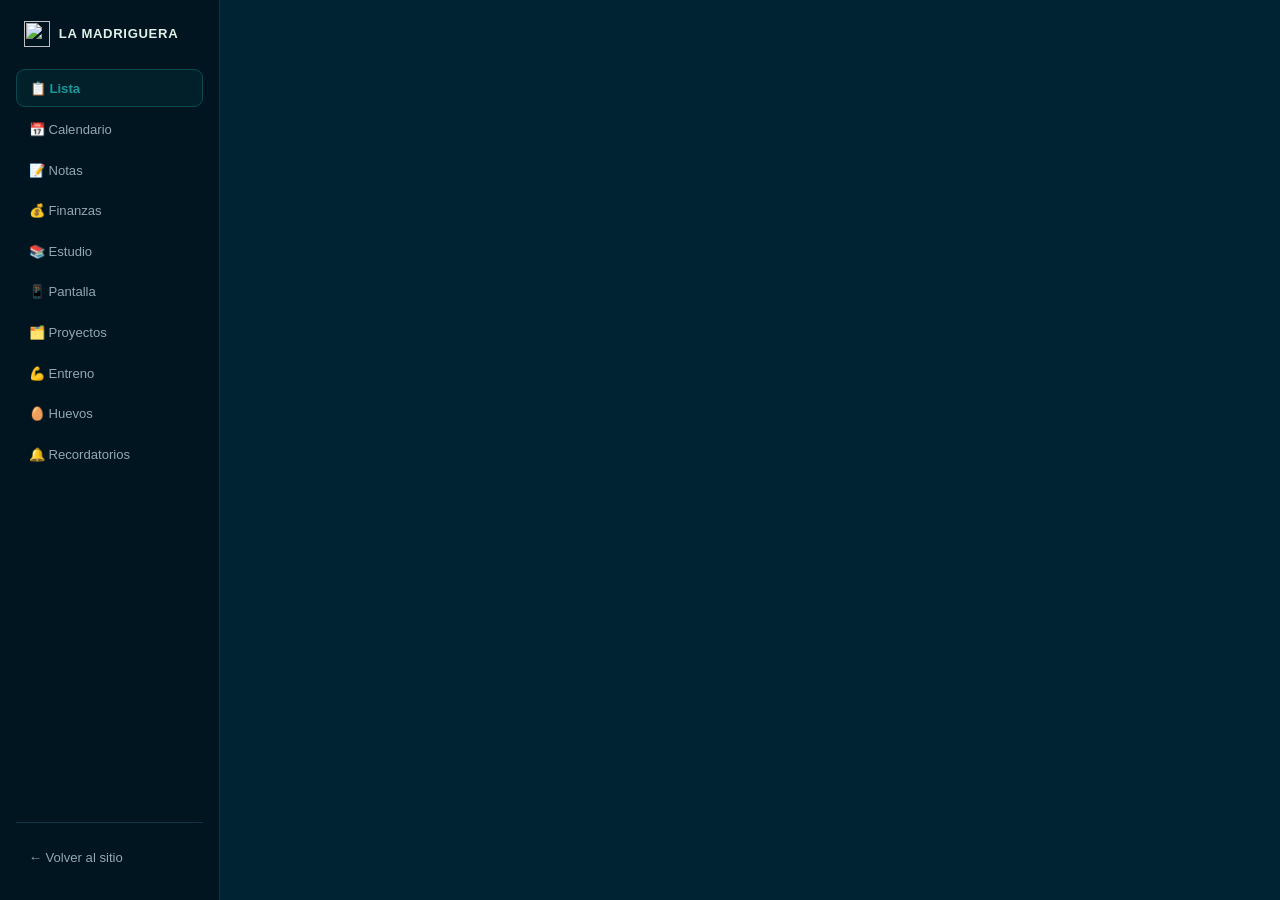
==== commit aa9eff5d: "Add files via upload" ====
--- a/agenda/agenda.html
+++ b/agenda/agenda.html
@@ -270,6 +270,7 @@
     .ag-metrica-externa-fila:last-child { border-bottom: none; }
     .ag-metrica-externa-fila__nota { color: var(--muted); font-size: .68rem; font-style: italic; }
 
+    .ag-entreno-personaje { display: flex; justify-content: center; align-items: center; margin: .2rem 0 .8rem; font-size: 3.4rem; line-height: 1; }
     .ag-entreno-frase {
       background: var(--cyan-dim); border: 1px solid var(--cyan-mid); border-radius: 10px;
       padding: .9rem 1.1rem; font-size: .88rem; font-weight: 600; color: var(--text); margin: 0; line-height: 1.5;
@@ -287,6 +288,17 @@
     .ag-frase-row__texto { flex: 1; color: var(--text); line-height: 1.4; }
     .ag-frase-row--default { color: var(--muted); }
     .ag-frase-row__tag { font-size: .62rem; color: var(--muted); border: 1px solid var(--border); border-radius: 6px; padding: .1rem .4rem; flex-shrink: 0; white-space: nowrap; margin-top: .1rem; }
+    .ag-huevos-form { background: var(--card-bg); border: 1px solid var(--border); border-radius: var(--radius); padding: 1.2rem; }
+    .ag-huevos-inputs { display: grid; grid-template-columns: repeat(2, 1fr); gap: .8rem; margin: 1rem 0; }
+    .ag-huevos-input { display: flex; flex-direction: column; gap: .3rem; }
+    .ag-huevos-input__label { font-size: .74rem; color: var(--muted); font-weight: 600; display: flex; align-items: center; gap: .35rem; }
+    .ag-huevos-input__swatch { width: 8px; height: 8px; border-radius: 50%; flex-shrink: 0; }
+    @media (max-width: 560px) { .ag-huevos-inputs { grid-template-columns: 1fr; } }
+    .ag-huevo-row { display: flex; align-items: center; gap: .7rem; padding: .6rem .2rem; border-bottom: 1px solid var(--border); font-size: .8rem; }
+    .ag-huevo-row:last-child { border-bottom: none; }
+    .ag-huevo-row__fecha { color: var(--text); font-weight: 700; width: 58px; flex-shrink: 0; }
+    .ag-huevo-row__desglose { flex: 1; color: var(--muted); }
+    .ag-huevo-row__total { color: var(--cyan); font-weight: 700; flex-shrink: 0; }
 
     .ag-proyecto-card { background: var(--card-bg); border: 1px solid var(--border); border-radius: var(--radius); padding: 1rem 1.2rem; margin-bottom: .8rem; }
     .ag-proyecto-card__header { display: flex; align-items: center; gap: .6rem; margin-bottom: .4rem; }
@@ -386,6 +398,7 @@
         <button class="ag-nav-item" data-vista="pantalla">📱 Pantalla</button>
         <button class="ag-nav-item" data-vista="proyectos">🗂️ Proyectos</button>
         <button class="ag-nav-item" data-vista="entreno">💪 Entreno</button>
+        <button class="ag-nav-item" data-vista="huevos">🥚 Huevos</button>
         <button class="ag-nav-item" id="agBtnRecordatorios">🔔 Recordatorios</button>
       </nav>
       <div class="ag-sidebar__footer">
@@ -807,6 +820,7 @@
             </div>
           </div>
 
+          <div class="ag-entreno-personaje" id="agEntrenoPersonaje"></div>
           <p class="ag-entreno-frase" id="agEntrenoFrase"></p>
 
           <div class="ag-cal-nav" style="margin-top:1.3rem">
@@ -826,6 +840,75 @@
               </div>
             </div>
             <div id="agEntrenoMetasLista"></div>
+          </div>
+        </div>
+
+        <!-- VISTA HUEVOS -->
+        <div id="agVistaHuevos" style="display:none">
+          <p class="ag-section-label" style="margin:0 0 1rem">🥚 Huevos</p>
+
+          <div class="ag-huevos-form" id="agHuevosForm">
+            <div class="form-group" style="max-width:220px;margin-bottom:0">
+              <label class="form-label">Día</label>
+              <input type="date" id="agHuevosFecha" class="form-input"/>
+            </div>
+            <div class="ag-huevos-inputs">
+              <div class="ag-huevos-input">
+                <label class="ag-huevos-input__label" for="agHuevos_desayuno"><span class="ag-huevos-input__swatch" style="background:#f5e06a"></span>🌅 Desayuno</label>
+                <input type="number" id="agHuevos_desayuno" class="form-input" min="0" value="0"/>
+              </div>
+              <div class="ag-huevos-input">
+                <label class="ag-huevos-input__label" for="agHuevos_almuerzo"><span class="ag-huevos-input__swatch" style="background:#f5c48a"></span>☀️ Almuerzo</label>
+                <input type="number" id="agHuevos_almuerzo" class="form-input" min="0" value="0"/>
+              </div>
+              <div class="ag-huevos-input">
+                <label class="ag-huevos-input__label" for="agHuevos_merienda"><span class="ag-huevos-input__swatch" style="background:#f5a3c0"></span>🍪 Merienda</label>
+                <input type="number" id="agHuevos_merienda" class="form-input" min="0" value="0"/>
+              </div>
+              <div class="ag-huevos-input">
+                <label class="ag-huevos-input__label" for="agHuevos_cena"><span class="ag-huevos-input__swatch" style="background:#a3d9f5"></span>🌙 Cena</label>
+                <input type="number" id="agHuevos_cena" class="form-input" min="0" value="0"/>
+              </div>
+            </div>
+            <p class="form-error" id="agHuevosError"></p>
+            <button class="btn btn--primary" id="agBtnGuardarHuevos">Guardar día</button>
+          </div>
+
+          <div class="ag-fin-periodo" id="agHuevosPeriodo" style="margin-top:1.4rem">
+            <button class="ag-fin-periodo__btn activo" data-periodo="semana">Semana</button>
+            <button class="ag-fin-periodo__btn" data-periodo="mes">Mes</button>
+            <button class="ag-fin-periodo__btn" data-periodo="anio">Año</button>
+          </div>
+
+          <div class="ag-stats" style="margin-top:1rem">
+            <div class="ag-stat-card">
+              <span class="ag-stat-card__icon">🥚</span>
+              <div><p class="ag-stat-card__label">Total período</p><p class="ag-stat-card__num" id="agHuevosTotal">0</p></div>
+            </div>
+            <div class="ag-stat-card">
+              <span class="ag-stat-card__icon">📊</span>
+              <div><p class="ag-stat-card__label">Promedio diario</p><p class="ag-stat-card__num" id="agHuevosPromedio">0</p></div>
+            </div>
+            <div class="ag-stat-card">
+              <span class="ag-stat-card__icon">🏆</span>
+              <div><p class="ag-stat-card__label">Mejor día</p><p class="ag-stat-card__num" id="agHuevosRecord">0</p></div>
+            </div>
+          </div>
+
+          <div class="ag-fin-grid">
+            <div class="ag-fin-pie-card">
+              <p class="ag-section-label" style="margin:0 0 1rem">Por comida</p>
+              <div class="ag-fin-pie-wrap">
+                <div class="ag-fin-pie" id="agHuevosPie"></div>
+                <p class="ag-empty" id="agHuevosPieEmpty" style="display:none;padding:1rem 0">Sin registros en este período.</p>
+              </div>
+              <div class="ag-fin-leyenda" id="agHuevosLeyenda"></div>
+            </div>
+
+            <div class="ag-fin-lista-card">
+              <p class="ag-section-label" style="margin:0 0 .9rem">Últimos días cargados</p>
+              <div id="agHuevosLista"></div>
+            </div>
           </div>
         </div>
       </div>
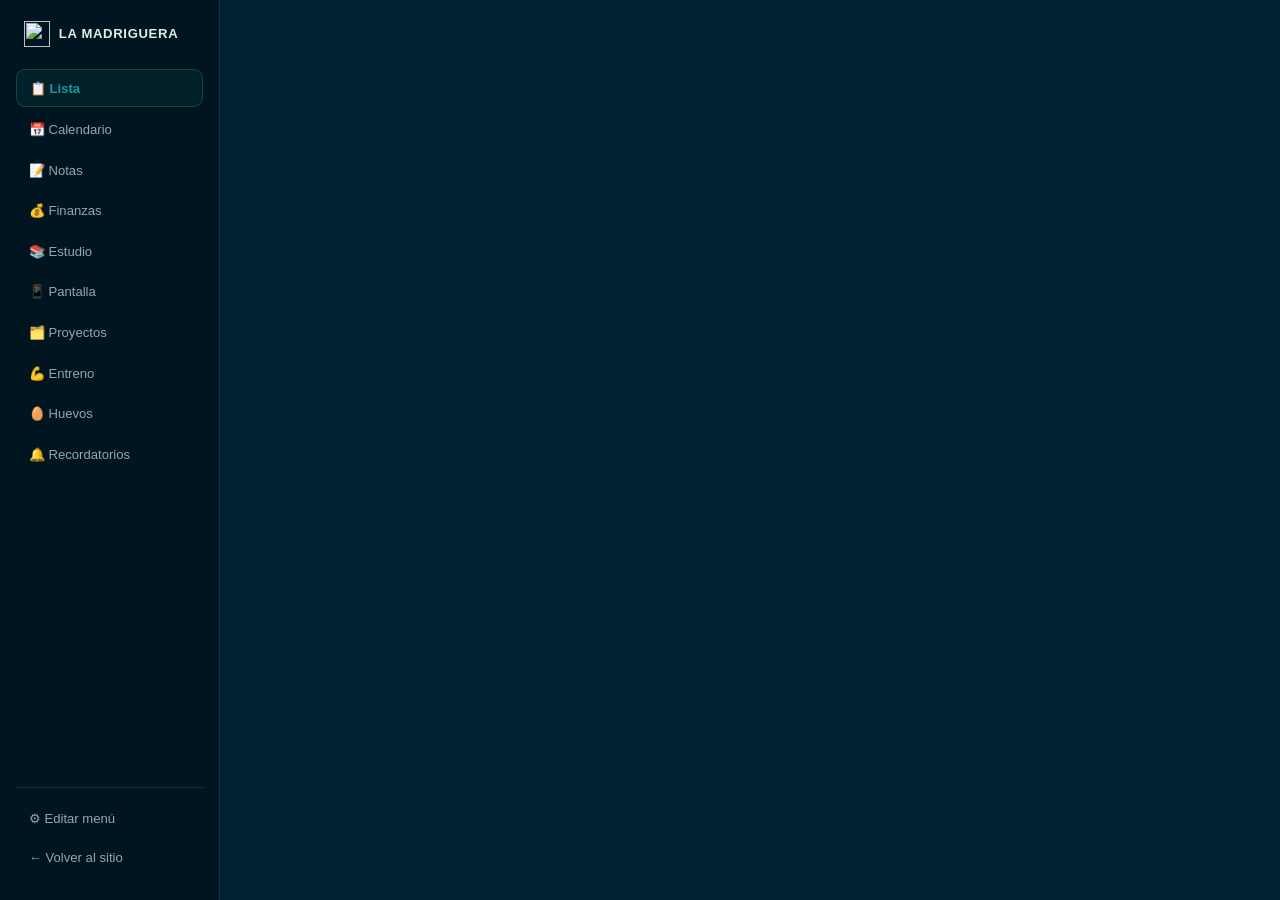
==== commit d4875a70: "Add files via upload" ====
--- a/agenda/agenda.html
+++ b/agenda/agenda.html
@@ -299,6 +299,16 @@
     .ag-huevo-row__fecha { color: var(--text); font-weight: 700; width: 58px; flex-shrink: 0; }
     .ag-huevo-row__desglose { flex: 1; color: var(--muted); }
     .ag-huevo-row__total { color: var(--cyan); font-weight: 700; flex-shrink: 0; }
+    .ag-pestana-row { display: flex; align-items: center; justify-content: space-between; gap: .6rem; padding: .5rem .2rem; border-bottom: 1px solid var(--border); }
+    .ag-pestana-row:last-child { border-bottom: none; }
+    .ag-pestana-row__ir { background: none; border: none; color: var(--text); font-size: .84rem; font-weight: 600; cursor: pointer; padding: .2rem 0; text-align: left; font-family: inherit; display: flex; align-items: center; gap: .5rem; }
+    .ag-pestana-row__ir:hover { color: var(--cyan); }
+    .ag-switch { position: relative; display: inline-block; width: 38px; height: 22px; flex-shrink: 0; cursor: pointer; }
+    .ag-switch input { opacity: 0; width: 0; height: 0; }
+    .ag-switch__track { position: absolute; inset: 0; background: var(--border); border-radius: 22px; transition: background .15s; }
+    .ag-switch__track::before { content: ''; position: absolute; width: 16px; height: 16px; left: 3px; top: 3px; background: var(--text); border-radius: 50%; transition: transform .15s; }
+    .ag-switch input:checked + .ag-switch__track { background: var(--cyan); }
+    .ag-switch input:checked + .ag-switch__track::before { transform: translateX(16px); }
 
     .ag-proyecto-card { background: var(--card-bg); border: 1px solid var(--border); border-radius: var(--radius); padding: 1rem 1.2rem; margin-bottom: .8rem; }
     .ag-proyecto-card__header { display: flex; align-items: center; gap: .6rem; margin-bottom: .4rem; }
@@ -402,6 +412,7 @@
         <button class="ag-nav-item" id="agBtnRecordatorios">🔔 Recordatorios</button>
       </nav>
       <div class="ag-sidebar__footer">
+        <button class="ag-nav-item" id="agBtnEditarMenu">⚙ Editar menú</button>
         <a href="../index.html" class="ag-nav-item">← Volver al sitio</a>
       </div>
     </aside>
@@ -1159,6 +1170,16 @@
     </div>
   </div>
 
+  <!-- MODAL: editar menú (ocultar/mostrar pestañas) -->
+  <div class="modal-overlay" id="agModalPestanas">
+    <div class="modal">
+      <button class="modal__close" id="agBtnCerrarModalPestanas">✕</button>
+      <h2 class="modal__title">Editar menú</h2>
+      <p style="font-size:.72rem;color:var(--muted);margin:-.6rem 0 1rem">Elegí qué pestañas se ven en el menú de la izquierda. Las que ocultes siguen funcionando igual — tocá el nombre acá para entrar de todas formas.</p>
+      <div id="agPestanasLista" style="display:flex;flex-direction:column;gap:.1rem"></div>
+    </div>
+  </div>
+
   <!-- MODAL: nueva/editar base de datos externa -->
   <div class="modal-overlay" id="agModalBaseExterna">
     <div class="modal">
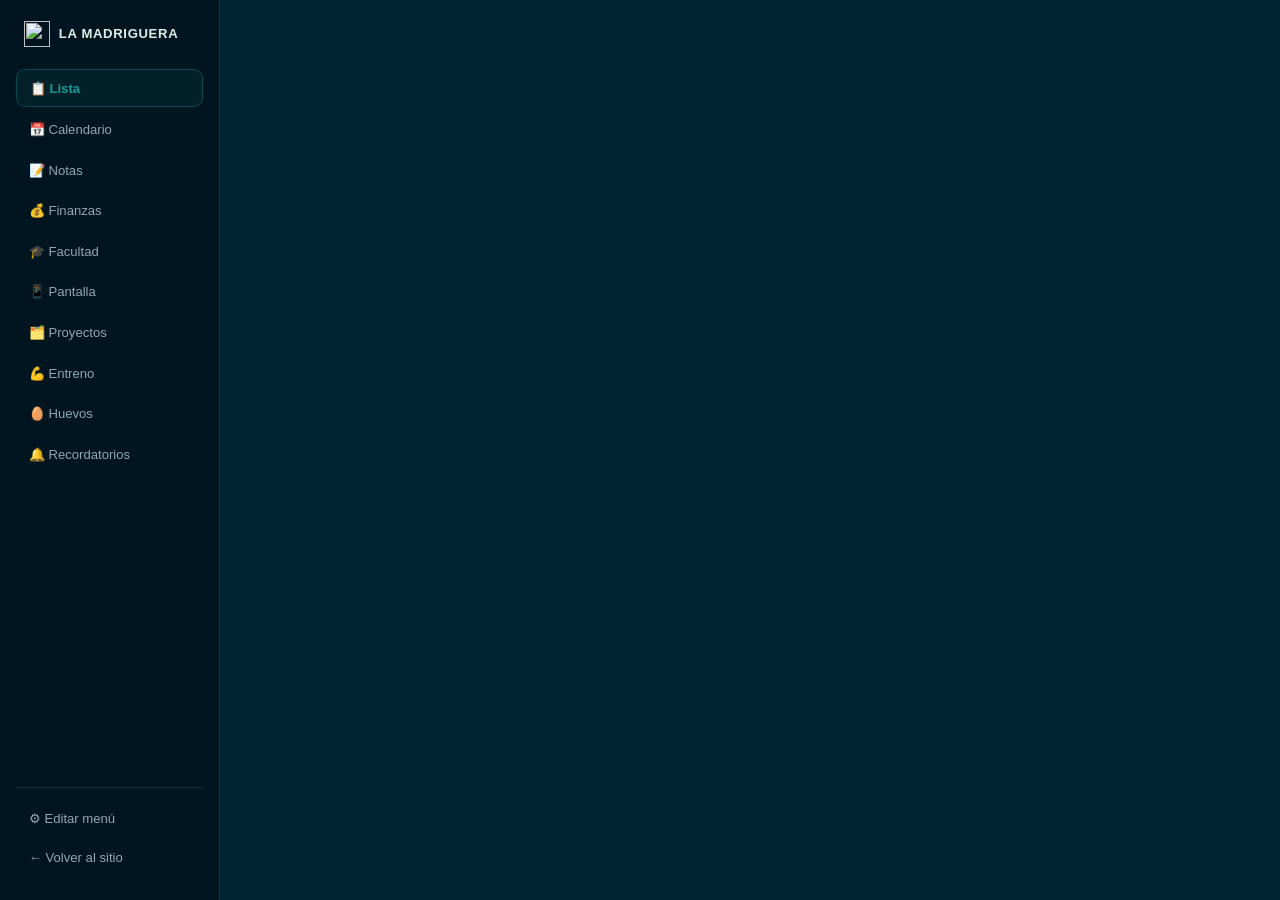
==== commit 72b9ac21: "Add files via upload" ====
--- a/agenda/agenda.html
+++ b/agenda/agenda.html
@@ -309,6 +309,54 @@
     .ag-switch__track::before { content: ''; position: absolute; width: 16px; height: 16px; left: 3px; top: 3px; background: var(--text); border-radius: 50%; transition: transform .15s; }
     .ag-switch input:checked + .ag-switch__track { background: var(--cyan); }
     .ag-switch input:checked + .ag-switch__track::before { transform: translateX(16px); }
+    .ag-horario-tabla { border-collapse: collapse; width: 100%; table-layout: fixed; font-size: .68rem; }
+    .ag-horario-tabla th { background: var(--bg3); color: var(--muted); font-weight: 700; padding: .3rem .15rem; border: 1px solid var(--border); text-align: center; }
+    .ag-horario-tabla th:first-child { width: 22%; }
+    .ag-horario-tabla td { border: 1px solid var(--border); padding: .2rem; vertical-align: top; overflow: hidden; }
+    .ag-horario-materia { background: var(--bg3); color: var(--text); font-weight: 700; font-size: .66rem; line-height: 1.25; word-break: break-word; }
+    .ag-horario-materia__fila { display: flex; align-items: flex-start; gap: .2rem; justify-content: space-between; }
+    .ag-horario-materia__flechas { display: flex; flex-direction: column; gap: 1px; flex-shrink: 0; }
+    .ag-horario-materia__flechas button { background: none; border: none; color: var(--muted); font-size: .5rem; line-height: 1; cursor: pointer; padding: .1rem; }
+    .ag-horario-materia__flechas button:hover:not(:disabled) { color: var(--cyan); }
+    .ag-horario-materia__flechas button:disabled { opacity: .25; cursor: default; }
+    .ag-horario-celda { border-radius: 5px; padding: .18rem .22rem; cursor: pointer; line-height: 1.2; overflow: hidden; }
+    .ag-horario-celda:hover { filter: brightness(1.2); }
+    .ag-horario-celda__hora { font-weight: 700; display: block; color: var(--text); font-size: .62rem; }
+    .ag-horario-celda__aula { opacity: .8; font-size: .58rem; color: var(--text); display: block; overflow: hidden; text-overflow: ellipsis; white-space: nowrap; }
+    .ag-horario-leyenda-chip { display: inline-flex; align-items: center; gap: .35rem; font-size: .7rem; color: var(--text); background: rgba(255,255,255,.04); border: 1px solid var(--border); border-radius: 20px; padding: .25rem .6rem; }
+    .ag-horario-leyenda-chip__dot { width: 9px; height: 9px; border-radius: 50%; flex-shrink: 0; }
+    .ag-inv-fila { display: flex; align-items: center; gap: .7rem; padding: .55rem .2rem; border-bottom: 1px solid var(--border); font-size: .8rem; }
+    .ag-inv-fila:last-child { border-bottom: none; }
+    .ag-inv-fila__icono { flex-shrink: 0; }
+    .ag-inv-fila__info { flex: 1; min-width: 0; }
+    .ag-inv-fila__nota { color: var(--text); font-weight: 600; }
+    .ag-inv-fila__moneda { font-size: .6rem; color: var(--muted); border: 1px solid var(--border); border-radius: 5px; padding: .05rem .3rem; margin-left: .3rem; font-weight: 600; }
+    .ag-inv-grafico__moneda { margin-bottom: 1rem; }
+    .ag-inv-grafico__moneda:last-child { margin-bottom: 0; }
+    .ag-inv-grafico__label { font-size: .74rem; font-weight: 700; color: var(--text); margin: 0 0 .5rem; }
+    .ag-inv-bar-row { display: flex; align-items: center; gap: .6rem; margin-bottom: .4rem; }
+    .ag-inv-bar-row:last-child { margin-bottom: 0; }
+    .ag-inv-bar-row__tag { font-size: .68rem; color: var(--muted); width: 56px; flex-shrink: 0; }
+    .ag-inv-bar-row .ag-storage-bar { flex: 1; }
+    .ag-inv-bar-row__val { font-size: .7rem; color: var(--text); font-weight: 600; width: 84px; flex-shrink: 0; text-align: right; }
+    .ag-inv-dolar { display: flex; align-items: center; gap: .4rem; font-size: .74rem; background: rgba(255,255,255,.04); border: 1px solid var(--border); border-radius: 8px; padding: .3rem .5rem; }
+    .ag-inv-dolar__label { color: var(--muted); }
+    .ag-inv-dolar__valor { color: var(--cyan); font-weight: 700; }
+    .ag-inv-dolar__input { width: 90px; padding: .3rem .5rem; font-size: .78rem; }
+    .ag-inv-dolar-equiv { font-size: .66rem; color: var(--muted); margin: .1rem 0 0; }
+    .ag-inv-fila__fecha { color: var(--muted); font-size: .7rem; }
+    .ag-inv-fila__monto { font-weight: 700; flex-shrink: 0; }
+    .ag-inv-fila__monto--aporte { color: #4ecca3; }
+    .ag-inv-fila__monto--retiro { color: #d94060; }
+    @media (min-width: 700px) {
+      .ag-horario-tabla { font-size: .74rem; }
+      .ag-horario-tabla th { padding: .5rem .4rem; }
+      .ag-horario-tabla td { padding: .35rem; }
+      .ag-horario-materia { font-size: .84rem; }
+      .ag-horario-celda { padding: .3rem .4rem; }
+      .ag-horario-celda__hora { font-size: .74rem; }
+      .ag-horario-celda__aula { font-size: .68rem; white-space: normal; }
+    }
 
     .ag-proyecto-card { background: var(--card-bg); border: 1px solid var(--border); border-radius: var(--radius); padding: 1rem 1.2rem; margin-bottom: .8rem; }
     .ag-proyecto-card__header { display: flex; align-items: center; gap: .6rem; margin-bottom: .4rem; }
@@ -327,10 +375,14 @@
     .ag-proyecto-card__link { font-size: .72rem; color: var(--cyan); background: var(--cyan-dim); border: 1px solid var(--cyan-mid); padding: .3rem .7rem; border-radius: 20px; text-decoration: none; }
     .ag-proyecto-card__link:hover { background: var(--cyan-mid); }
 
-    .ag-examen-row { display: flex; align-items: center; gap: .8rem; background: var(--card-bg); border: 1px solid var(--border); border-radius: 10px; padding: .7rem .9rem; margin-bottom: .5rem; }
+    .ag-examen-row { display: flex; align-items: center; gap: .8rem; background: var(--card-bg); border: 1px solid var(--border); border-left: 4px solid var(--border); border-radius: 10px; padding: .7rem .9rem; margin-bottom: .5rem; }
+    .ag-examen-row--examen { background: rgba(217, 106, 20, .1); border-color: rgba(217, 106, 20, .45); }
+    .ag-examen-row--pasado { opacity: .5; }
     .ag-examen-row__nombre { flex: 1; color: var(--text); font-weight: 700; font-size: .85rem; }
+    .ag-examen-row__materia { font-size: .68rem; color: var(--muted); font-weight: 600; }
     .ag-examen-row__dias { font-size: .78rem; font-weight: 700; color: var(--cyan); white-space: nowrap; }
     .ag-examen-row__dias--pasado { color: var(--muted); font-weight: 500; }
+    .ag-examen-row--examen .ag-examen-row__dias:not(.ag-examen-row__dias--pasado) { color: #e08a3c; }
     .ag-examen-add { display: none; gap: .6rem; flex-wrap: wrap; align-items: flex-end; background: var(--card-bg); border: 1px solid var(--border); border-radius: 10px; padding: .9rem; margin-bottom: 1rem; }
     .ag-examen-add .form-group { margin-bottom: 0; flex: 1; min-width: 140px; }
 
@@ -404,7 +456,7 @@
         <button class="ag-nav-item" data-vista="calendario">📅 Calendario</button>
         <button class="ag-nav-item" data-vista="carpetas">📝 Notas</button>
         <button class="ag-nav-item" data-vista="finanzas">💰 Finanzas</button>
-        <button class="ag-nav-item" data-vista="estudio">📚 Estudio</button>
+        <button class="ag-nav-item" data-vista="estudio">🎓 Facultad</button>
         <button class="ag-nav-item" data-vista="pantalla">📱 Pantalla</button>
         <button class="ag-nav-item" data-vista="proyectos">🗂️ Proyectos</button>
         <button class="ag-nav-item" data-vista="entreno">💪 Entreno</button>
@@ -563,13 +615,100 @@
               <p class="ag-empty" id="agFinMovsEmpty" style="display:none">Nada cargado en este período.</p>
             </div>
           </div>
+
+          <div class="ag-fin-pie-card" style="margin-top:1.2rem">
+            <div style="display:flex;justify-content:space-between;align-items:center;flex-wrap:wrap;gap:.6rem;margin-bottom:.2rem">
+              <p class="ag-section-label" style="margin:0">💰 Ahorros</p>
+              <div class="ag-inv-dolar" id="agInvDolarWrap">
+                <span class="ag-inv-dolar__label">💱 Dólar:</span>
+                <span class="ag-inv-dolar__valor" id="agInvDolarValor">sin cargar</span>
+                <input type="number" id="agInvDolarInput" class="form-input ag-inv-dolar__input" placeholder="Ej: 1250" min="0" step="0.01" style="display:none"/>
+                <button class="btn btn--sm" id="agBtnEditarDolar">✎</button>
+                <button class="btn btn--primary btn--sm" id="agBtnGuardarDolar" style="display:none">Guardar</button>
+              </div>
+            </div>
+            <p style="font-size:.7rem;color:var(--muted);margin:0 0 1rem">Se cargan desde "+ Nuevo" eligiendo "💰 Ahorro". Esta plata no entra en el gráfico de gastos ni en el balance de arriba — es dinero que estás guardando, no un gasto.</p>
+            <div class="ag-stats" style="margin-bottom:1.2rem">
+              <div class="ag-stat-card">
+                <span class="ag-stat-card__icon">💵</span>
+                <div><p class="ag-stat-card__label">Ahorrado en pesos</p><p class="ag-stat-card__num" id="agInvBalanceARS">$0</p></div>
+              </div>
+              <div class="ag-stat-card">
+                <span class="ag-stat-card__icon">💴</span>
+                <div>
+                  <p class="ag-stat-card__label">Ahorrado en dólares</p>
+                  <p class="ag-stat-card__num" id="agInvBalanceUSD">US$0</p>
+                  <p class="ag-inv-dolar-equiv" id="agInvBalanceUSDenPesos"></p>
+                </div>
+              </div>
+              <div class="ag-stat-card">
+                <span class="ag-stat-card__icon">🐷</span>
+                <div><p class="ag-stat-card__label">Total en pesos</p><p class="ag-stat-card__num" id="agInvTotalPesos">$0</p></div>
+              </div>
+            </div>
+            <div id="agInvGrafico" style="margin-bottom:1.2rem"></div>
+            <div id="agInvLista"></div>
+            <p class="ag-empty" id="agInvEmpty" style="display:none;padding:1rem 0">Todavía no cargaste ningún ahorro.</p>
+          </div>
         </div>
 
         <!-- VISTA ESTUDIO -->
         <div id="agVistaEstudio" style="display:none">
 
+          <div class="ag-fin-pie-card" style="margin-bottom:1.4rem">
+            <div style="display:flex;justify-content:space-between;align-items:center;margin-bottom:1rem;flex-wrap:wrap;gap:.6rem">
+              <p class="ag-section-label" style="margin:0">🗓️ Horario de cursada</p>
+              <div style="display:flex;gap:.5rem">
+                <button class="btn btn--sm" id="agBtnCategoriasHorario">⚙ Categorías</button>
+                <button class="btn btn--primary btn--sm" id="agBtnNuevoHorario">+ Agregar clase</button>
+              </div>
+            </div>
+            <div id="agHorarioLeyenda" style="display:flex;flex-wrap:wrap;gap:.5rem;margin-bottom:.9rem"></div>
+            <div style="overflow-x:auto">
+              <table class="ag-horario-tabla" id="agHorarioTabla"></table>
+            </div>
+            <p class="ag-empty" id="agHorarioEmpty" style="display:none;padding:1.4rem 0">Todavía no cargaste ninguna clase. Tocá "+ Agregar clase" para armar tu horario.</p>
+          </div>
+
           <div class="ag-estudio-examen-banner" id="agExamenBanner" style="display:none">
             <span id="agExamenBannerTexto"></span>
+          </div>
+
+          <div class="ag-fin-pie-card" style="margin-bottom:1.4rem">
+            <div style="display:flex;justify-content:space-between;align-items:center;margin-bottom:.9rem;flex-wrap:wrap;gap:.6rem">
+              <p class="ag-section-label" style="margin:0">🎯 Trabajos y exámenes</p>
+              <div style="display:flex;gap:.5rem">
+                <button class="btn btn--sm" id="agBtnMateriasExamen">⚙ Materias</button>
+                <button class="btn btn--primary btn--sm" id="agBtnNuevoExamen">+ Agregar</button>
+              </div>
+            </div>
+            <div class="ag-examen-add" id="agExamenAddWrap">
+              <input type="hidden" id="agExamenEditId"/>
+              <div class="form-group" style="flex:0 0 100%">
+                <label class="form-label">Tipo</label>
+                <div class="ag-fin-periodo" id="agExamenTipoToggle">
+                  <button type="button" class="ag-fin-periodo__btn activo" data-tipo="examen">🎯 Examen</button>
+                  <button type="button" class="ag-fin-periodo__btn" data-tipo="trabajo">📄 Trabajo</button>
+                </div>
+              </div>
+              <div class="form-group">
+                <label class="form-label">Nombre</label>
+                <input type="text" id="agExamenNombreInput" class="form-input" placeholder="Ej: Parcial, Entrega TP2..."/>
+              </div>
+              <div class="form-group" style="flex:0 0 170px">
+                <label class="form-label">Materia</label>
+                <select id="agExamenMateriaInput" class="form-input"><option value="">Sin materia</option></select>
+              </div>
+              <div class="form-group" style="flex:0 0 160px">
+                <label class="form-label">Fecha</label>
+                <input type="date" id="agExamenFechaInput" class="form-input"/>
+              </div>
+              <button class="btn btn--primary btn--sm" id="agBtnGuardarExamen">Guardar</button>
+              <button class="btn btn--sm" id="agBtnCancelarEdicionExamen" style="display:none">Cancelar</button>
+            </div>
+            <p class="form-error" id="agExamenError"></p>
+            <div id="agExamenesLista"></div>
+            <p class="ag-empty" id="agExamenesEmpty" style="display:none;padding:1rem 0">Todavía no cargaste ningún trabajo ni examen.</p>
           </div>
 
           <div class="ag-fin-grid">
@@ -612,26 +751,6 @@
             <div class="ag-fin-leyenda" id="agEstudioLeyenda"></div>
             <p style="text-align:center;font-size:.78rem;color:var(--muted);margin-top:.9rem">Total esta semana: <strong id="agEstudioTotalSemana" style="color:var(--cyan)">0 min</strong></p>
           </div>
-
-          <div style="margin-top:1.2rem">
-            <div style="display:flex;justify-content:space-between;align-items:center;margin-bottom:.7rem">
-              <p class="ag-section-label">🎯 Exámenes</p>
-              <button class="btn btn--sm" id="agBtnNuevoExamen">+ Agregar examen</button>
-            </div>
-            <div class="ag-examen-add" id="agExamenAddWrap">
-              <div class="form-group">
-                <label class="form-label">Nombre</label>
-                <input type="text" id="agExamenNombreInput" class="form-input" placeholder="Ej: Análisis Matemático II"/>
-              </div>
-              <div class="form-group" style="flex:0 0 160px">
-                <label class="form-label">Fecha</label>
-                <input type="date" id="agExamenFechaInput" class="form-input"/>
-              </div>
-              <button class="btn btn--primary btn--sm" id="agBtnGuardarExamen">Guardar</button>
-            </div>
-            <p class="form-error" id="agExamenError"></p>
-            <div id="agExamenesLista"></div>
-          </div>
         </div>
 
         <!-- VISTA PANTALLA (carga manual de tiempo de uso) -->
@@ -1041,8 +1160,23 @@
       <div class="ag-pago-toggle" style="display:flex;margin-bottom:1rem" id="agMovNaturaleza">
         <button type="button" class="ag-pago-btn activo-pagado" data-nat="ingreso">💚 Ingreso</button>
         <button type="button" class="ag-pago-btn" data-nat="gasto">💸 Gasto</button>
-      </div>
-      <div class="form-group">
+        <button type="button" class="ag-pago-btn" data-nat="ahorro">💰 Ahorro</button>
+      </div>
+      <div class="form-group" id="agMovAhorroTipoWrap" style="display:none">
+        <label class="form-label">Tipo</label>
+        <div class="ag-fin-periodo" id="agMovAhorroTipoToggle">
+          <button type="button" class="ag-fin-periodo__btn activo" data-tipo="aporte">+ Aporte</button>
+          <button type="button" class="ag-fin-periodo__btn" data-tipo="retiro">− Retiro</button>
+        </div>
+      </div>
+      <div class="form-group" id="agMovAhorroMonedaWrap" style="display:none">
+        <label class="form-label">Moneda</label>
+        <div class="ag-fin-periodo" id="agMovAhorroMonedaToggle">
+          <button type="button" class="ag-fin-periodo__btn activo" data-moneda="ARS">$ Pesos</button>
+          <button type="button" class="ag-fin-periodo__btn" data-moneda="USD">US$ Dólares</button>
+        </div>
+      </div>
+      <div class="form-group" id="agMovCategoriaWrap">
         <label class="form-label">Categoría</label>
         <div class="ag-tipo-select" id="agMovCategoriaSelect"></div>
       </div>
@@ -1054,7 +1188,7 @@
         <label class="form-label">Descripción (opcional)</label>
         <input type="text" id="agMovDesc" class="form-input" placeholder="Ej: Fideos y salsa"/>
       </div>
-      <div class="form-group">
+      <div class="form-group" id="agMovBilleteraWrap">
         <label class="form-label">Billetera / banco</label>
         <div class="ag-tipo-select" id="agMovBilleteraSelect"></div>
       </div>
@@ -1170,6 +1304,100 @@
     </div>
   </div>
 
+  <!-- MODAL: materias de la facultad (con color propio) -->
+  <div class="modal-overlay" id="agModalMateriasExamen">
+    <div class="modal">
+      <button class="modal__close" id="agBtnCerrarModalMateriasExamen">✕</button>
+      <h2 class="modal__title">Materias</h2>
+      <p style="font-size:.72rem;color:var(--muted);margin:-.6rem 0 1rem">Cada materia con su color — aparece como un detalle a un costado de cada trabajo o examen.</p>
+      <div id="agMateriasExamenLista" style="margin-bottom:1.2rem"></div>
+      <input type="hidden" id="agMateriaExamenEditId"/>
+      <div class="form-group">
+        <label class="form-label">Nombre</label>
+        <input type="text" id="agMateriaExamenNombre" class="form-input" placeholder="Ej: Redes y Comunicaciones"/>
+      </div>
+      <div class="form-group">
+        <label class="form-label">Color</label>
+        <input type="color" id="agMateriaExamenColor" class="form-input" value="#159A9C" style="height:40px;padding:.2rem"/>
+      </div>
+      <p class="form-error" id="agMateriaExamenError"></p>
+      <div style="display:flex;gap:.5rem">
+        <button class="btn btn--primary" style="flex:1" id="agBtnGuardarMateriaExamen">Agregar</button>
+        <button class="btn" id="agBtnCancelarEdicionMateriaExamen" style="display:none">Cancelar</button>
+      </div>
+    </div>
+  </div>
+
+  <!-- MODAL: nueva/editar clase del horario -->
+  <div class="modal-overlay" id="agModalHorario">
+    <div class="modal">
+      <button class="modal__close" id="agBtnCerrarModalHorario">✕</button>
+      <h2 class="modal__title" id="agModalHorarioTitulo">Nueva clase</h2>
+      <input type="hidden" id="agHorarioId"/>
+      <div class="form-group">
+        <label class="form-label">Materia</label>
+        <input type="text" id="agHorarioMateria" class="form-input" placeholder="Ej: Análisis y Diseño de Sistemas II"/>
+      </div>
+      <div class="form-group">
+        <label class="form-label">Día</label>
+        <select id="agHorarioDia" class="form-input">
+          <option value="0">Lunes</option>
+          <option value="1">Martes</option>
+          <option value="2">Miércoles</option>
+          <option value="3">Jueves</option>
+          <option value="4">Viernes</option>
+          <option value="5">Sábado</option>
+        </select>
+      </div>
+      <div style="display:flex;gap:.6rem">
+        <div class="form-group" style="flex:1">
+          <label class="form-label">Desde</label>
+          <input type="time" id="agHorarioInicio" class="form-input"/>
+        </div>
+        <div class="form-group" style="flex:1">
+          <label class="form-label">Hasta</label>
+          <input type="time" id="agHorarioFin" class="form-input"/>
+        </div>
+      </div>
+      <div class="form-group">
+        <label class="form-label">Aula / lugar (opcional)</label>
+        <input type="text" id="agHorarioAula" class="form-input" placeholder="Ej: Aula 12"/>
+      </div>
+      <div class="form-group">
+        <label class="form-label">Categoría</label>
+        <select id="agHorarioCategoria" class="form-input"><option value="">Sin categoría</option></select>
+      </div>
+      <p class="form-error" id="agHorarioError"></p>
+      <div style="display:flex;gap:.5rem">
+        <button class="btn btn--primary" style="flex:1" id="agBtnGuardarHorario">Guardar</button>
+        <button class="btn btn--danger" id="agBtnEliminarHorario" style="display:none">Eliminar</button>
+      </div>
+    </div>
+  </div>
+
+  <!-- MODAL: categorías de clases (teórica/práctica/etc) -->
+  <div class="modal-overlay" id="agModalCategoriasHorario">
+    <div class="modal">
+      <button class="modal__close" id="agBtnCerrarModalCategoriasHorario">✕</button>
+      <h2 class="modal__title">Categorías de clases</h2>
+      <div id="agCategoriasHorarioLista" style="margin-bottom:1.2rem"></div>
+      <input type="hidden" id="agCategoriaHorarioEditId"/>
+      <div class="form-group">
+        <label class="form-label">Nombre</label>
+        <input type="text" id="agCategoriaHorarioNombre" class="form-input" placeholder="Ej: Teórica"/>
+      </div>
+      <div class="form-group">
+        <label class="form-label">Color</label>
+        <input type="color" id="agCategoriaHorarioColor" class="form-input" value="#159A9C" style="height:40px;padding:.2rem"/>
+      </div>
+      <p class="form-error" id="agCategoriaHorarioError"></p>
+      <div style="display:flex;gap:.5rem">
+        <button class="btn btn--primary" style="flex:1" id="agBtnGuardarCategoriaHorario">Agregar</button>
+        <button class="btn" id="agBtnCancelarEdicionCategoriaHorario" style="display:none">Cancelar</button>
+      </div>
+    </div>
+  </div>
+
   <!-- MODAL: editar menú (ocultar/mostrar pestañas) -->
   <div class="modal-overlay" id="agModalPestanas">
     <div class="modal">
